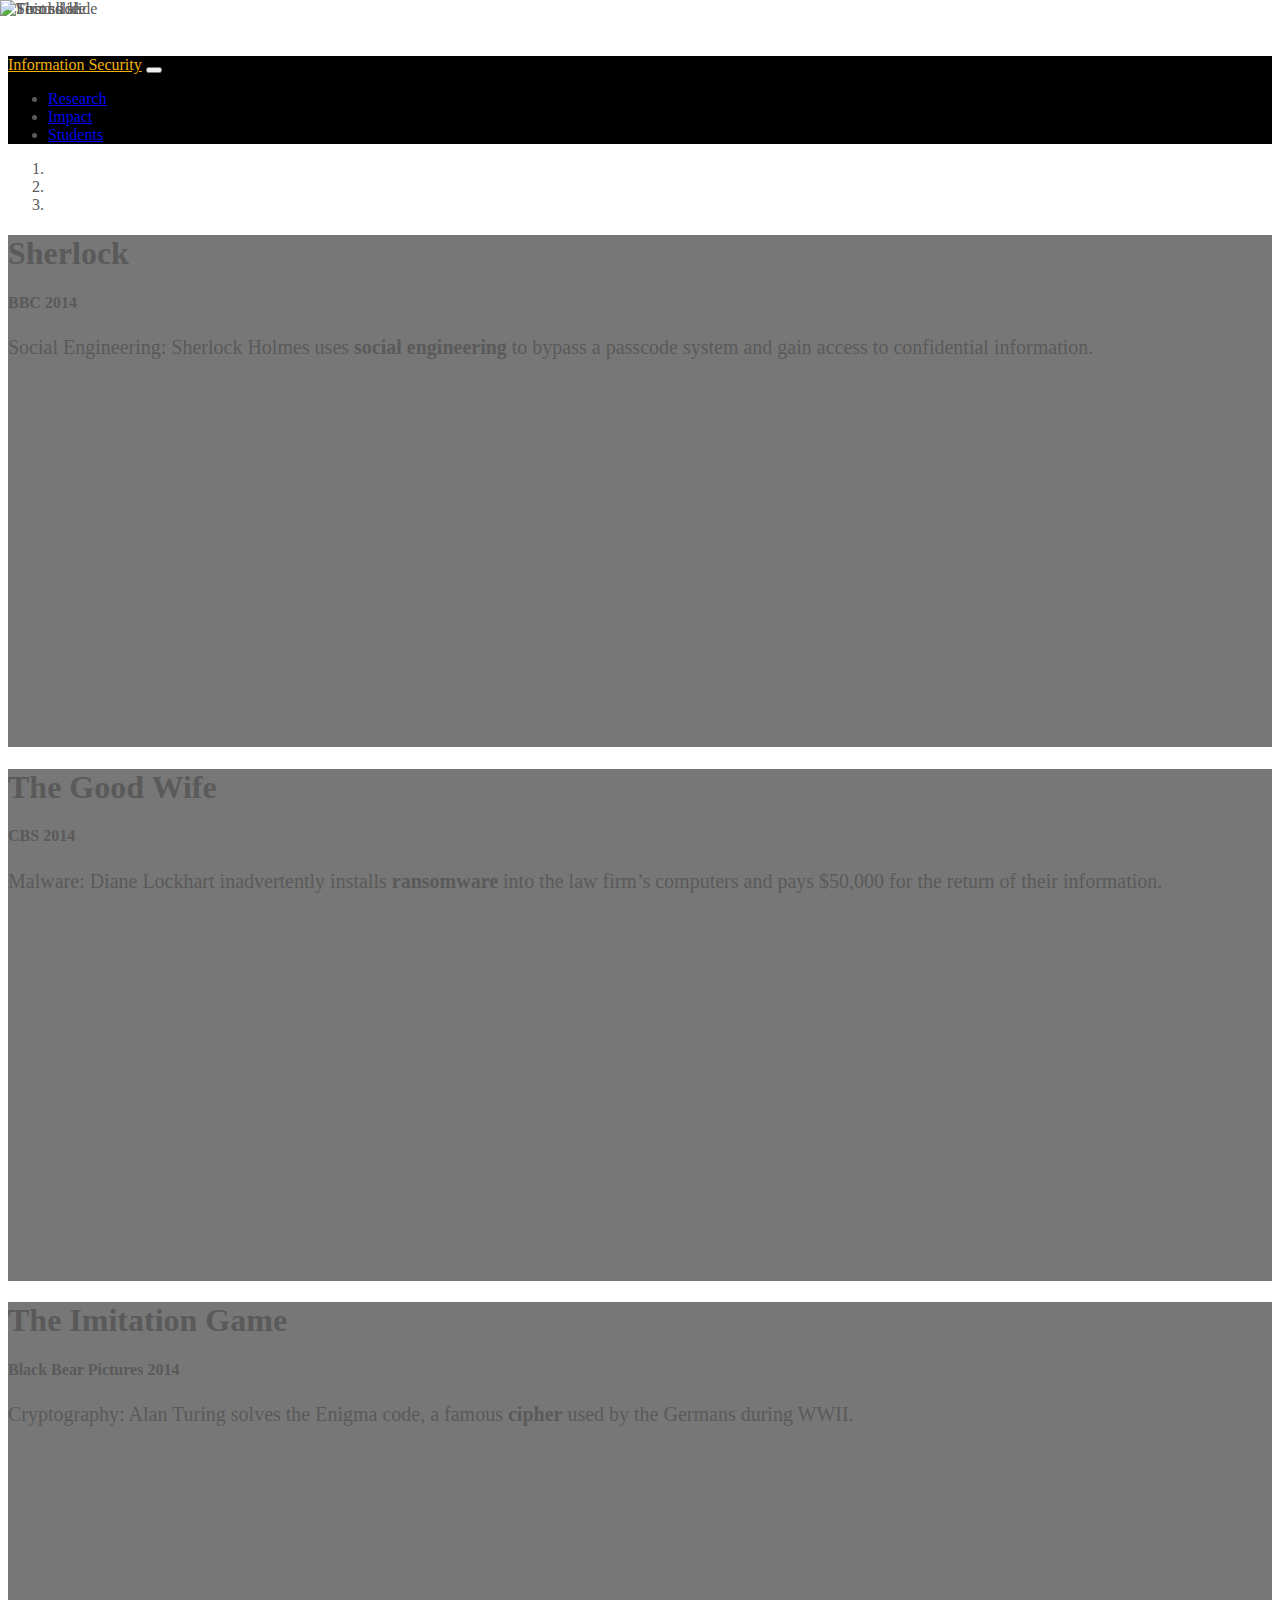
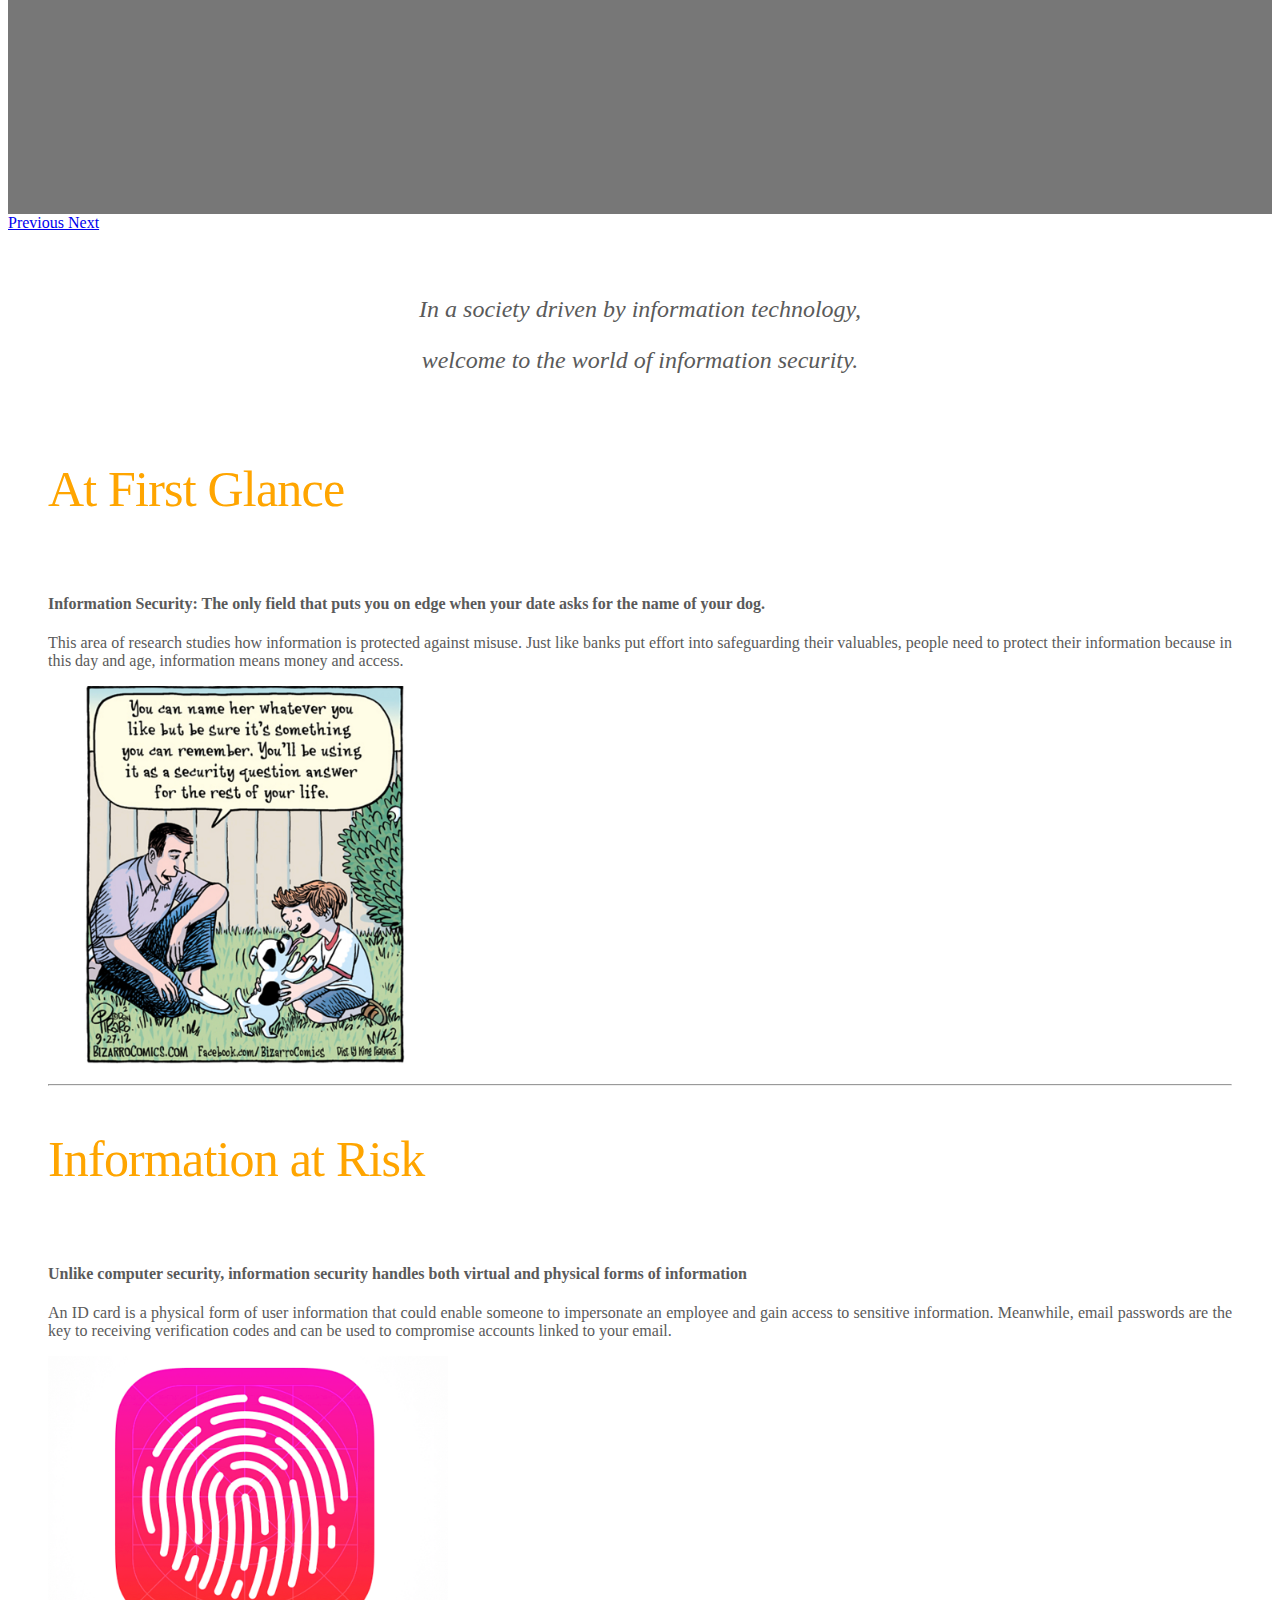
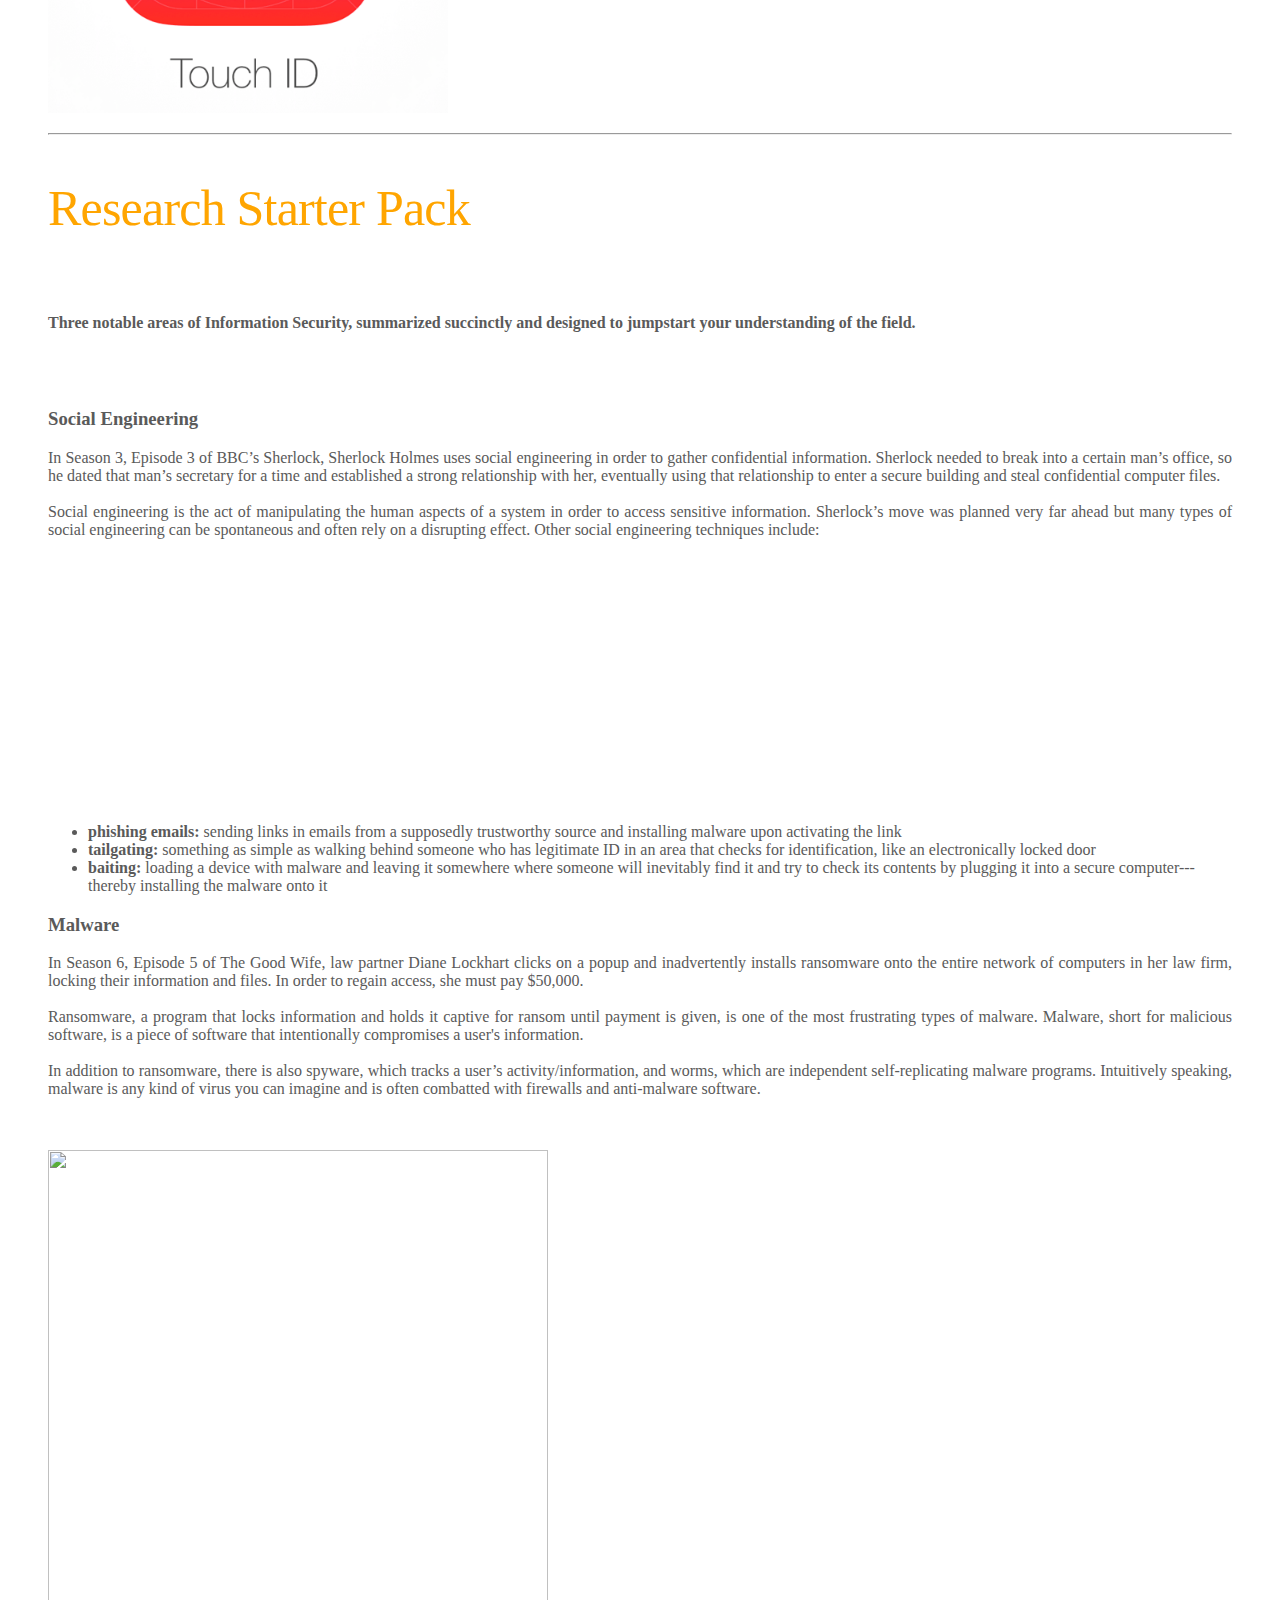
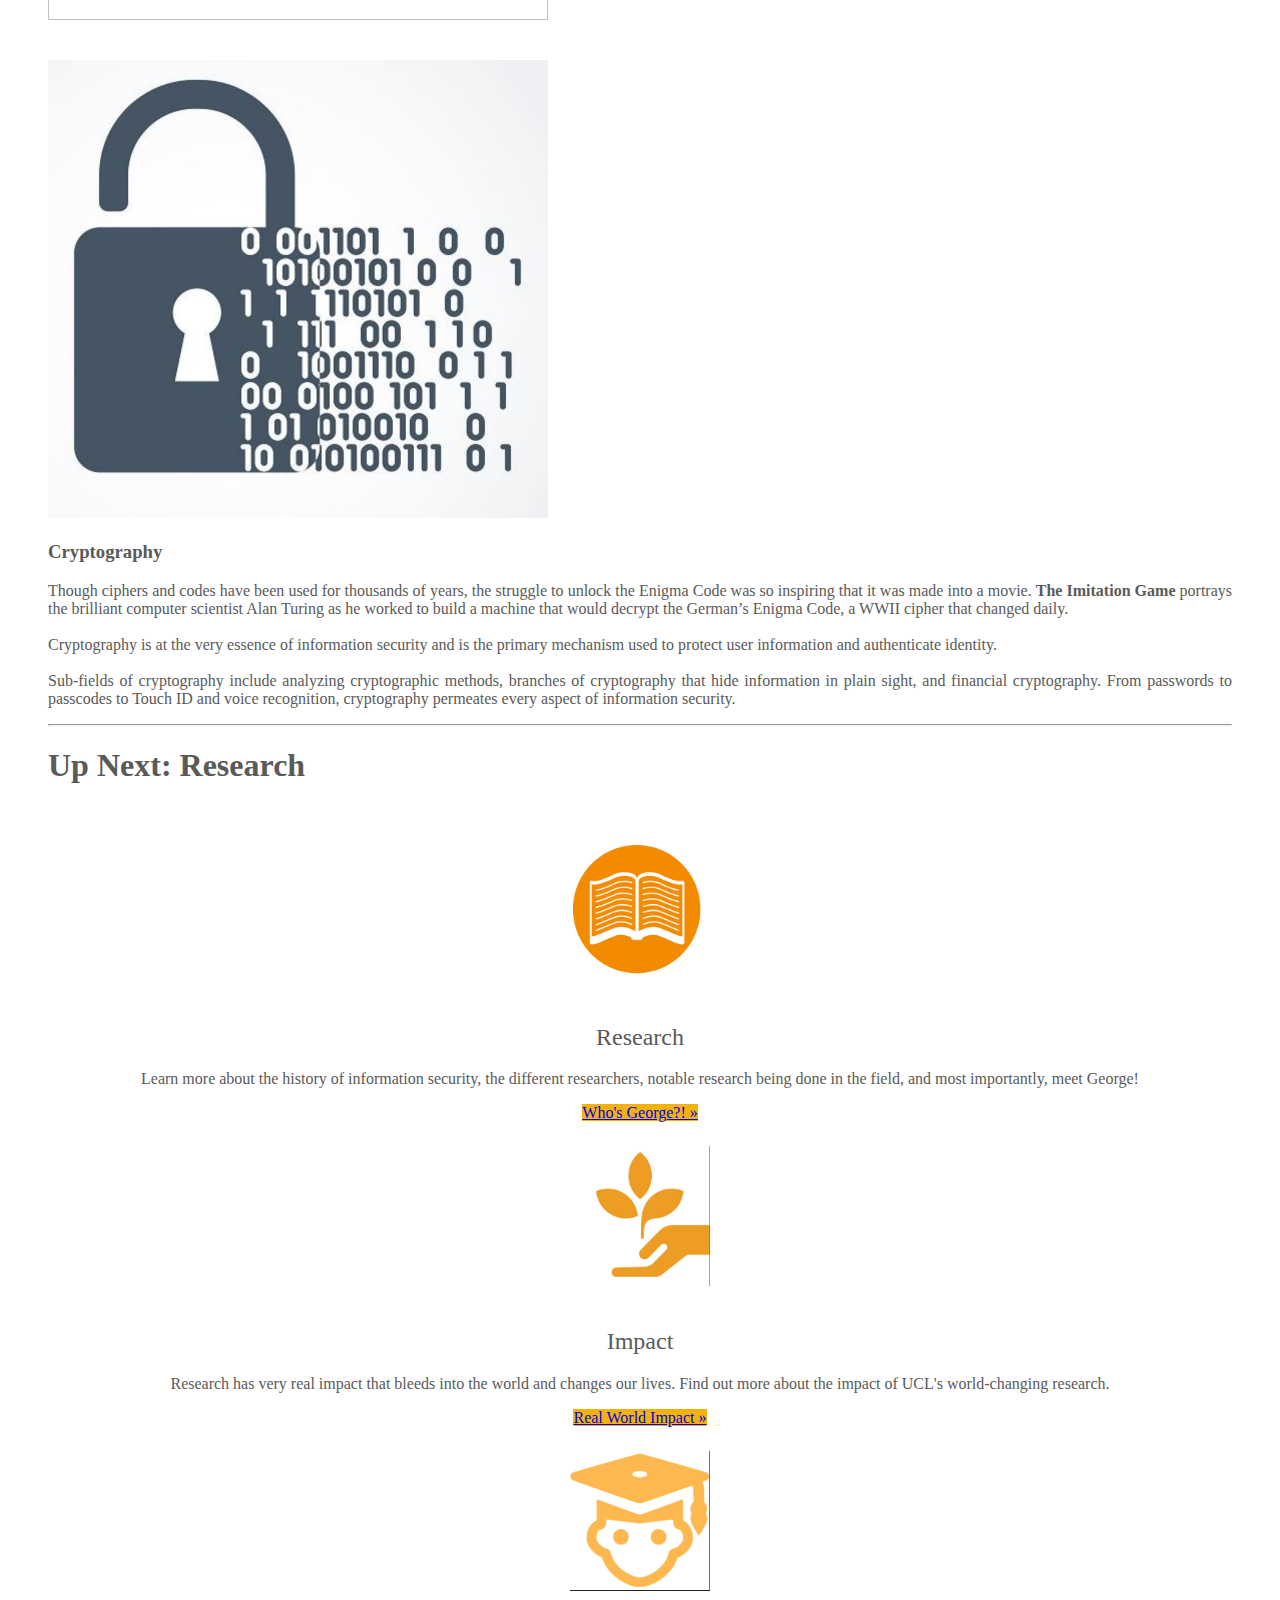
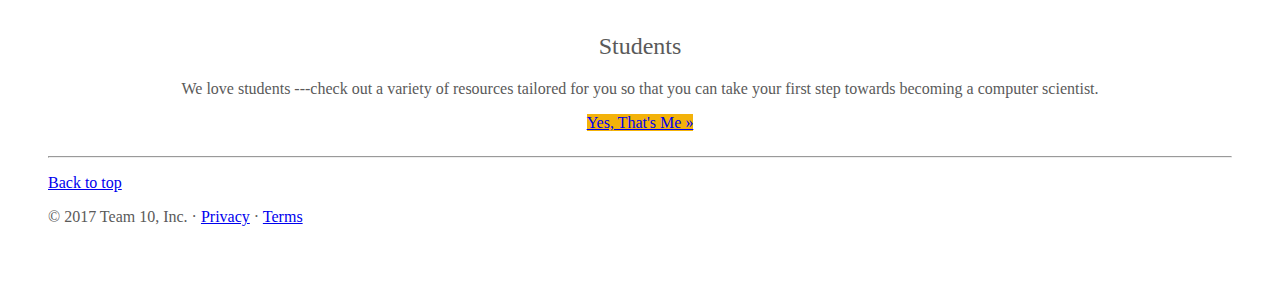
==== index.html @ 903e3993 "Clearing the code" ====
<!DOCTYPE html>
<html lang="en"><head>
<meta http-equiv="content-type" content="text/html; charset=UTF-8">
    <meta charset="utf-8">
    <meta name="viewport" content="width=device-width, initial-scale=1, shrink-to-fit=no">
    <meta name="description" content="">
    <meta name="author" content="">
    <link rel="icon" href="https://www.ucl.ac.uk/favicon.ico">

    <title>Information Security</title>

    <!-- Bootstrap core CSS -->
    <link href="Carousel_fichiers/bootstrap.css" rel="stylesheet">

    <!-- Custom styles for this template -->
    <link href="Carousel_fichiers/carousel.css" rel="stylesheet">
    <link href="styles.css" rel="stylesheet">
  </head>
  <body>

    <nav class="navbar navbar-expand-md navbar-dark fixed-top bg-dark">
      <a class="navbar-brand current" href="#">Information Security</a>
      <button class="navbar-toggler" type="button" data-toggle="collapse" data-target="#navbarCollapse" aria-controls="navbarCollapse" aria-expanded="false" aria-label="Toggle navigation">
        <span class="navbar-toggler-icon"></span>
      </button>
      <div class="collapse navbar-collapse" id="navbarCollapse">
        <ul class="navbar-nav mr-auto">
          <!-- maybe add some on-click javascript so that mouse hover changes colour of text-->
          <li class="nav-item active">
            <a class="nav-link" href="research.html">Research</a>
          </li>
          <li class="nav-item active">
            <a class="nav-link" href="impact.html">Impact</a>
          </li>
          <li class="nav-item active">
            <a class="nav-link" href="students.html">Students</a>
          </li>
        </ul>
      </div>
    </nav>

    <div id="myCarousel" class="carousel slide" data-ride="carousel">
      <ol class="carousel-indicators">
        <li data-target="#myCarousel" data-slide-to="0" class="active"></li>
        <li data-target="#myCarousel" data-slide-to="1"></li>
        <li data-target="#myCarousel" data-slide-to="2"></li>
      </ol>
      <div class="carousel-inner">
        <div class="carousel-item active">
          <img class="first-slide resize" src="image/sherlock.png" alt="First slide">
          <div class="container">
            <div class="carousel-caption d-none d-md-block text-left">
              <h1>Sherlock</h1>
                <h4>BBC 2014</h4>
              <p>Social Engineering: Sherlock Holmes uses <b>social engineering</b> to bypass a passcode system and gain access to confidential information.</p>
            </div>
          </div>
        </div>
        <div class="carousel-item">
          <img class="second-slide" src="image/goodwife.png" alt="Second slide">
          <div class="container">
            <div class="carousel-caption d-none d-md-block">
              <h1>The Good Wife</h1>
               <h4>CBS 2014</h4>
              <p>Malware: Diane Lockhart inadvertently installs <b>ransomware</b> into the law firm’s computers and pays $50,000 for the return of their information.</p>
            </div>
          </div>
        </div>
        <div class="carousel-item">
          <img class="third-slide" src="image/imitationgame.png" alt="Third slide">
          <div class="container">
            <div class="carousel-caption d-none d-md-block text-right">
              <h1>The Imitation Game</h1>
                <h4>Black Bear Pictures 2014</h4>
              <p>Cryptography: Alan Turing solves the Enigma code, a famous <b>cipher</b> used by the Germans during WWII.</p>
            </div>
          </div>
        </div>
      </div>
      <a class="carousel-control-prev" href="#myCarousel" role="button" data-slide="prev">
        <span class="carousel-control-prev-icon" aria-hidden="true"></span>
        <span class="sr-only">Previous</span>
      </a>
      <a class="carousel-control-next" href="#myCarousel" role="button" data-slide="next">
        <span class="carousel-control-next-icon" aria-hidden="true"></span>
        <span class="sr-only">Next</span>
      </a>
    </div>


    <!-- Marketing messaging and featurettes
    ================================================== -->
    <!-- Wrap the rest of the page in another container to center all the content. -->

    <div class="container marketing">
      <blockquote cite ="www.google.com">


      <p style="font-size:24px; text-align:center"><i>In a society driven by information technology,</i></p>
      <p style="font-size:24px; text-align:center"><i>welcome to the world of information security.</i></p>
      
      <br>
      <!-- START THE FEATURETTES -->

      <div class="row featurette">
        <div class="col-md-7">
          <h2 class="featurette-heading">At First Glance</h2>
          <br>
          <h4>Information Security: The only field that puts you on edge when your date asks for the name of your dog.</h4>
          <p class="lead" align="justify">This area of research studies how information is protected against misuse.
            Just like banks put effort into safeguarding their valuables, people need to protect
            their information because in this day and age, information means money and access.</p>
        </div>
        <div class="col-md-5">
          <img class="featurette-image img-fluid mx-auto" style="width: 400px; height: 378px;" src="image/index/securityQuestion.png">
        </div>
      </div>

      <hr class="featurette-divider">

      <div class="row featurette">
        <div class="col-md-7 order-md-2">
          <h2 class="featurette-heading">Information at Risk</h2>
          <br>
          <h4 >Unlike computer security, information security handles both
             virtual and physical forms of information</h4>
          <p class="lead" align="justify">An ID card is a physical form of user information that could enable someone to impersonate
            an employee and gain access to sensitive information. Meanwhile, email passwords are the key to receiving
            verification codes and can be used to compromise accounts linked to your email.</p>
        </div>

        <div class="col-md-5 order-md-1">
          <img class="featurette-image img-fluid mx-auto" style="width: 400px; height: 357px;" src="image/index/touchID.png" data-holder-rendered="true">
        </div>
      </div>

      <hr class="featurette-divider">

      <div class="row featurette">
        <div class="col-md-6 order-md-1">
          <h2 class="featurette-heading">Research Starter Pack</h2>
          <br>
          <h4>Three notable areas of Information Security,
            summarized succinctly and designed to jumpstart your understanding of the field.</h4>
            <br><br>
            <h3>Social Engineering</h3>
          <p class="lead" align="justify">
            In Season 3, Episode 3
            of BBC’s Sherlock, Sherlock Holmes uses social engineering in order
            to gather confidential information. Sherlock needed to break into a
            certain man’s office, so he dated that man’s secretary for a time
            and established a strong relationship with her, eventually using
            that relationship to enter a secure building and steal confidential
            computer files. <br><br>
            Social engineering is the
            act of manipulating the human aspects of a system in order to access
            sensitive information. Sherlock’s move was planned very far ahead
            but many types of social engineering can be spontaneous and often
            rely on a disrupting effect. Other social engineering techniques include:
            </p>
            <br>
        </div>
        <div class="col-md-6 order-md-2">
          <br><br><br><br><br><br><br><br><br><br><br><br><br>
          <ul class="lead">
            <li><b>phishing emails:</b> sending links in emails from a supposedly
            trustworthy source and installing malware upon activating the link</li>
            <li><b>tailgating: </b> something as simple as walking behind someone who has
              legitimate ID in an area that checks for identification, like
              an electronically locked door</li>
            <li><b>baiting: </b> loading a device with malware and leaving it somewhere
              where someone will inevitably find it and try to check its contents
              by plugging it into a secure computer---thereby installing the
              malware onto it</li>
          </ul>
        </div>
      </div>

      <div class="row featurette">
        <div class="col-md order-md-1">
          <h3>Malware</h3>
          <p class="lead" align="justify">
            In Season 6, Episode 5 of The Good Wife, law partner Diane Lockhart
            clicks on a popup and inadvertently installs ransomware onto the
            entire network of computers in her law firm, locking their
            information and files. In order to regain access, she must
            pay $50,000.

          <br><br>

            Ransomware, a program that locks information and holds it captive
            for ransom until payment is given, is one of the most frustrating
            types of malware. Malware, short for malicious software, is a
            piece of software that intentionally compromises a user's information.

          <br><br>

            In addition to ransomware, there is also spyware, which tracks a
            user’s activity/information, and worms, which are independent
            self-replicating malware programs. Intuitively speaking, malware
            is any kind of virus you can imagine and is often combatted with
            firewalls and anti-malware software.
          </p>
        </div>
        <div class="col-md order-md-2">
          <br><br>  
          <img class="featurette-image img-fluid mx-auto" style="width: 500px; height: 470px;" src="image/index/malware.png" data-holder-rendered="true">
        </div>
      </div>

      <div class="row featurette">
        <div class="col-md order-md-1">
          <br><br>
          <img class="featurette-image img-fluid mx-auto" style="width: 500px; height: 458px;" src="image/index/cryptography.png" data-holder-rendered="true">
        </div>
        <div class="col-md order-md-2">
          <h3>Cryptography</h3>
          <p class="lead" align="justify">
            Though ciphers and codes have been used for thousands of years, the
            struggle to unlock the Enigma Code was so inspiring that it was made
            into a movie. <b>The Imitation Game</b> portrays the brilliant computer
            scientist Alan Turing as he worked to build a machine that would
            decrypt the German’s Enigma Code, a WWII cipher that changed daily.
  
          <br>
          <br>
            Cryptography is at the very essence of information security and is
            the primary mechanism used to protect user information and authenticate
            identity.
          <br>
          <br>
            Sub-fields of cryptography include analyzing cryptographic
            methods, branches of cryptography that hide information in plain sight,
            and financial cryptography. From passwords to passcodes to Touch ID
            and voice recognition, cryptography permeates every aspect of
            information security.
          </p>
        </div>
      </div>

      <hr class="featurette-divider">
      
      
      <h1> Up Next: <b> Research </b> </h1>
      <br><br>      

      <div class="row">
        <div class="col-lg-4">
          <a href = "research.html">
          <img class="rounded-circle" src="image/index/research.png" alt="Generic placeholder image" width="140" height="140">
        </a>
          <br><br>
          <h2>Research</h2>
          <p>Learn more about the history of information security, the different researchers, notable research being done in the field, and most importantly, meet George! </p>
          <p><a class="btn btn-secondary" href="research.html" role="button">Who's George?! »</a></p>
        </div>
        <div class="col-lg-4">
          <a href = "impact.html">
          <img class="rounded-circle" src="image/index/impact.png" alt="Generic placeholder image" width="140" height="140">
        </a>
          <br><br>
          <h2>Impact</h2>
          <p>Research has very real impact that bleeds into the world and changes our lives. Find out more about the impact of UCL's world-changing research.</p>
          <p><a class="btn btn-secondary" href="impact.html" role="button">Real World Impact »</a></p>
        </div>
        <div class="col-lg-4">
          <a href = "students.html">
          <img class="rounded-circle" src="image/index/student.png" alt="Generic placeholder image" width="140" height="140">
        </a>
          <br><br>
          <h2>Students</h2>
          <p> We love students ---check out a variety of resources tailored for you so that you can take your first step towards becoming a computer scientist.</p>
          <p><a class="btn btn-secondary" href="students.html" role="button">Yes, That's Me »</a></p>
        </div>
      </div>

      <hr class="featurette-divider">

      
      <!-- FOOTER -->
      <footer>
        <p class="float-right"><a href="#">Back to top</a></p>
        <p>© 2017 Team 10, Inc. · <a href="#">Privacy</a> · <a href="#">Terms</a></p>
      </footer>

    </div> <!-- /.container -->


    <!-- Bootstrap core JavaScript
    ================================================== -->
    <!-- Placed at the end of the document so the pages load faster -->
    <script src="Carousel_fichiers/jquery-3.js" integrity="" crossorigin="anonymous"></script>
    <script>window.jQuery || document.write('<script src="../../../../assets/js/vendor/jquery.min.js"><\/script>')</script>
    <script src="Carousel_fichiers/popper.js"></script>
    <script src="Carousel_fichiers/bootstrap.js"></script>
    <!-- Just to make our placeholder images work. Don't actually copy the next line! -->
    <script src="Carousel_fichiers/holder.js"></script>
    <!-- IE10 viewport hack for Surface/desktop Windows 8 bug -->
    <script src="Carousel_fichiers/ie10-viewport-bug-workaround.js"></script>



<svg xmlns="http://www.w3.org/2000/svg" width="500" height="500" viewBox="0 0 500 500" preserveAspectRatio="none" style="display: none; visibility: hidden; position: absolute; top: -100%; left: -100%;"><defs><style type="text/css"></style></defs><text x="0" y="25" style="font-weight:bold;font-size:25pt;font-family:Arial, Helvetica, Open Sans, sans-serif">500x500</text></svg></body></html>
---- Carousel_fichiers/carousel.css ----
/* GLOBAL STYLES
-------------------------------------------------- */
/* Padding below the footer and lighter body text */

body {
  padding-top: 3rem;
  padding-bottom: 3rem;
  color: #5a5a5a;
}

a.btn-secondary{
  background-color: #f3b20a;
  border-color: #f3b20a;
}

a.link{
  color: #f3b20a;
  text-decoration: none;
}

a.researchLinks {
  color: #5a5a5a;
  text-decoration: none;
}

.bg-dark{
  background-color: #000000!important;
}

.current {
  color: #f3b20a!important;
}



/* CUSTOMIZE THE CAROUSEL
-------------------------------------------------- */

/* Carousel base class */
.carousel {
  margin-bottom: 4rem;
}
/* Since positioning the image, we need to help out the caption */
.carousel-caption {
  z-index: 10;
  bottom: 3rem;
}

.carousel-inner > .item {
    position: relative;
    display: none;
    -webkit-transition: 3s ease-in-out left;
    -moz-transition: 3s ease-in-out left;
    -o-transition: 3s ease-in-out left;
    transition: 3s ease-in-out left;
}

/* Declare heights because of positioning of img element */
.carousel-item {
  height: 32rem;
  background-color: #777;
}
.carousel-item > img {
  position: absolute;
  top: 0;
  left: 0;
  min-width: 100%;
  height: 32rem;
}


/* MARKETING CONTENT
-------------------------------------------------- */

/* Center align the text within the three columns below the carousel */
.marketing .col-lg-4 {
  margin-bottom: 1.5rem;
  text-align: center;
}
.marketing h2 {
  font-weight: normal;
}
.marketing .col-lg-4 p {
  margin-right: .75rem;
  margin-left: .75rem;
}


/* Featurettes
------------------------- */

.featurette-divider {
  margin: 1rem 0; /* Space out the Bootstrap <hr> more */
}

/* Thin out the marketing headings */
.featurette-heading {
  font-weight: 300;
  line-height: 1;
  letter-spacing: -.05rem;
  color: orange;
}


/* RESPONSIVE CSS
-------------------------------------------------- */

@media (min-width: 40em) {
  /* Bump up size of carousel content */
  .carousel-caption p {
    margin-bottom: 1.25rem;
    font-size: 1.25rem;
    line-height: 1.4;
  }

  .featurette-heading {
    font-size: 50px;
  }
}

@media (min-width: 62em) {
  .featurette-heading {
    margin-top: 3rem;
  }
}
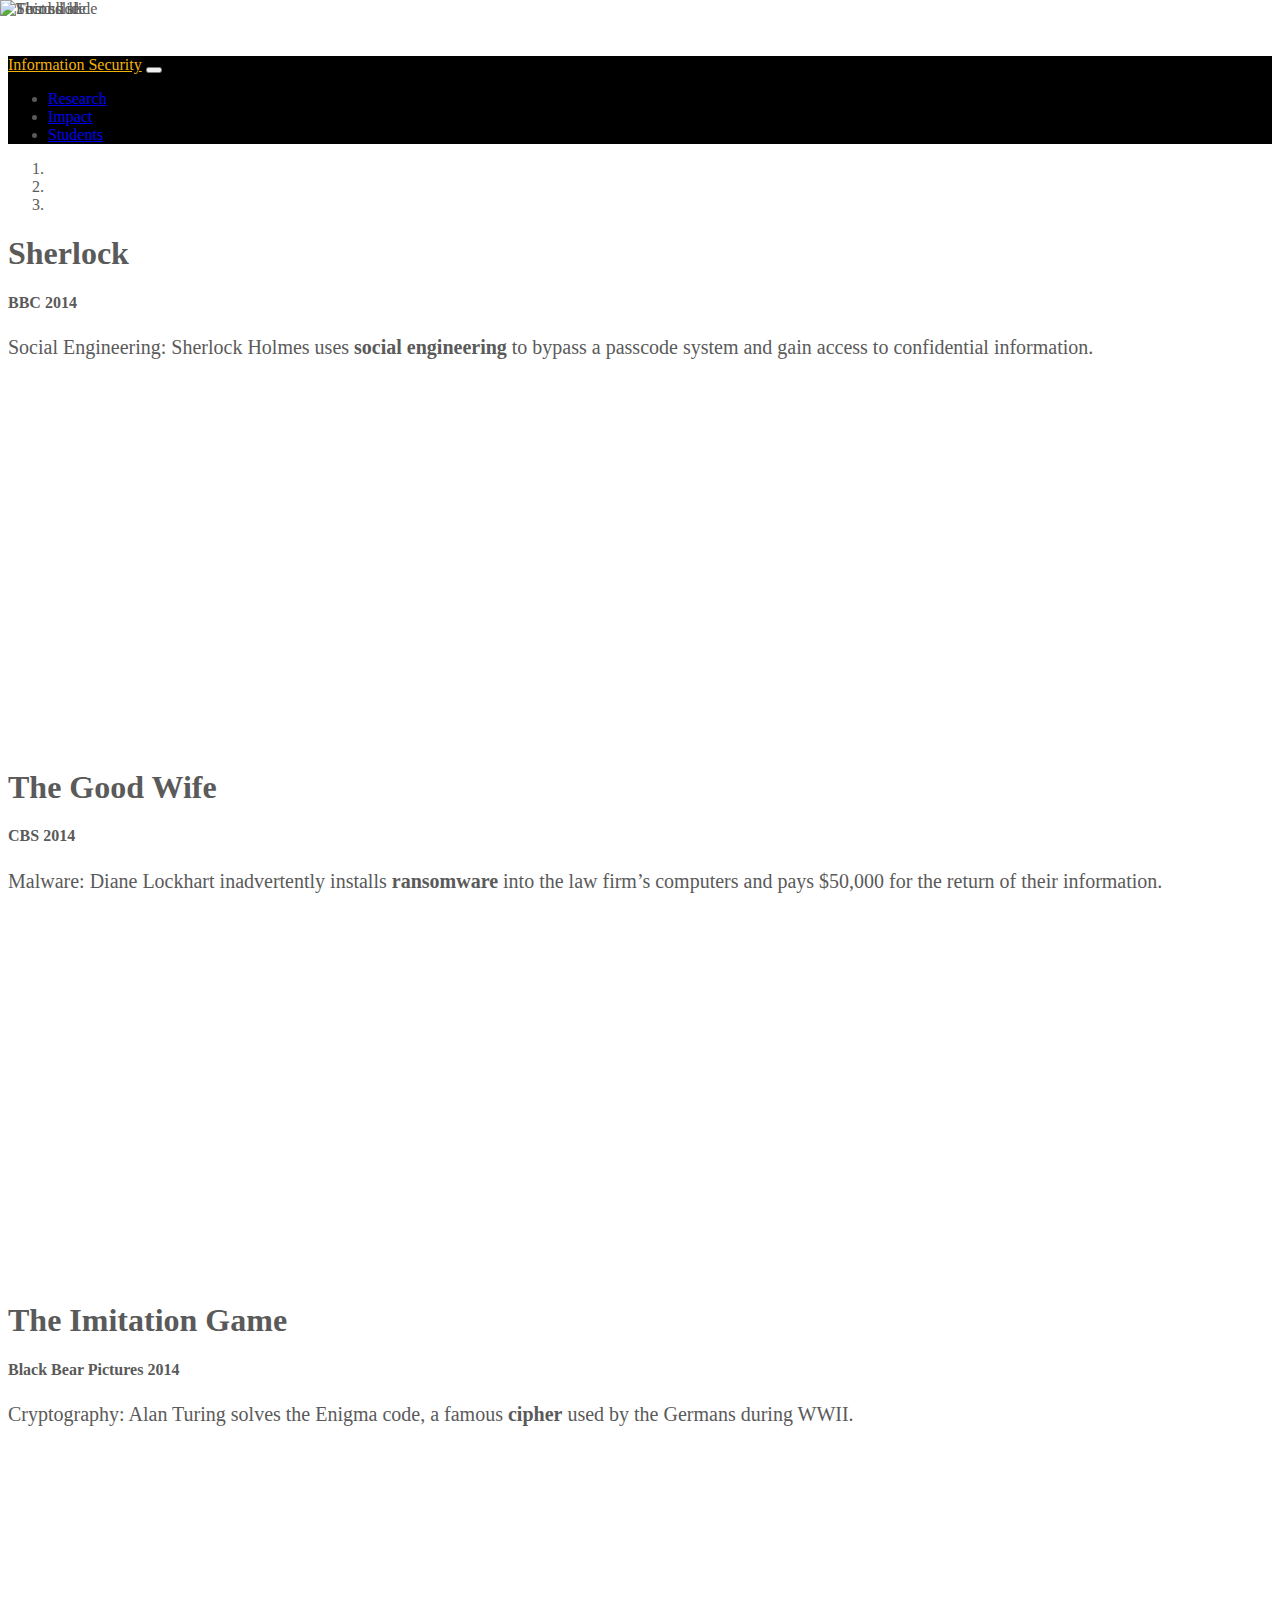
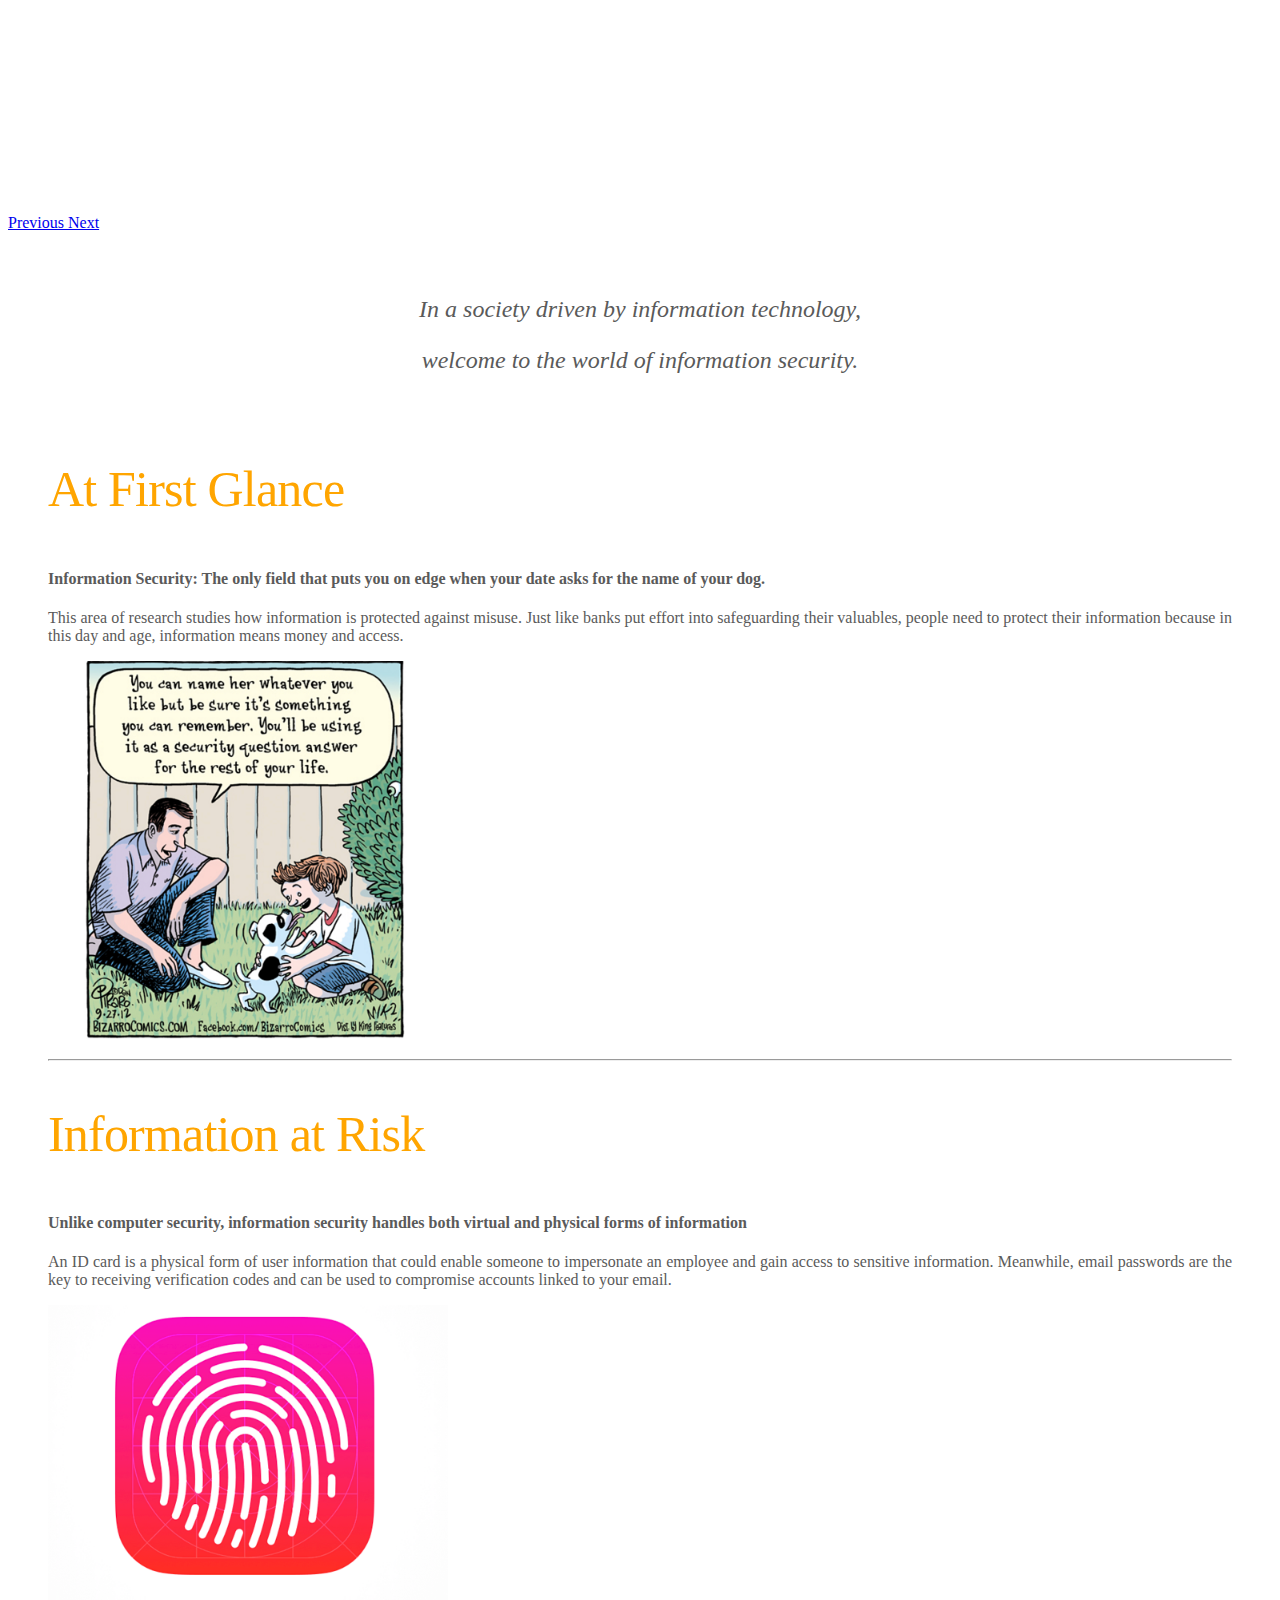
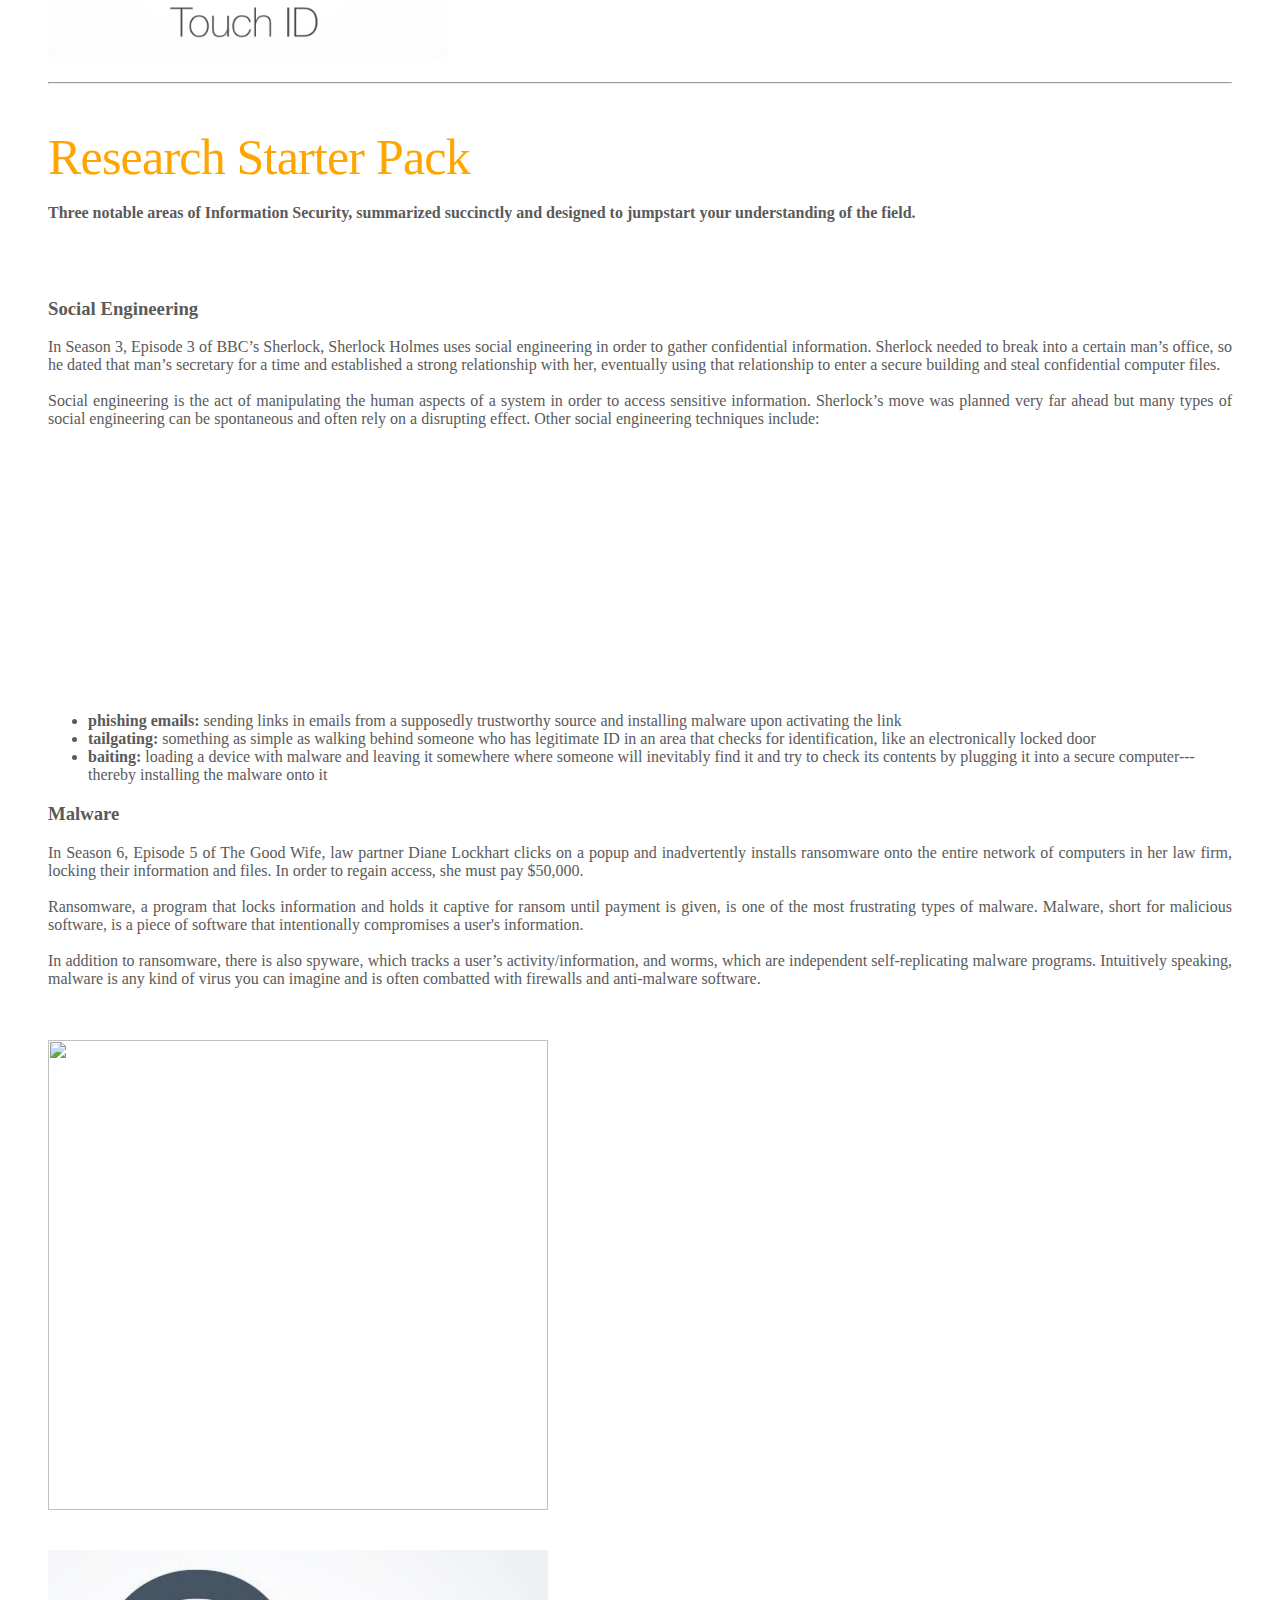
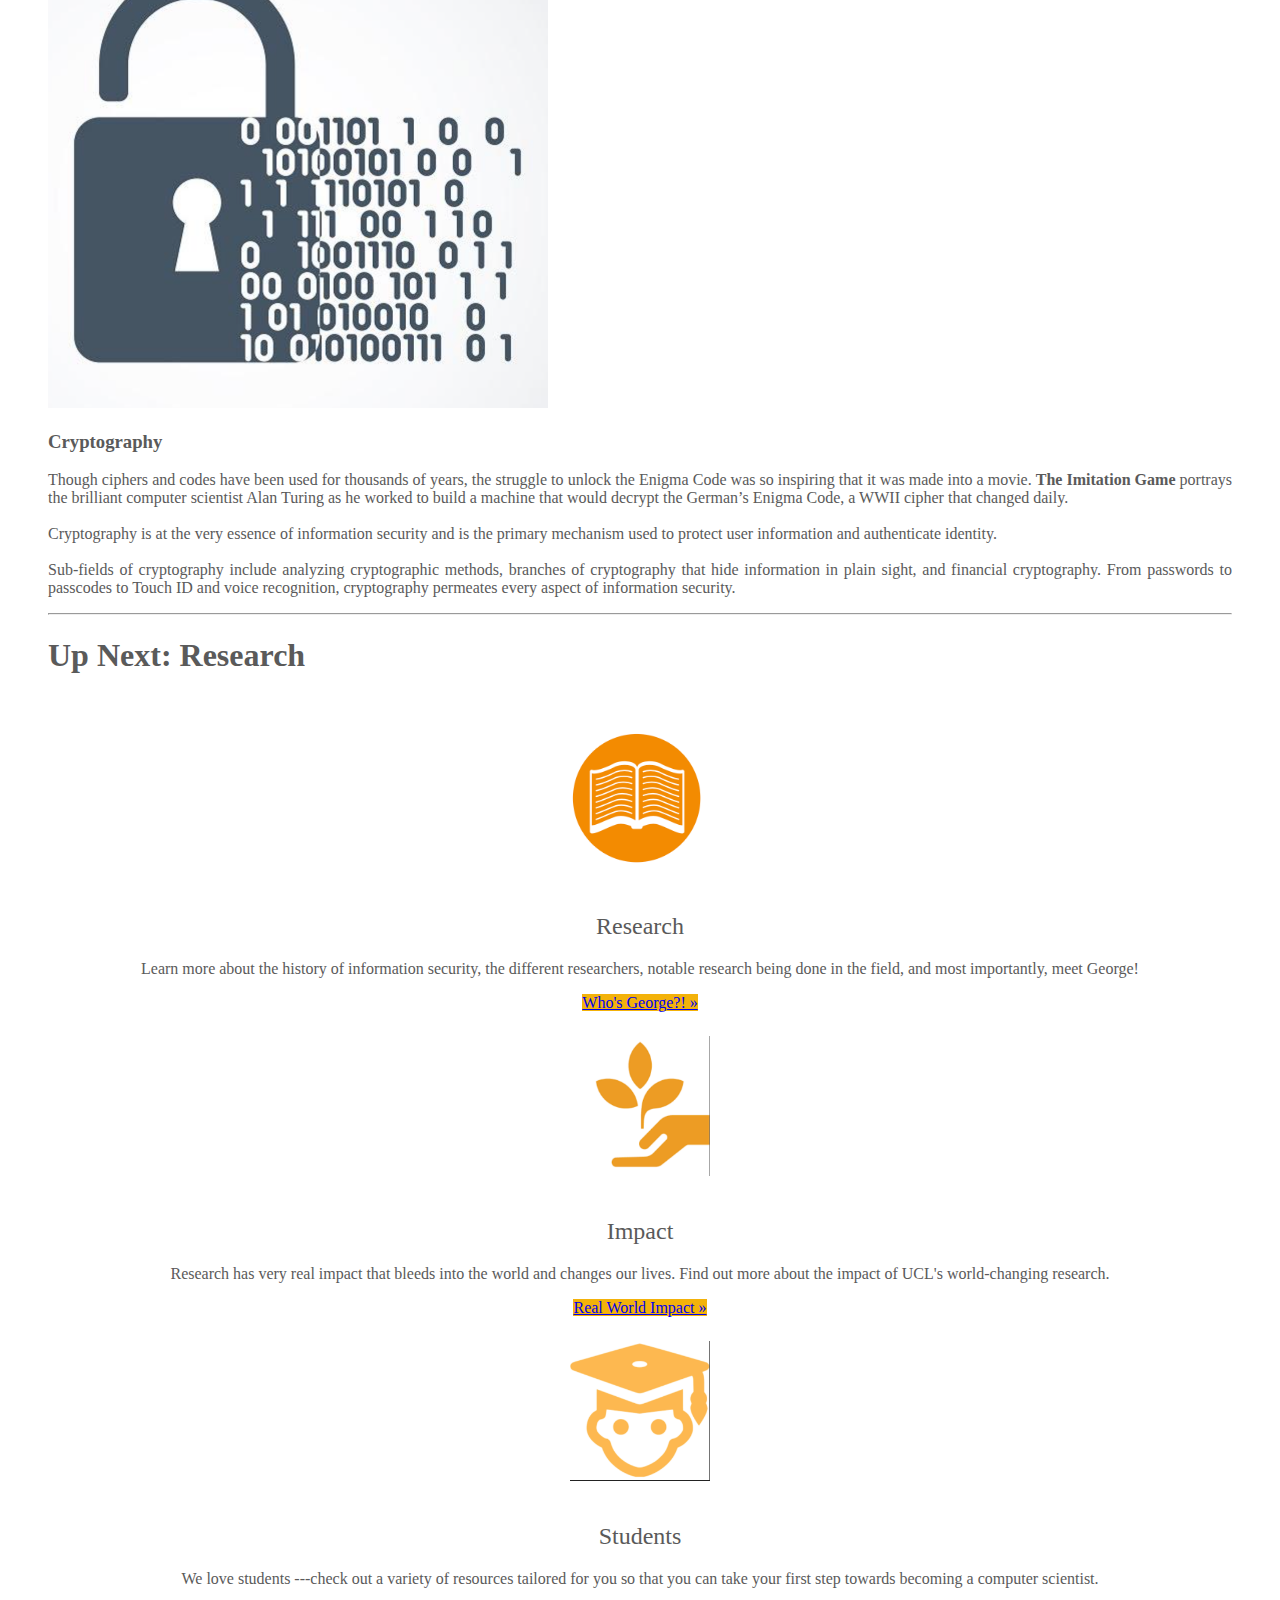
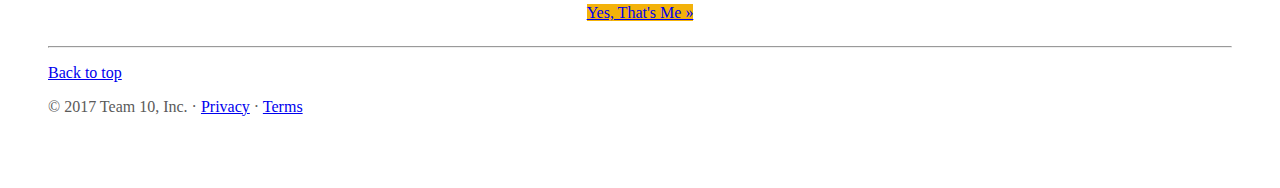
==== commit 70204f6c: "Impact page !" ====
--- a/index.html
+++ b/index.html
@@ -139,7 +139,6 @@
       <div class="row featurette">
         <div class="col-md-6 order-md-1">
           <h2 class="featurette-heading">Research Starter Pack</h2>
-          <br>
           <h4>Three notable areas of Information Security,
             summarized succinctly and designed to jumpstart your understanding of the field.</h4>
             <br><br>
--- a/Carousel_fichiers/carousel.css
+++ b/Carousel_fichiers/carousel.css
@@ -31,6 +31,10 @@
   color: #f3b20a!important;
 }
 
+.resize {
+    width: 100%;
+    height: auto;
+}
 
 
 /* CUSTOMIZE THE CAROUSEL
@@ -58,7 +62,7 @@
 /* Declare heights because of positioning of img element */
 .carousel-item {
   height: 32rem;
-  background-color: #777;
+  background-color: #FFF;
 }
 .carousel-item > img {
   position: absolute;
@@ -66,8 +70,8 @@
   left: 0;
   min-width: 100%;
   height: 32rem;
+  object-fit: contain;
 }
-
 
 /* MARKETING CONTENT
 -------------------------------------------------- */
@@ -99,6 +103,7 @@
   line-height: 1;
   letter-spacing: -.05rem;
   color: orange;
+  margin-bottom: 1rem;
 }
 
 
@@ -123,3 +128,43 @@
     margin-top: 3rem;
   }
 }
+
+/* Mobile */
+@media (max-width: 767px) {
+    .slider-size {
+        height: auto;
+    }
+    .slider-size > img {
+         width: 80%;
+    }
+}
+
+/* tablets */
+@media (max-width: 991px) and (min-width: 768px) {
+    .slider-size {
+        height: auto;
+    }
+    .slider-size > img {
+        width: 80%;
+    }
+}
+
+/* laptops */
+@media (max-width: 1023px) and (min-width: 992px) {
+    .slider-size {
+         height: 200px;
+    }
+    .slider-size > img {
+        width: 80%;
+    }
+}
+
+/* desktops */
+@media (min-width: 1024px) {
+    .slider-size {
+        height: 300px;
+    }
+    .slider-size > img {
+        width: 60%;
+    }
+}
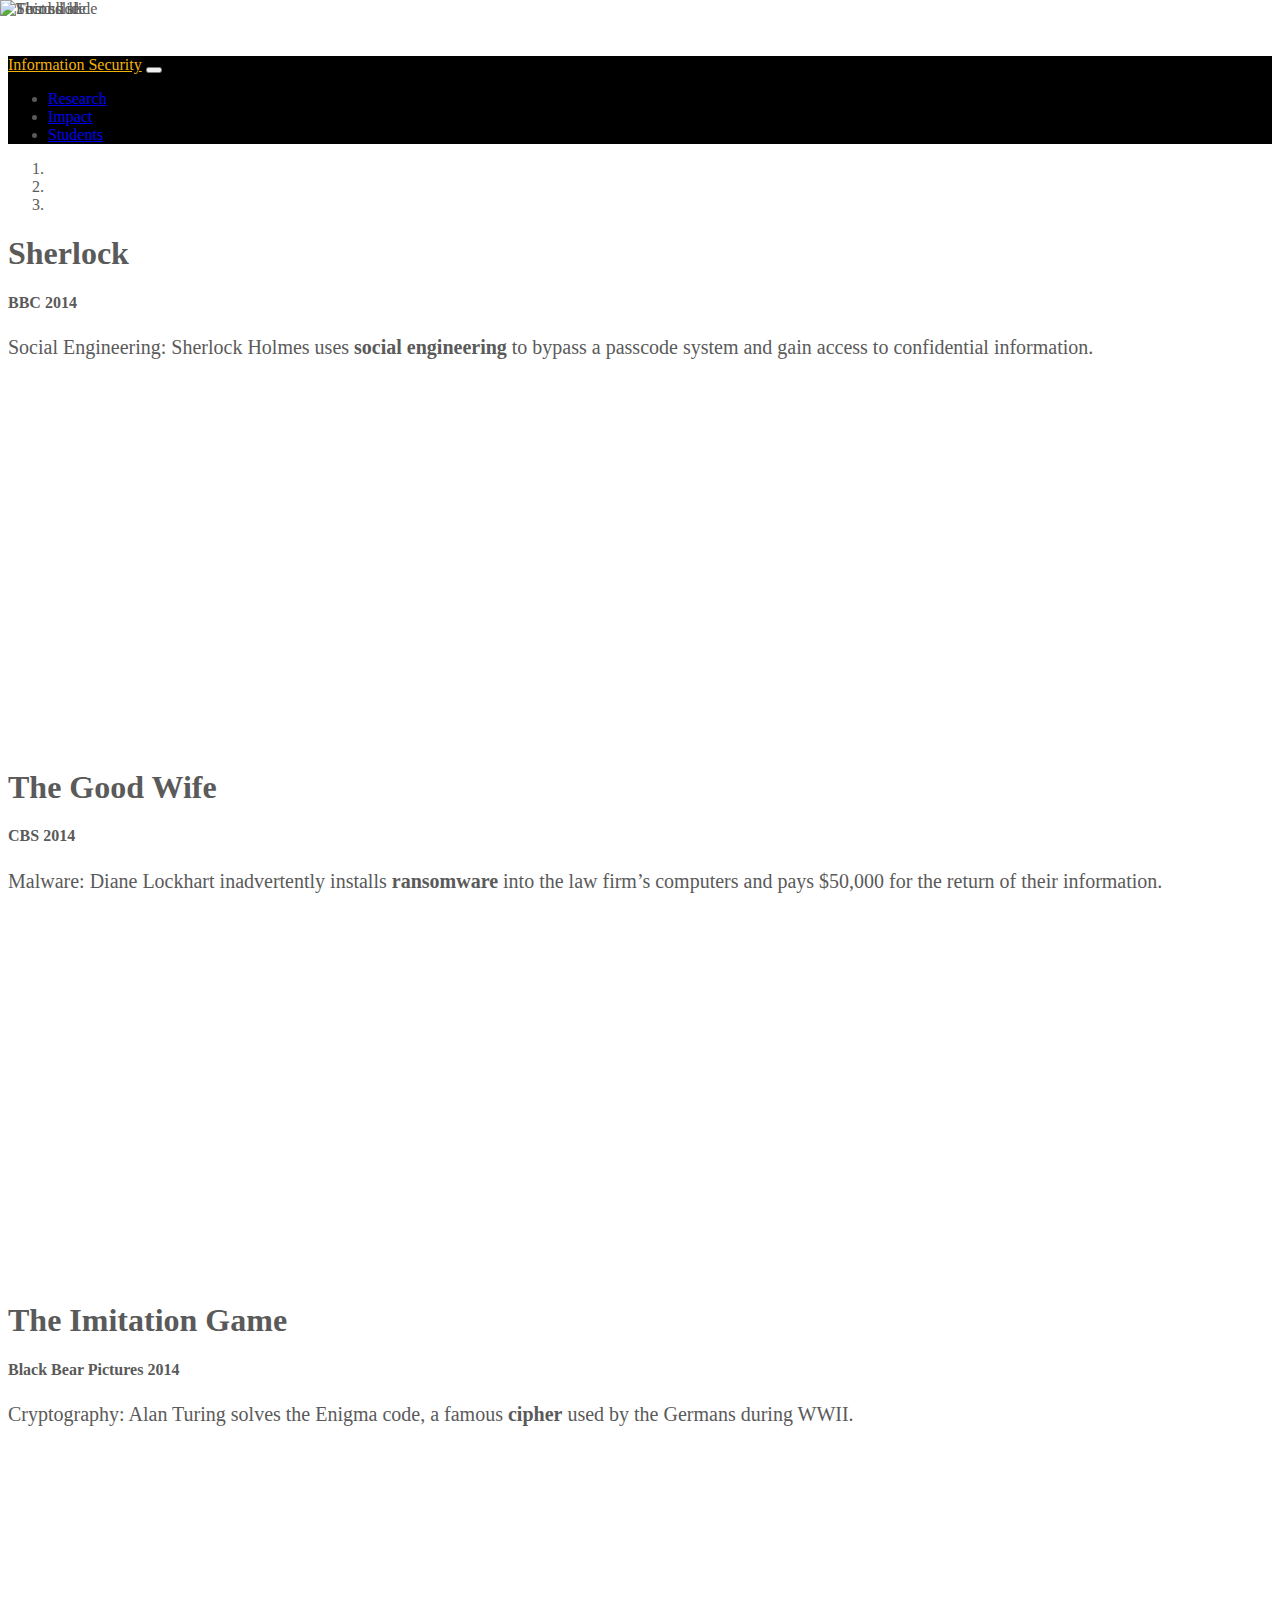
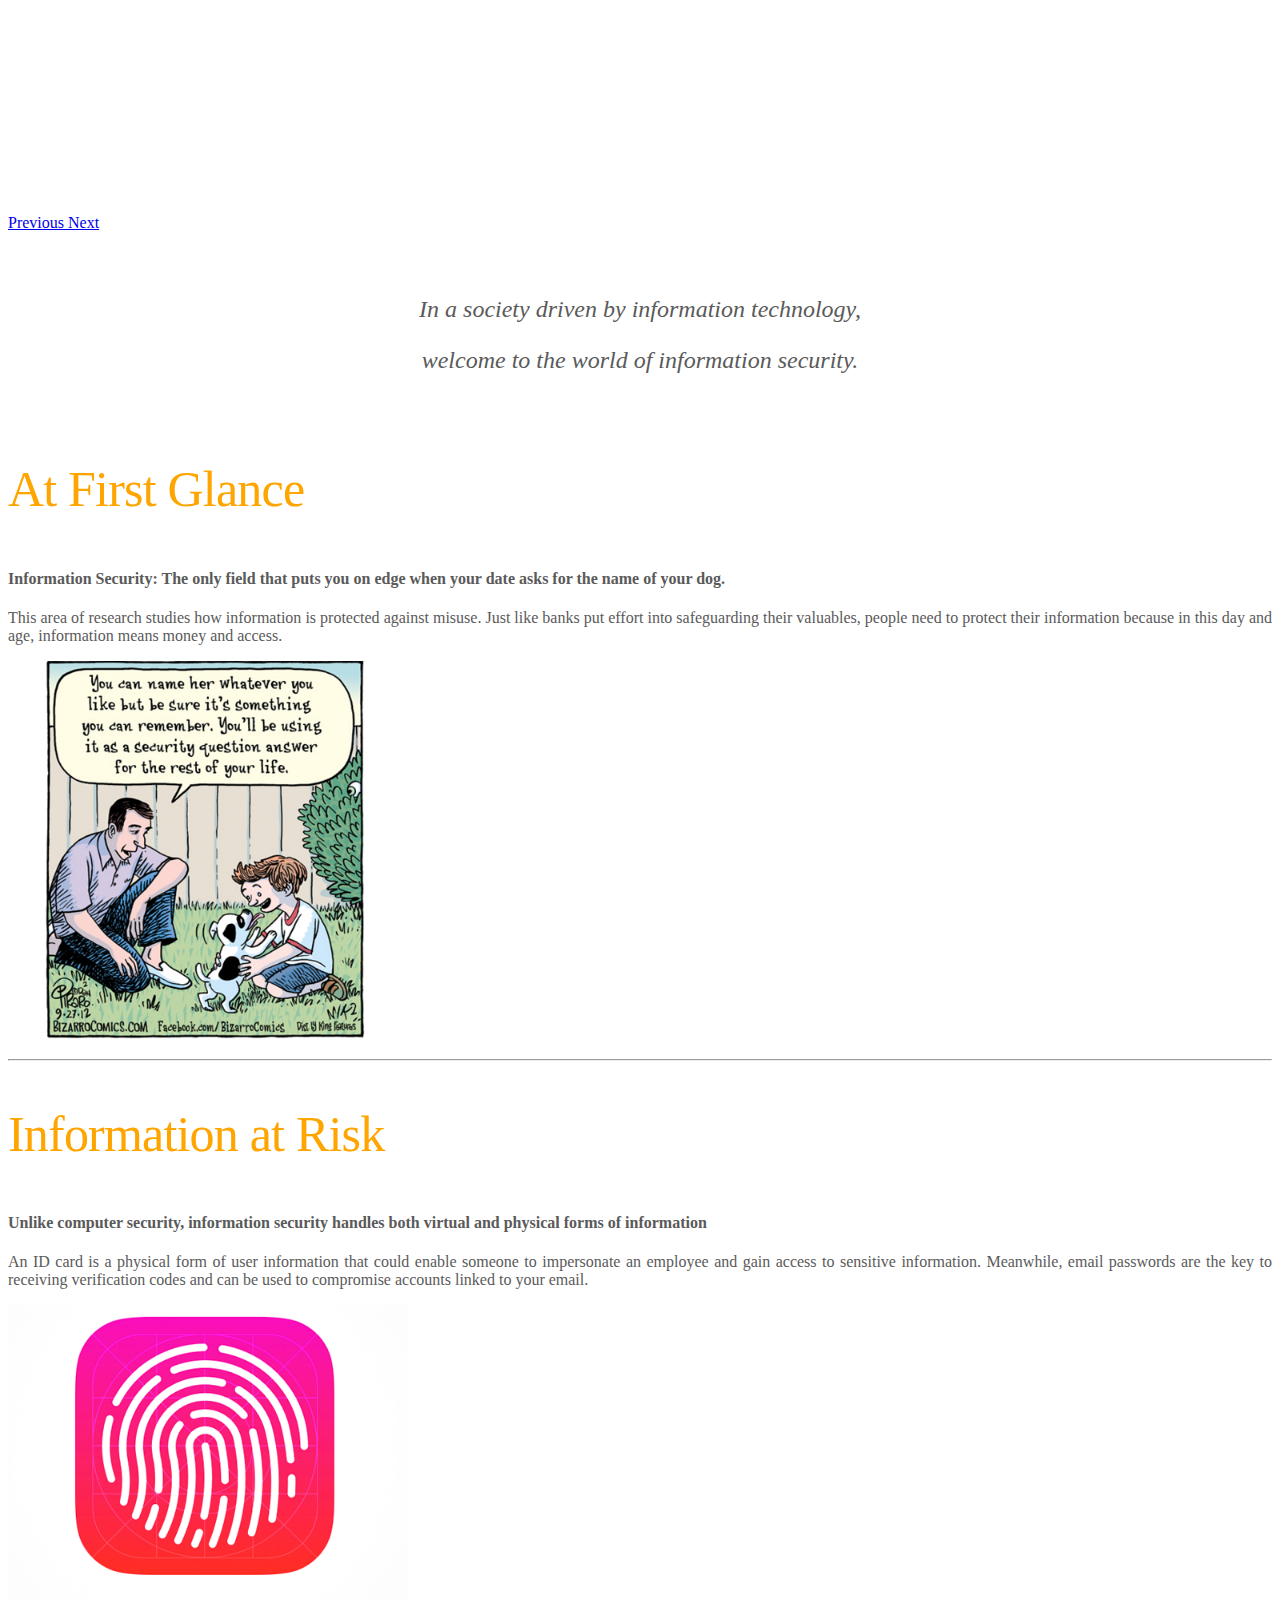
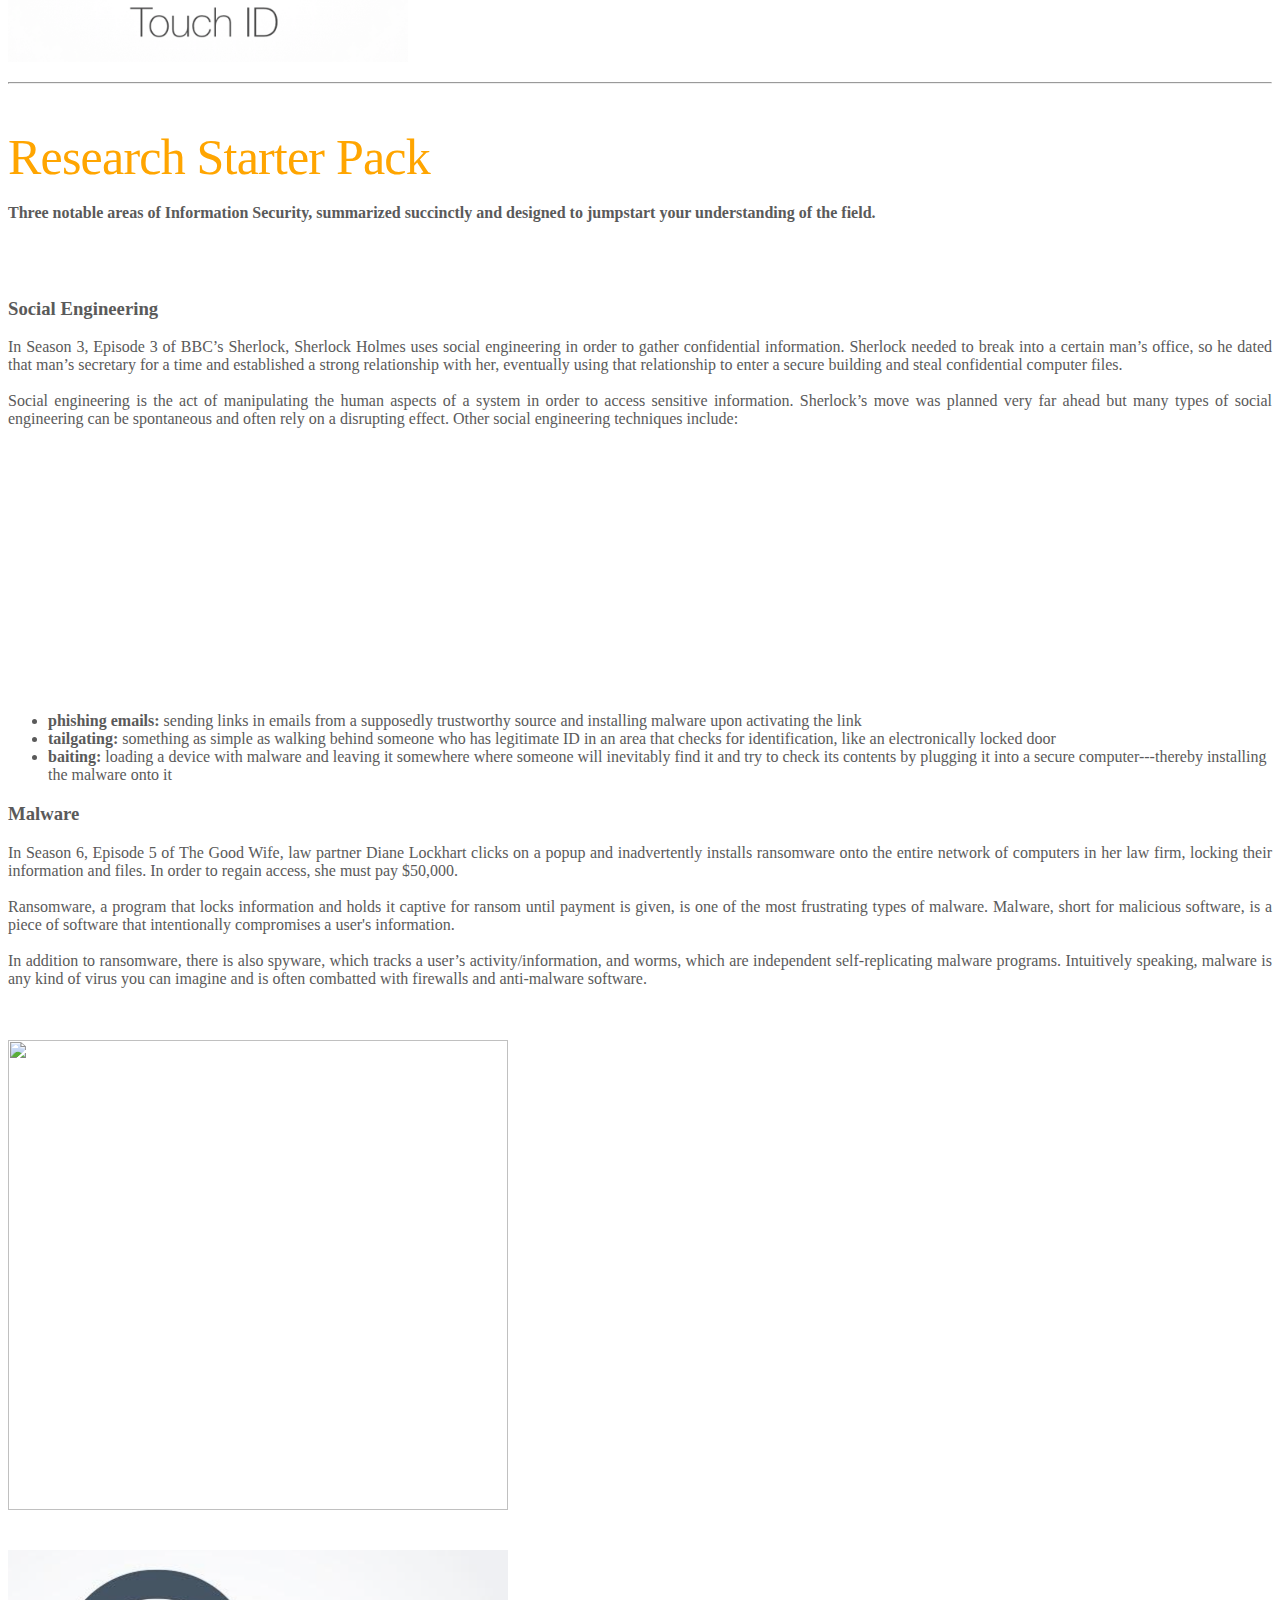
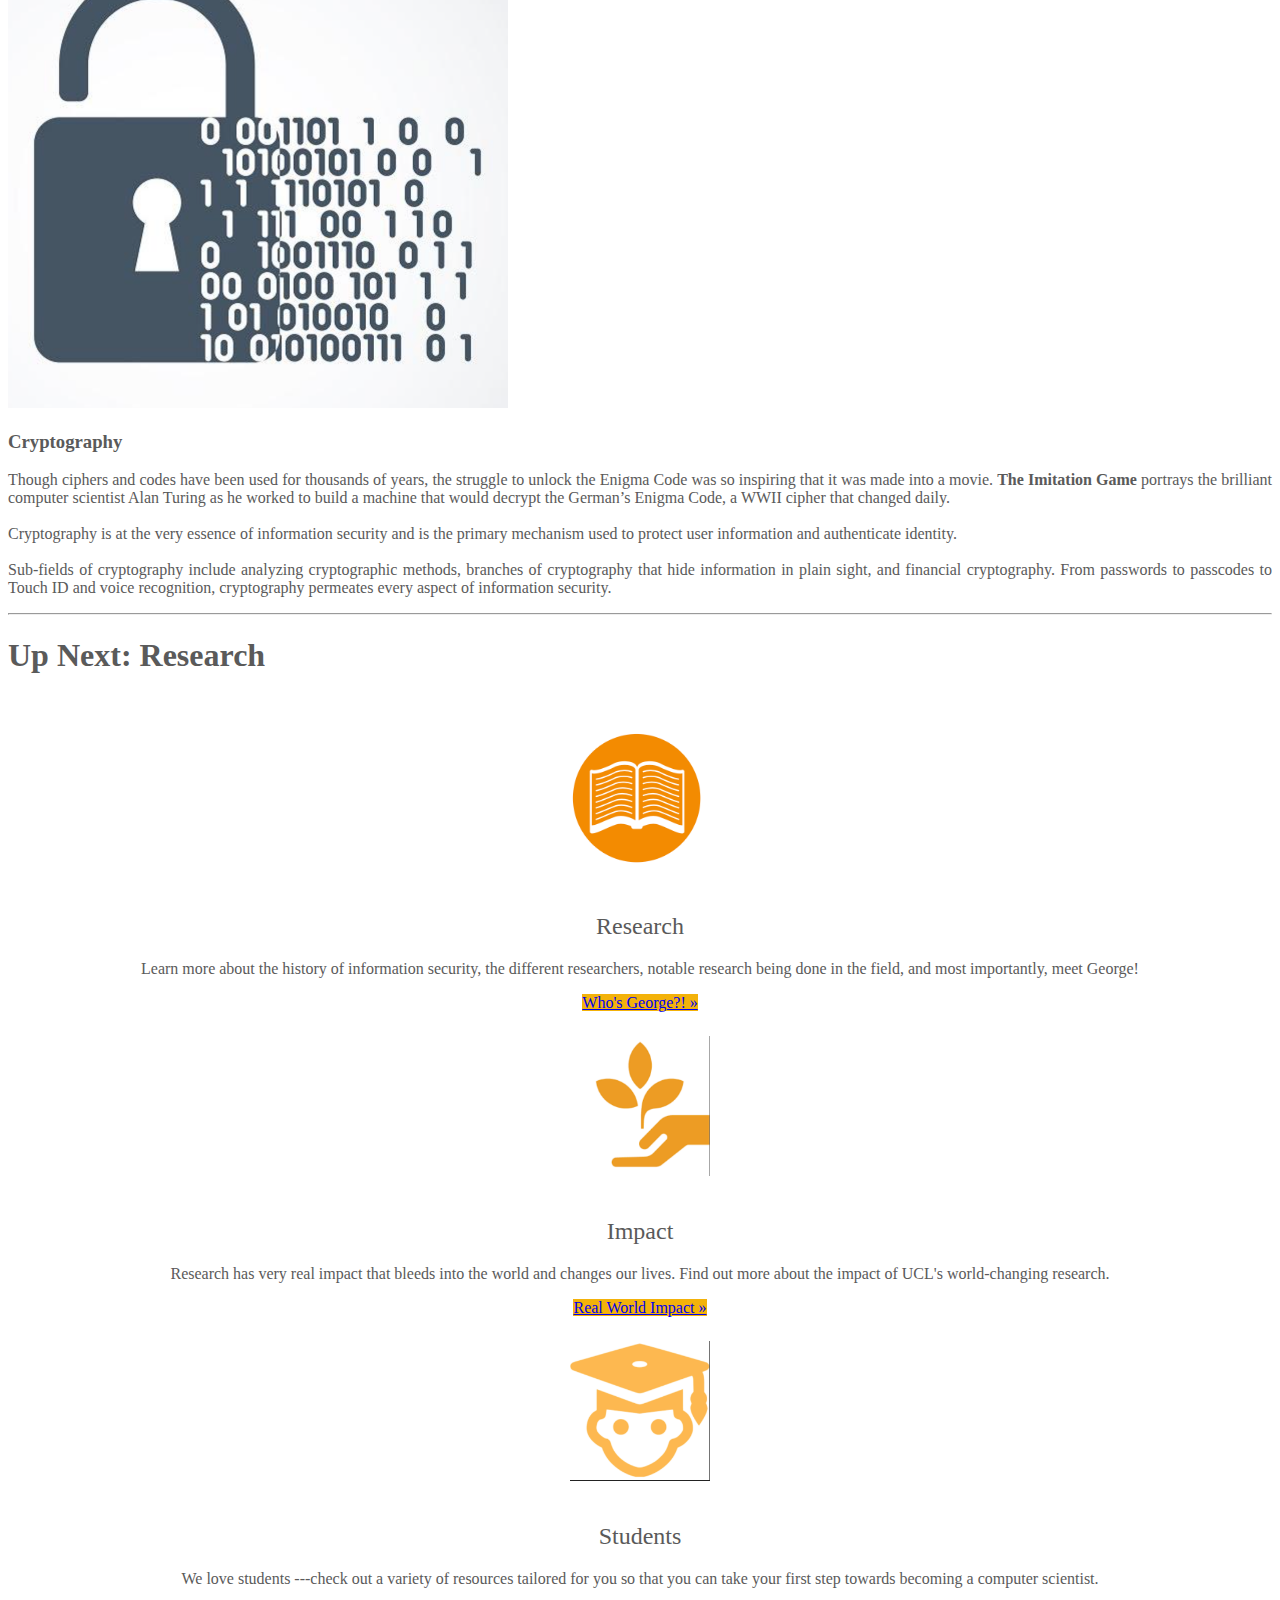
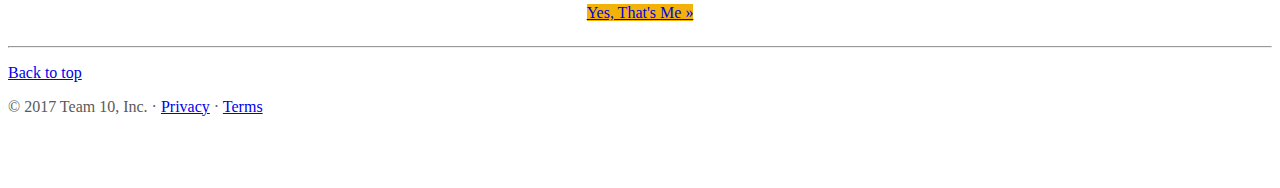
==== commit 9be20af7: "Add comments on main page" ====
--- a/index.html
+++ b/index.html
@@ -1,6 +1,6 @@
 <!DOCTYPE html>
 <html lang="en"><head>
-<meta http-equiv="content-type" content="text/html; charset=UTF-8">
+    <meta http-equiv="content-type" content="text/html; charset=UTF-8">
     <meta charset="utf-8">
     <meta name="viewport" content="width=device-width, initial-scale=1, shrink-to-fit=no">
     <meta name="description" content="">
@@ -9,15 +9,16 @@
 
     <title>Information Security</title>
 
-    <!-- Bootstrap core CSS -->
+    <!-- Loading styles CSS -->
     <link href="Carousel_fichiers/bootstrap.css" rel="stylesheet">
-
-    <!-- Custom styles for this template -->
     <link href="Carousel_fichiers/carousel.css" rel="stylesheet">
     <link href="styles.css" rel="stylesheet">
   </head>
+  
+  <!-- Start of the page -->
   <body>
 
+    <!-- Navigation bar -->
     <nav class="navbar navbar-expand-md navbar-dark fixed-top bg-dark">
       <a class="navbar-brand current" href="#">Information Security</a>
       <button class="navbar-toggler" type="button" data-toggle="collapse" data-target="#navbarCollapse" aria-controls="navbarCollapse" aria-expanded="false" aria-label="Toggle navigation">
@@ -25,7 +26,6 @@
       </button>
       <div class="collapse navbar-collapse" id="navbarCollapse">
         <ul class="navbar-nav mr-auto">
-          <!-- maybe add some on-click javascript so that mouse hover changes colour of text-->
           <li class="nav-item active">
             <a class="nav-link" href="research.html">Research</a>
           </li>
@@ -37,8 +37,9 @@
           </li>
         </ul>
       </div>
-    </nav>
-
+    </nav> <!-- /.Navigation bar -->
+
+    <!-- Top three slides -->
     <div id="myCarousel" class="carousel slide" data-ride="carousel">
       <ol class="carousel-indicators">
         <li data-target="#myCarousel" data-slide-to="0" class="active"></li>
@@ -85,23 +86,20 @@
         <span class="carousel-control-next-icon" aria-hidden="true"></span>
         <span class="sr-only">Next</span>
       </a>
-    </div>
-
-
-    <!-- Marketing messaging and featurettes
-    ================================================== -->
-    <!-- Wrap the rest of the page in another container to center all the content. -->
-
+    </div> <!-- /.Top three slides -->
+    
+
+    <!-- Container for Main content of the page -->
     <div class="container marketing">
-      <blockquote cite ="www.google.com">
-
-
+
+      <!-- Quote -->
       <p style="font-size:24px; text-align:center"><i>In a society driven by information technology,</i></p>
       <p style="font-size:24px; text-align:center"><i>welcome to the world of information security.</i></p>
       
       <br>
-      <!-- START THE FEATURETTES -->
-
+      <!-- Start of the text content -->
+
+      <!-- Content part 1: At first glance -->
       <div class="row featurette">
         <div class="col-md-7">
           <h2 class="featurette-heading">At First Glance</h2>
@@ -114,10 +112,11 @@
         <div class="col-md-5">
           <img class="featurette-image img-fluid mx-auto" style="width: 400px; height: 378px;" src="image/index/securityQuestion.png">
         </div>
-      </div>
-
-      <hr class="featurette-divider">
-
+      </div> <!-- /.Content part 1 -->
+
+      <hr class="featurette-divider">
+
+      <!-- Content part 2: Information at risk -->
       <div class="row featurette">
         <div class="col-md-7 order-md-2">
           <h2 class="featurette-heading">Information at Risk</h2>
@@ -128,14 +127,14 @@
             an employee and gain access to sensitive information. Meanwhile, email passwords are the key to receiving
             verification codes and can be used to compromise accounts linked to your email.</p>
         </div>
-
         <div class="col-md-5 order-md-1">
           <img class="featurette-image img-fluid mx-auto" style="width: 400px; height: 357px;" src="image/index/touchID.png" data-holder-rendered="true">
         </div>
-      </div>
-
-      <hr class="featurette-divider">
-
+      </div> <!-- /.Content part 2 -->
+
+      <hr class="featurette-divider">
+
+      <!-- Content part 3.1: Title and Social Engineering -->
       <div class="row featurette">
         <div class="col-md-6 order-md-1">
           <h2 class="featurette-heading">Research Starter Pack</h2>
@@ -173,8 +172,9 @@
               malware onto it</li>
           </ul>
         </div>
-      </div>
-
+      </div> <!-- /.Content part 3.1 -->
+
+      <!-- Content part 3.2: Malware -->
       <div class="row featurette">
         <div class="col-md order-md-1">
           <h3>Malware</h3>
@@ -184,16 +184,12 @@
             entire network of computers in her law firm, locking their
             information and files. In order to regain access, she must
             pay $50,000.
-
-          <br><br>
-
+          <br><br>
             Ransomware, a program that locks information and holds it captive
             for ransom until payment is given, is one of the most frustrating
             types of malware. Malware, short for malicious software, is a
             piece of software that intentionally compromises a user's information.
-
-          <br><br>
-
+          <br><br>
             In addition to ransomware, there is also spyware, which tracks a
             user’s activity/information, and worms, which are independent
             self-replicating malware programs. Intuitively speaking, malware
@@ -205,8 +201,9 @@
           <br><br>  
           <img class="featurette-image img-fluid mx-auto" style="width: 500px; height: 470px;" src="image/index/malware.png" data-holder-rendered="true">
         </div>
-      </div>
-
+      </div> <!-- /.Content part 3.2 -->
+
+      <!-- Content part 3.3: Cryptography -->
       <div class="row featurette">
         <div class="col-md order-md-1">
           <br><br>
@@ -220,14 +217,11 @@
             into a movie. <b>The Imitation Game</b> portrays the brilliant computer
             scientist Alan Turing as he worked to build a machine that would
             decrypt the German’s Enigma Code, a WWII cipher that changed daily.
-  
-          <br>
-          <br>
+          <br><br>
             Cryptography is at the very essence of information security and is
             the primary mechanism used to protect user information and authenticate
             identity.
-          <br>
-          <br>
+          <br><br>
             Sub-fields of cryptography include analyzing cryptographic
             methods, branches of cryptography that hide information in plain sight,
             and financial cryptography. From passwords to passcodes to Touch ID
@@ -235,19 +229,18 @@
             information security.
           </p>
         </div>
-      </div>
+      </div> <!-- /.Content part 3.3 -->
 
       <hr class="featurette-divider">
       
-      
+      <!-- Links to other pages -->
       <h1> Up Next: <b> Research </b> </h1>
       <br><br>      
-
       <div class="row">
         <div class="col-lg-4">
           <a href = "research.html">
-          <img class="rounded-circle" src="image/index/research.png" alt="Generic placeholder image" width="140" height="140">
-        </a>
+            <img class="rounded-circle" src="image/index/research.png" alt="Generic placeholder image" width="140" height="140">
+          </a>
           <br><br>
           <h2>Research</h2>
           <p>Learn more about the history of information security, the different researchers, notable research being done in the field, and most importantly, meet George! </p>
@@ -255,8 +248,8 @@
         </div>
         <div class="col-lg-4">
           <a href = "impact.html">
-          <img class="rounded-circle" src="image/index/impact.png" alt="Generic placeholder image" width="140" height="140">
-        </a>
+            <img class="rounded-circle" src="image/index/impact.png" alt="Generic placeholder image" width="140" height="140">
+          </a>
           <br><br>
           <h2>Impact</h2>
           <p>Research has very real impact that bleeds into the world and changes our lives. Find out more about the impact of UCL's world-changing research.</p>
@@ -264,14 +257,14 @@
         </div>
         <div class="col-lg-4">
           <a href = "students.html">
-          <img class="rounded-circle" src="image/index/student.png" alt="Generic placeholder image" width="140" height="140">
-        </a>
+            <img class="rounded-circle" src="image/index/student.png" alt="Generic placeholder image" width="140" height="140">
+          </a>
           <br><br>
           <h2>Students</h2>
           <p> We love students ---check out a variety of resources tailored for you so that you can take your first step towards becoming a computer scientist.</p>
           <p><a class="btn btn-secondary" href="students.html" role="button">Yes, That's Me »</a></p>
         </div>
-      </div>
+      </div> <!-- /.Links to other pages -->
 
       <hr class="featurette-divider">
 
@@ -282,7 +275,7 @@
         <p>© 2017 Team 10, Inc. · <a href="#">Privacy</a> · <a href="#">Terms</a></p>
       </footer>
 
-    </div> <!-- /.container -->
+    </div> <!-- /.Container for main content -->
 
 
     <!-- Bootstrap core JavaScript
@@ -298,5 +291,4 @@
     <script src="Carousel_fichiers/ie10-viewport-bug-workaround.js"></script>
 
 
-
-<svg xmlns="http://www.w3.org/2000/svg" width="500" height="500" viewBox="0 0 500 500" preserveAspectRatio="none" style="display: none; visibility: hidden; position: absolute; top: -100%; left: -100%;"><defs><style type="text/css"></style></defs><text x="0" y="25" style="font-weight:bold;font-size:25pt;font-family:Arial, Helvetica, Open Sans, sans-serif">500x500</text></svg></body></html>
+<svg xmlns="http://www.w3.org/2000/svg" width="500" height="500" viewBox="0 0 500 500" preserveAspectRatio="none" style="display: none; visibility: hidden; position: absolute; top: -100%; left: -100%;"><defs><style type="text/css"></style></defs><text x="0" y="25" style="font-weight:bold;font-size:25pt;font-family:Arial, Helvetica, Open Sans, sans-serif">500x500</text></svg></body></html>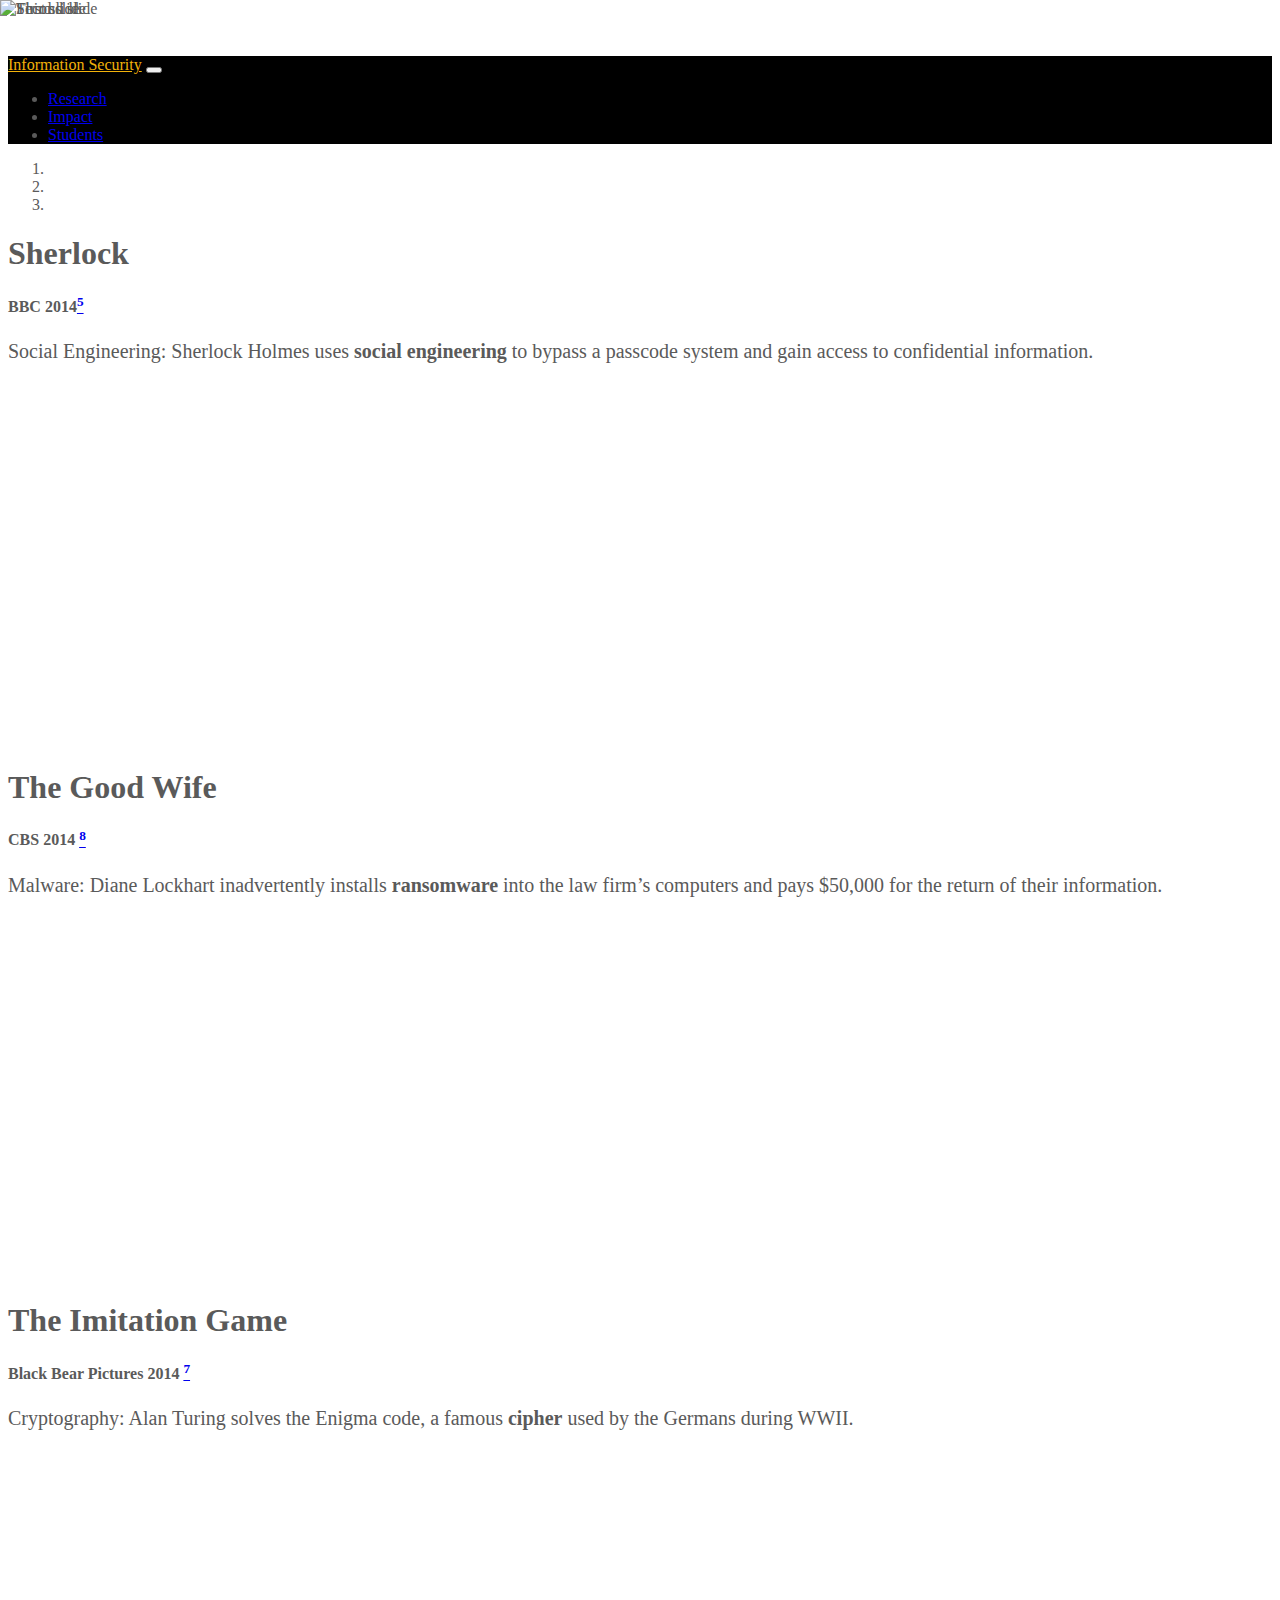
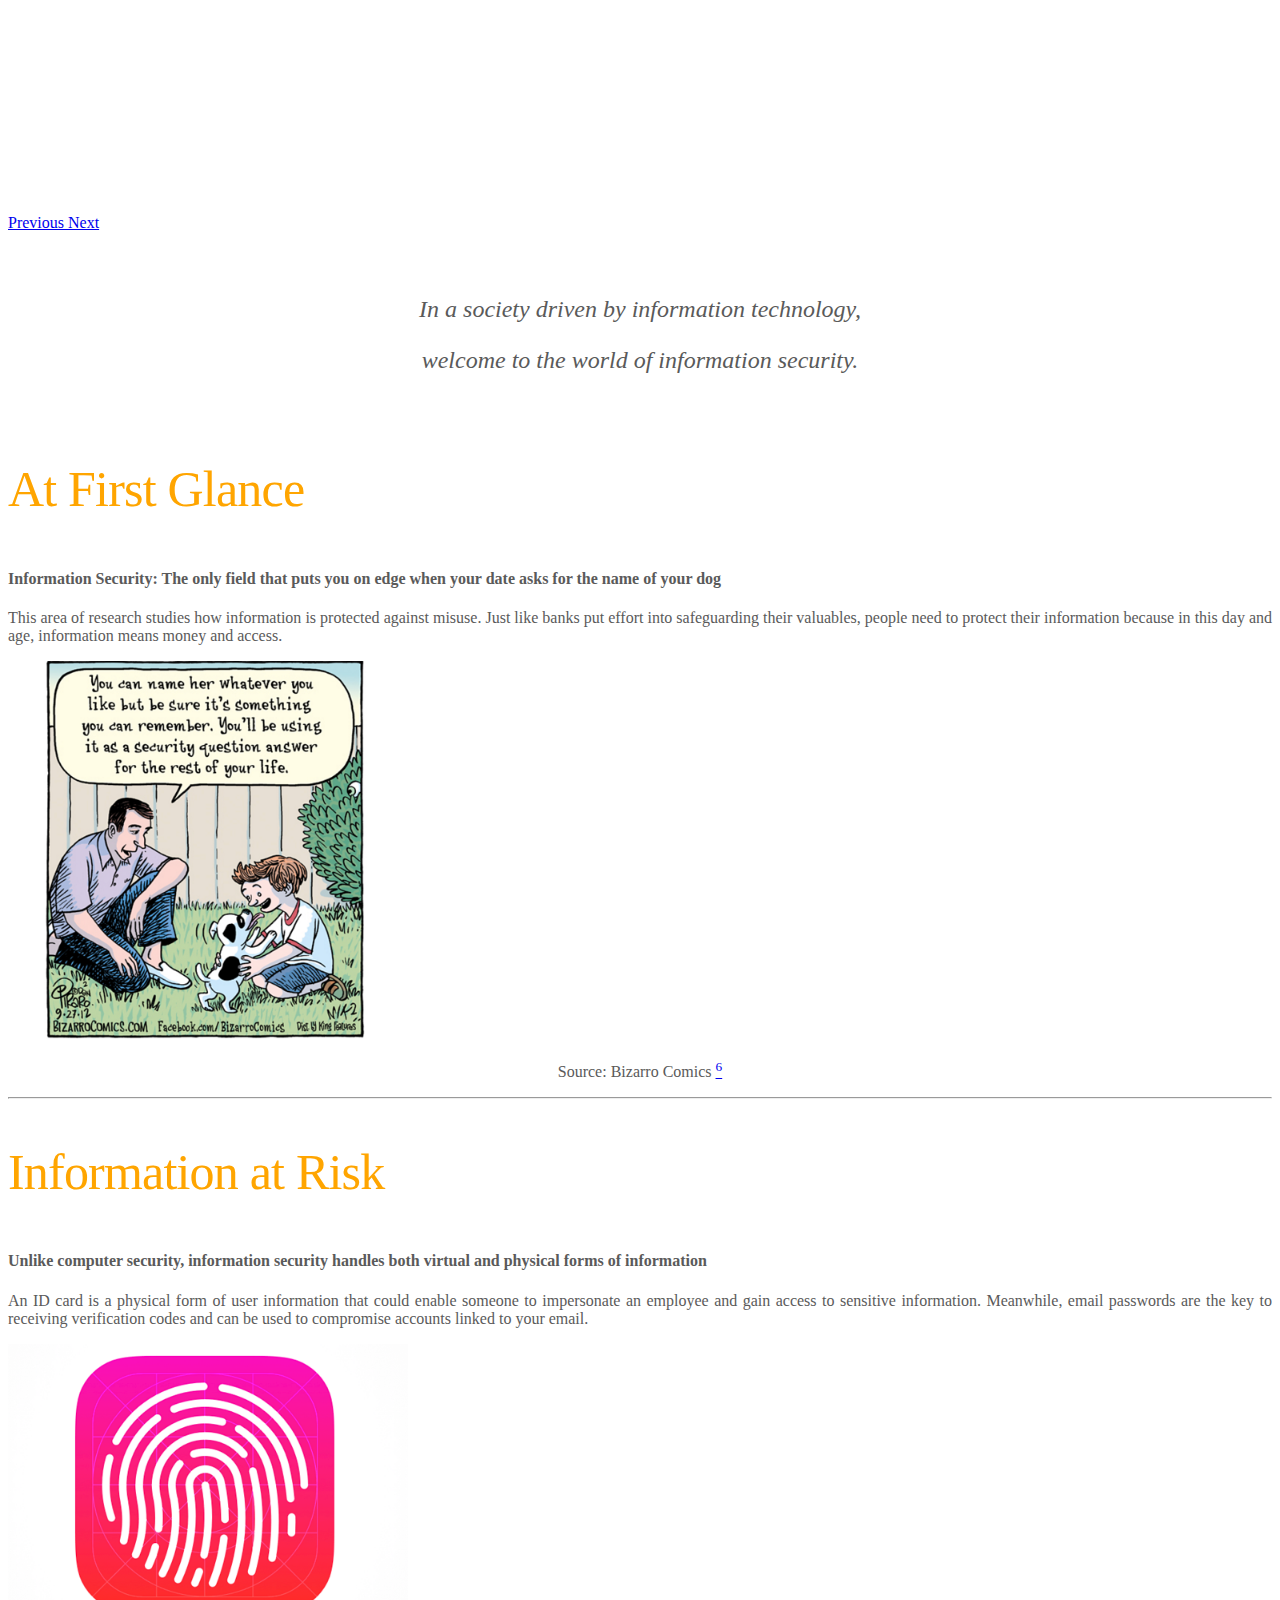
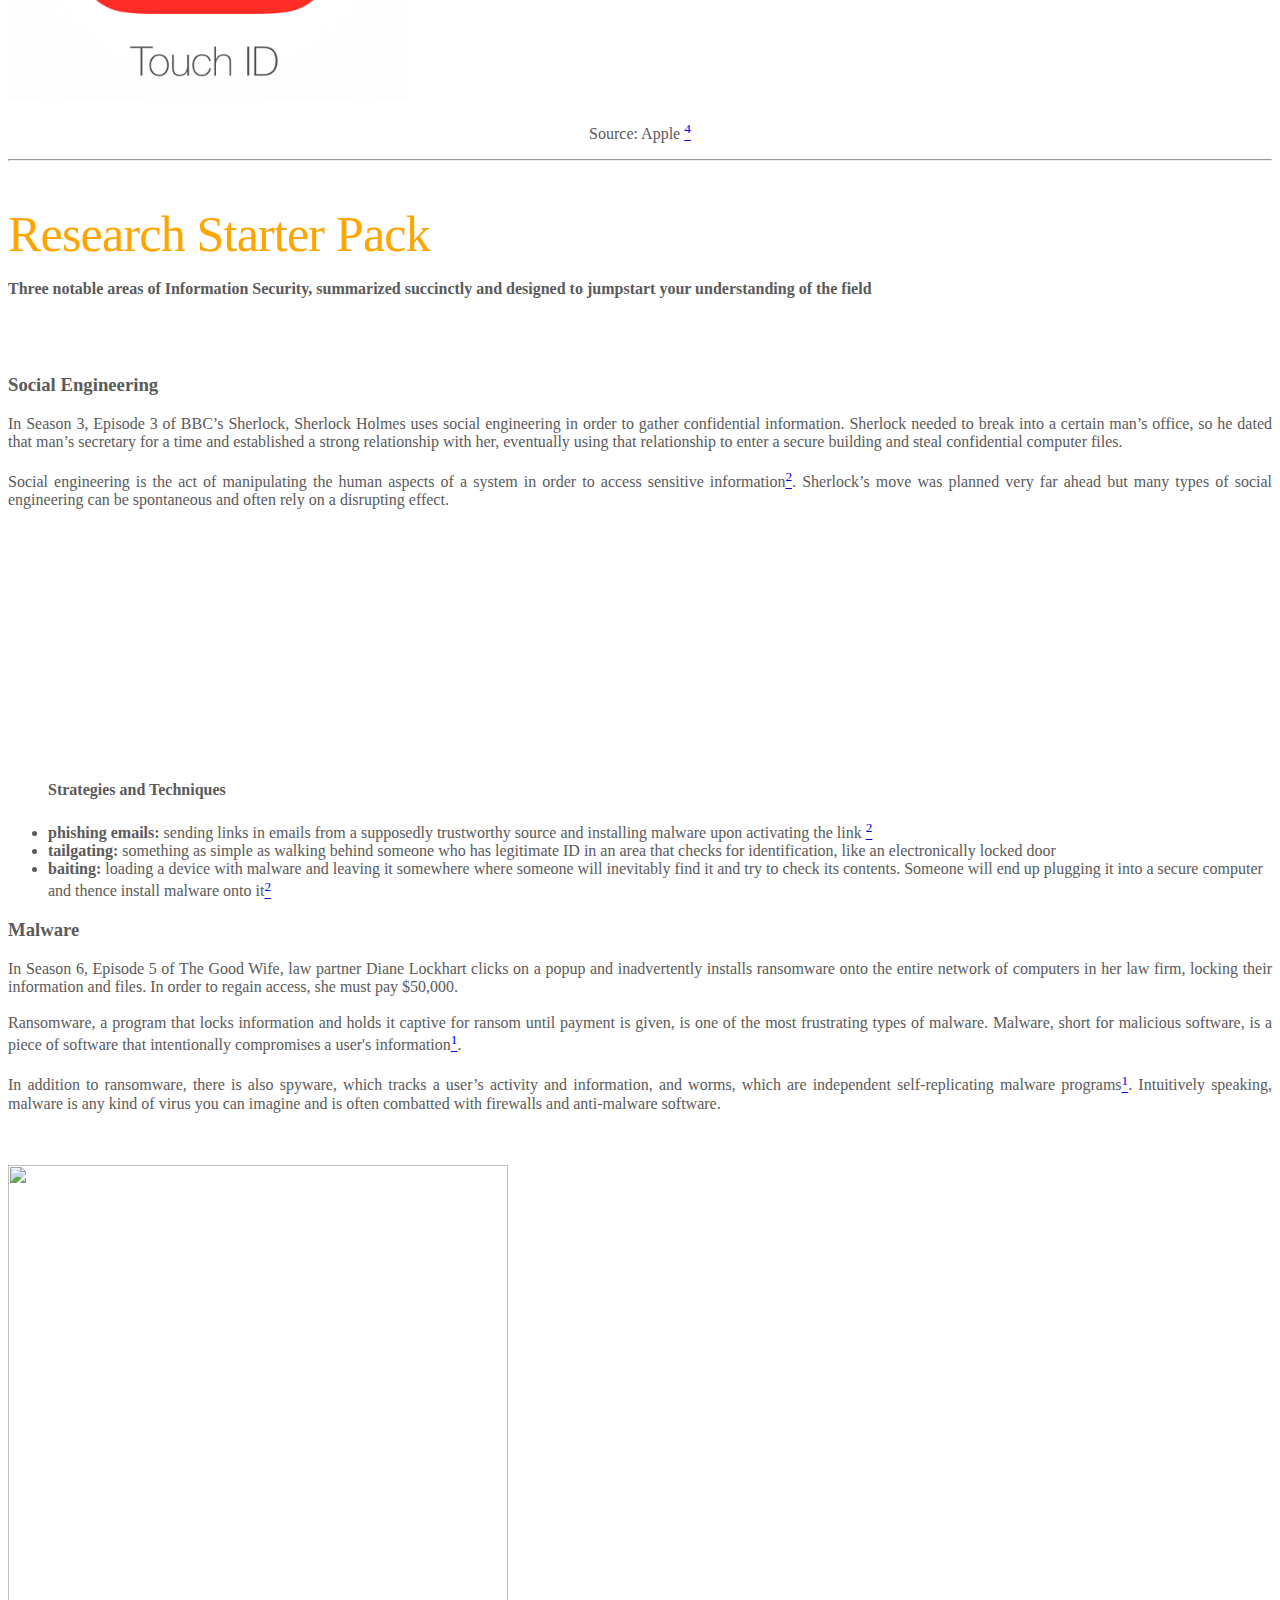
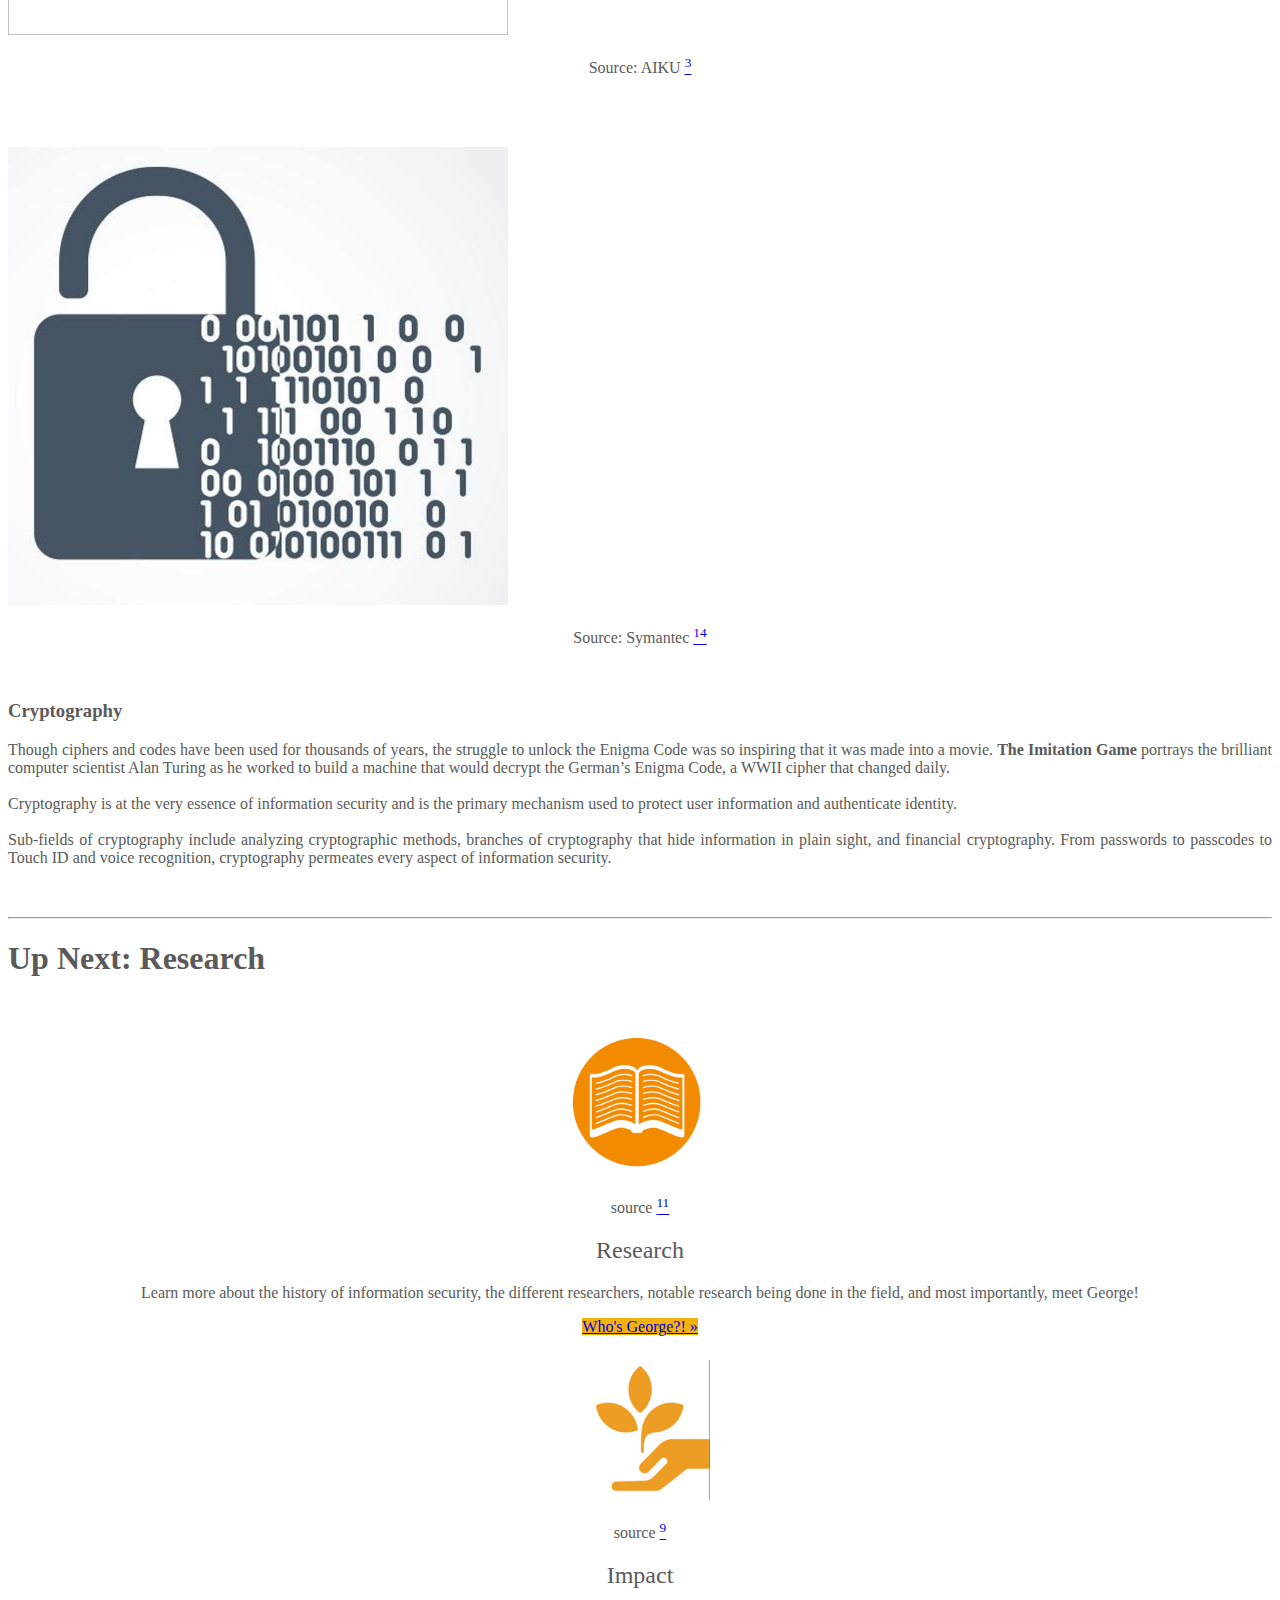
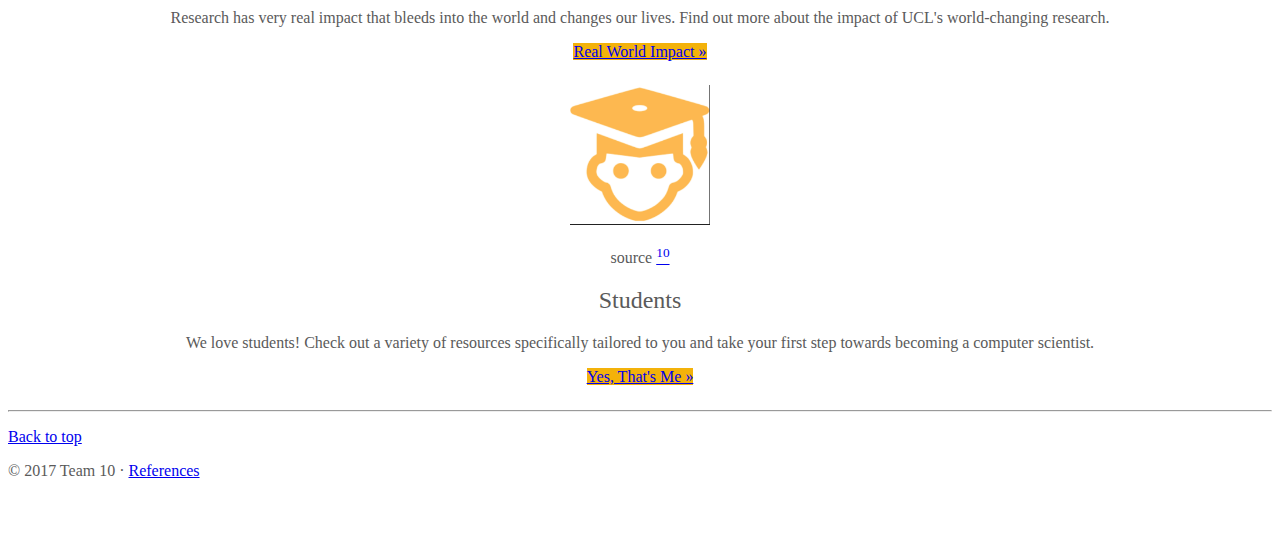
==== commit d026ef37: "fixed spacing issue with icons on bottom being too far from subtitle text" ====
--- a/index.html
+++ b/index.html
@@ -14,7 +14,7 @@
     <link href="Carousel_fichiers/carousel.css" rel="stylesheet">
     <link href="styles.css" rel="stylesheet">
   </head>
-  
+
   <!-- Start of the page -->
   <body>
 
@@ -52,7 +52,9 @@
           <div class="container">
             <div class="carousel-caption d-none d-md-block text-left">
               <h1>Sherlock</h1>
-                <h4>BBC 2014</h4>
+                <h4>
+                  BBC 2014<a href = "ref.html"><sup>5</sup></a>
+                </h4>
               <p>Social Engineering: Sherlock Holmes uses <b>social engineering</b> to bypass a passcode system and gain access to confidential information.</p>
             </div>
           </div>
@@ -62,7 +64,9 @@
           <div class="container">
             <div class="carousel-caption d-none d-md-block">
               <h1>The Good Wife</h1>
-               <h4>CBS 2014</h4>
+               <h4>CBS 2014
+                <a href = "ref.html"><sup>8</sup></a>
+               </h4>
               <p>Malware: Diane Lockhart inadvertently installs <b>ransomware</b> into the law firm’s computers and pays $50,000 for the return of their information.</p>
             </div>
           </div>
@@ -72,7 +76,9 @@
           <div class="container">
             <div class="carousel-caption d-none d-md-block text-right">
               <h1>The Imitation Game</h1>
-                <h4>Black Bear Pictures 2014</h4>
+                <h4>Black Bear Pictures 2014
+                  <a href = "ref.html"><sup>7</sup></a>
+                </h4>
               <p>Cryptography: Alan Turing solves the Enigma code, a famous <b>cipher</b> used by the Germans during WWII.</p>
             </div>
           </div>
@@ -87,7 +93,7 @@
         <span class="sr-only">Next</span>
       </a>
     </div> <!-- /.Top three slides -->
-    
+
 
     <!-- Container for Main content of the page -->
     <div class="container marketing">
@@ -95,7 +101,7 @@
       <!-- Quote -->
       <p style="font-size:24px; text-align:center"><i>In a society driven by information technology,</i></p>
       <p style="font-size:24px; text-align:center"><i>welcome to the world of information security.</i></p>
-      
+
       <br>
       <!-- Start of the text content -->
 
@@ -104,13 +110,16 @@
         <div class="col-md-7">
           <h2 class="featurette-heading">At First Glance</h2>
           <br>
-          <h4>Information Security: The only field that puts you on edge when your date asks for the name of your dog.</h4>
+          <h4>Information Security: The only field that puts you on edge when your date asks for the name of your dog</h4>
           <p class="lead" align="justify">This area of research studies how information is protected against misuse.
             Just like banks put effort into safeguarding their valuables, people need to protect
             their information because in this day and age, information means money and access.</p>
         </div>
         <div class="col-md-5">
           <img class="featurette-image img-fluid mx-auto" style="width: 400px; height: 378px;" src="image/index/securityQuestion.png">
+          <p align = "center"> Source: Bizarro Comics
+            <a href = "ref.html"><sup>6</sup></a>
+          </p>
         </div>
       </div> <!-- /.Content part 1 -->
 
@@ -129,6 +138,9 @@
         </div>
         <div class="col-md-5 order-md-1">
           <img class="featurette-image img-fluid mx-auto" style="width: 400px; height: 357px;" src="image/index/touchID.png" data-holder-rendered="true">
+          <p align = "center"> Source: Apple
+            <a href = "ref.html"><sup>4</sup></a>
+          </p>
         </div>
       </div> <!-- /.Content part 2 -->
 
@@ -139,7 +151,7 @@
         <div class="col-md-6 order-md-1">
           <h2 class="featurette-heading">Research Starter Pack</h2>
           <h4>Three notable areas of Information Security,
-            summarized succinctly and designed to jumpstart your understanding of the field.</h4>
+            summarized succinctly and designed to jumpstart your understanding of the field</h4>
             <br><br>
             <h3>Social Engineering</h3>
           <p class="lead" align="justify">
@@ -152,24 +164,27 @@
             computer files. <br><br>
             Social engineering is the
             act of manipulating the human aspects of a system in order to access
-            sensitive information. Sherlock’s move was planned very far ahead
+            sensitive information<a href = "ref.html"><sup>2</sup></a>.
+            Sherlock’s move was planned very far ahead
             but many types of social engineering can be spontaneous and often
-            rely on a disrupting effect. Other social engineering techniques include:
+            rely on a disrupting effect.
             </p>
             <br>
         </div>
         <div class="col-md-6 order-md-2">
-          <br><br><br><br><br><br><br><br><br><br><br><br><br>
+          <br><br><br><br><br><br><br><br><br><br><br><br>
           <ul class="lead">
+            <h4>Strategies and Techniques</h4>
             <li><b>phishing emails:</b> sending links in emails from a supposedly
-            trustworthy source and installing malware upon activating the link</li>
+              trustworthy source and installing malware upon activating the link
+              <a href = "ref.html"><sup>2</sup></a></li>
             <li><b>tailgating: </b> something as simple as walking behind someone who has
               legitimate ID in an area that checks for identification, like
               an electronically locked door</li>
             <li><b>baiting: </b> loading a device with malware and leaving it somewhere
-              where someone will inevitably find it and try to check its contents
-              by plugging it into a secure computer---thereby installing the
-              malware onto it</li>
+              where someone will inevitably find it and try to check its contents.
+              Someone will end up plugging it into a secure computer and thence install
+              malware onto it<a href = "ref.html"><sup>2</sup></a> </li>
           </ul>
         </div>
       </div> <!-- /.Content part 3.1 -->
@@ -188,18 +203,23 @@
             Ransomware, a program that locks information and holds it captive
             for ransom until payment is given, is one of the most frustrating
             types of malware. Malware, short for malicious software, is a
-            piece of software that intentionally compromises a user's information.
+            piece of software that intentionally compromises a user's information<a href = "ref.html"><sup>1</sup></a>.
           <br><br>
             In addition to ransomware, there is also spyware, which tracks a
-            user’s activity/information, and worms, which are independent
-            self-replicating malware programs. Intuitively speaking, malware
-            is any kind of virus you can imagine and is often combatted with
-            firewalls and anti-malware software.
+            user’s activity and information, and worms, which are independent
+            self-replicating malware programs<a href = "ref.html"><sup>1</sup></a>.
+            Intuitively speaking, malware is any kind of virus you can imagine and
+            is often combatted with firewalls and anti-malware software.
+            <br>
           </p>
         </div>
         <div class="col-md order-md-2">
-          <br><br>  
+          <br><br>
           <img class="featurette-image img-fluid mx-auto" style="width: 500px; height: 470px;" src="image/index/malware.png" data-holder-rendered="true">
+          <p align = "center"> Source: AIKU
+            <a href = "ref.html"><sup>3</sup></a>
+          </p>
+          <br>
         </div>
       </div> <!-- /.Content part 3.2 -->
 
@@ -208,6 +228,10 @@
         <div class="col-md order-md-1">
           <br><br>
           <img class="featurette-image img-fluid mx-auto" style="width: 500px; height: 458px;" src="image/index/cryptography.png" data-holder-rendered="true">
+          <p align = "center"> Source: Symantec
+            <a href = "ref.html"><sup>14</sup></a>
+          </p>
+          <br>
         </div>
         <div class="col-md order-md-2">
           <h3>Cryptography</h3>
@@ -228,20 +252,25 @@
             and voice recognition, cryptography permeates every aspect of
             information security.
           </p>
+          <br>
         </div>
       </div> <!-- /.Content part 3.3 -->
 
       <hr class="featurette-divider">
-      
+
       <!-- Links to other pages -->
       <h1> Up Next: <b> Research </b> </h1>
-      <br><br>      
+      <br><br>
       <div class="row">
         <div class="col-lg-4">
           <a href = "research.html">
             <img class="rounded-circle" src="image/index/research.png" alt="Generic placeholder image" width="140" height="140">
           </a>
-          <br><br>
+          <p align = "center"> source
+              <a href = "ref.html">
+                <sup>11</sup>
+              </a>
+          </p>
           <h2>Research</h2>
           <p>Learn more about the history of information security, the different researchers, notable research being done in the field, and most importantly, meet George! </p>
           <p><a class="btn btn-secondary" href="research.html" role="button">Who's George?! »</a></p>
@@ -250,7 +279,11 @@
           <a href = "impact.html">
             <img class="rounded-circle" src="image/index/impact.png" alt="Generic placeholder image" width="140" height="140">
           </a>
-          <br><br>
+          <p align = "center"> source
+              <a href = "ref.html">
+                <sup>9</sup>
+              </a>
+          </p>
           <h2>Impact</h2>
           <p>Research has very real impact that bleeds into the world and changes our lives. Find out more about the impact of UCL's world-changing research.</p>
           <p><a class="btn btn-secondary" href="impact.html" role="button">Real World Impact »</a></p>
@@ -259,20 +292,24 @@
           <a href = "students.html">
             <img class="rounded-circle" src="image/index/student.png" alt="Generic placeholder image" width="140" height="140">
           </a>
-          <br><br>
+            <p align = "center"> source
+              <a href = "ref.html">
+                <sup>10</sup>
+              </a>
+            </p>
           <h2>Students</h2>
-          <p> We love students ---check out a variety of resources tailored for you so that you can take your first step towards becoming a computer scientist.</p>
+          <p> We love students! Check out a variety of resources specifically tailored to you and take your first step towards becoming a computer scientist.</p>
           <p><a class="btn btn-secondary" href="students.html" role="button">Yes, That's Me »</a></p>
         </div>
       </div> <!-- /.Links to other pages -->
 
       <hr class="featurette-divider">
 
-      
+
       <!-- FOOTER -->
       <footer>
         <p class="float-right"><a href="#">Back to top</a></p>
-        <p>© 2017 Team 10, Inc. · <a href="#">Privacy</a> · <a href="#">Terms</a></p>
+        <p>© 2017 Team 10 · <a href="ref.html">References</a></p>
       </footer>
 
     </div> <!-- /.Container for main content -->
@@ -291,4 +328,4 @@
     <script src="Carousel_fichiers/ie10-viewport-bug-workaround.js"></script>
 
 
-<svg xmlns="http://www.w3.org/2000/svg" width="500" height="500" viewBox="0 0 500 500" preserveAspectRatio="none" style="display: none; visibility: hidden; position: absolute; top: -100%; left: -100%;"><defs><style type="text/css"></style></defs><text x="0" y="25" style="font-weight:bold;font-size:25pt;font-family:Arial, Helvetica, Open Sans, sans-serif">500x500</text></svg></body></html>+<svg xmlns="http://www.w3.org/2000/svg" width="500" height="500" viewBox="0 0 500 500" preserveAspectRatio="none" style="display: none; visibility: hidden; position: absolute; top: -100%; left: -100%;"><defs><style type="text/css"></style></defs><text x="0" y="25" style="font-weight:bold;font-size:25pt;font-family:Arial, Helvetica, Open Sans, sans-serif">500x500</text></svg></body></html>
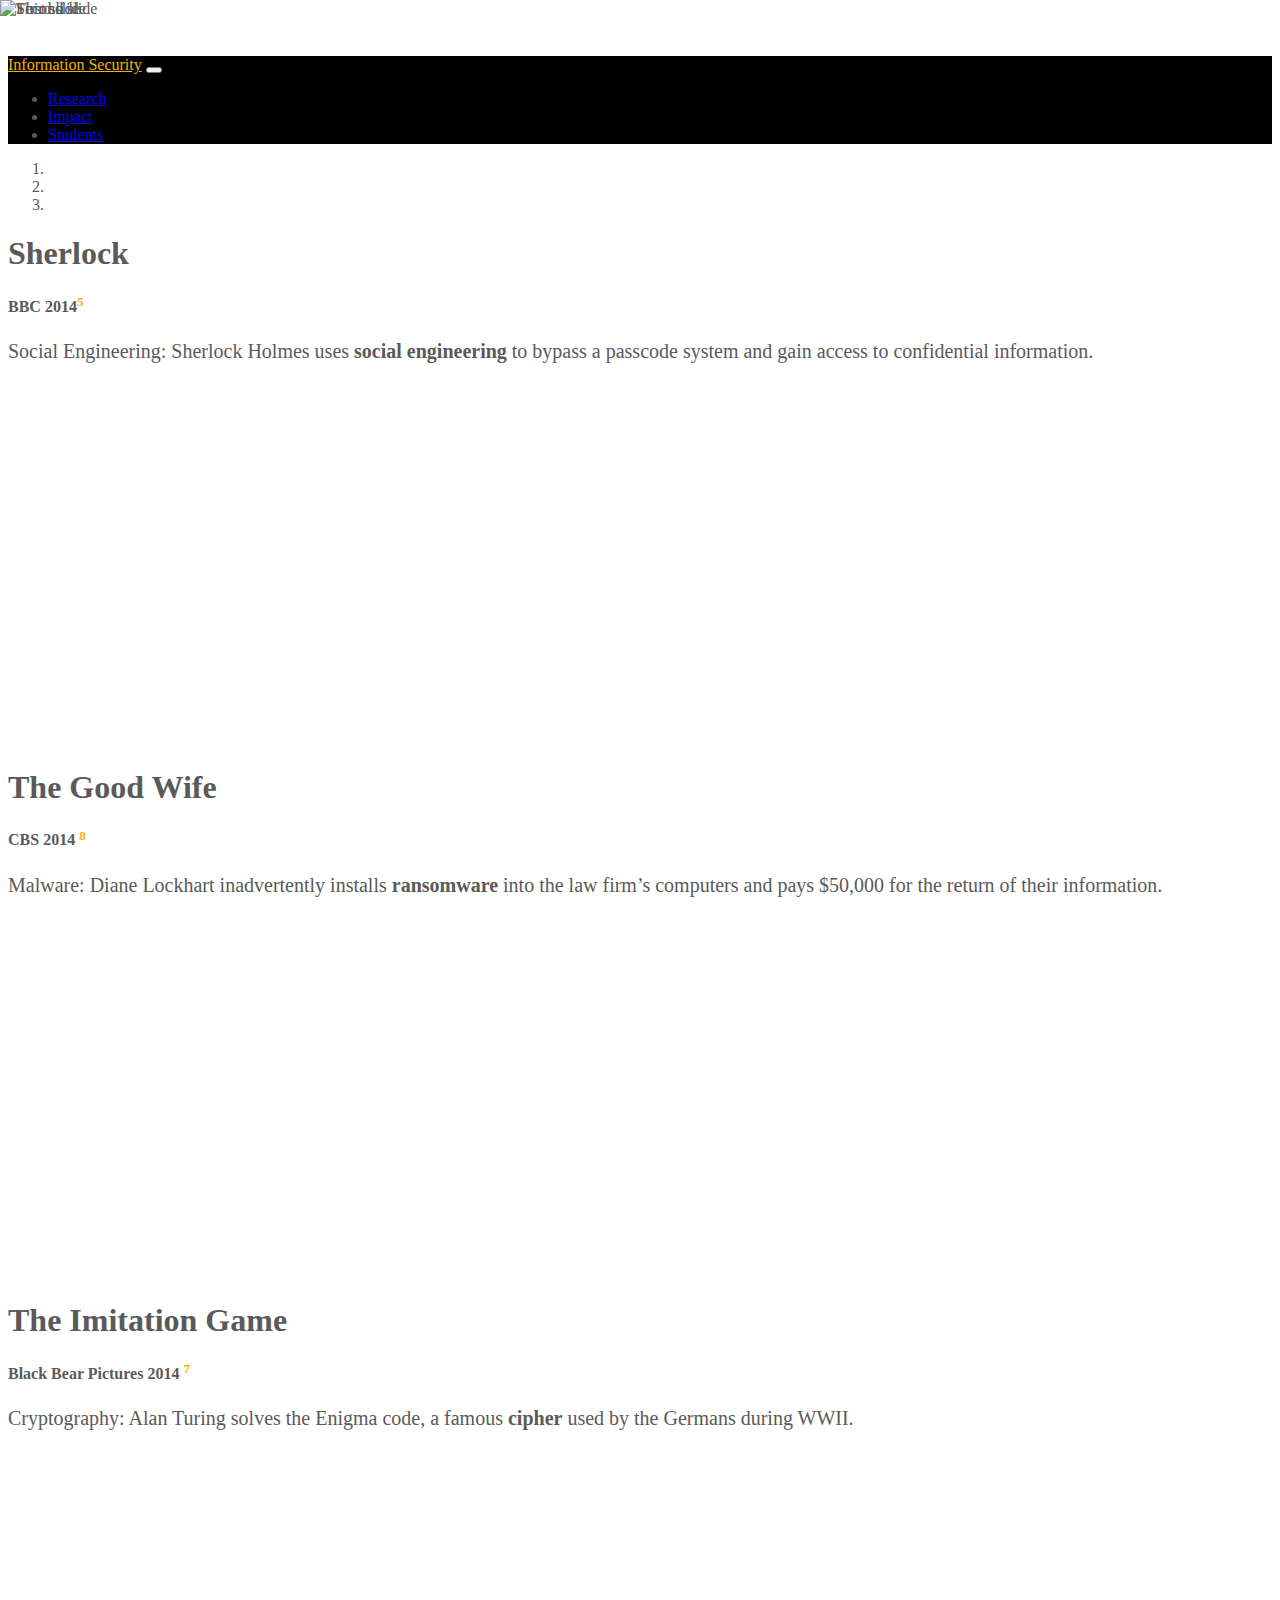
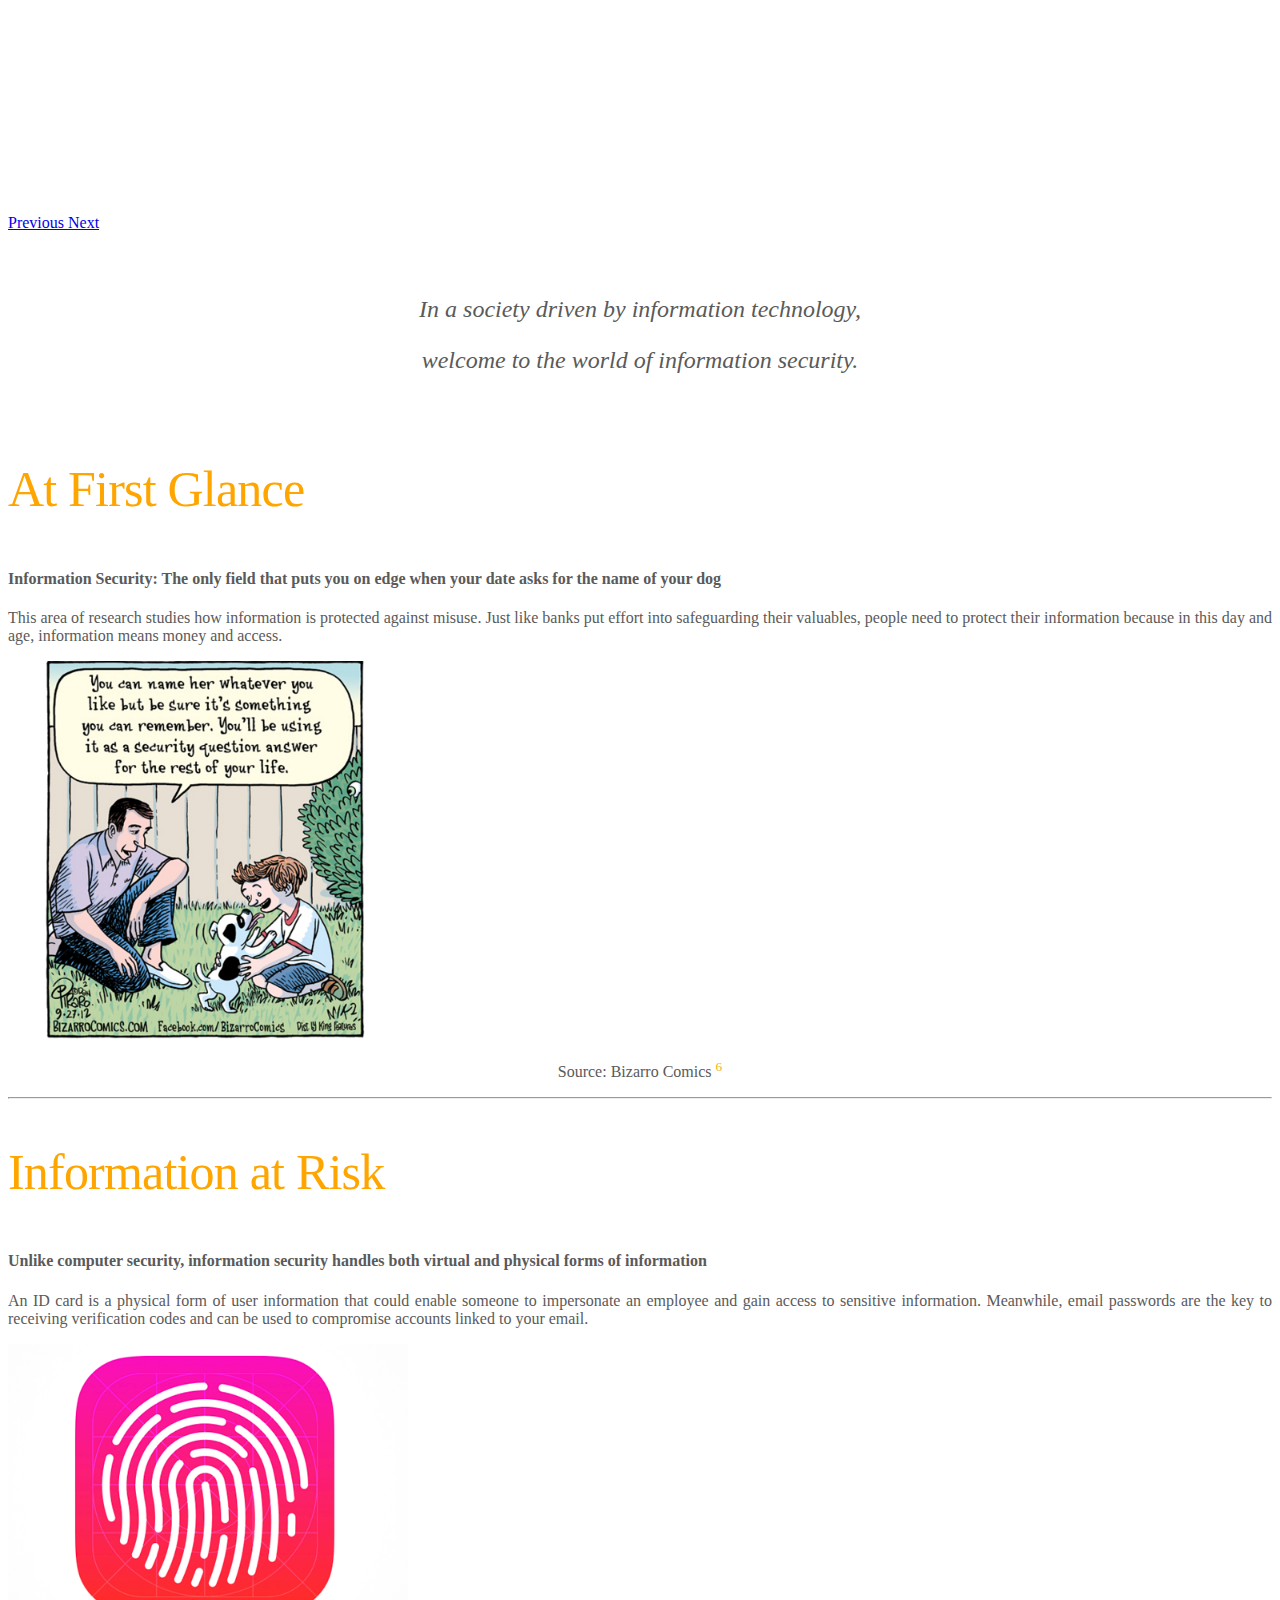
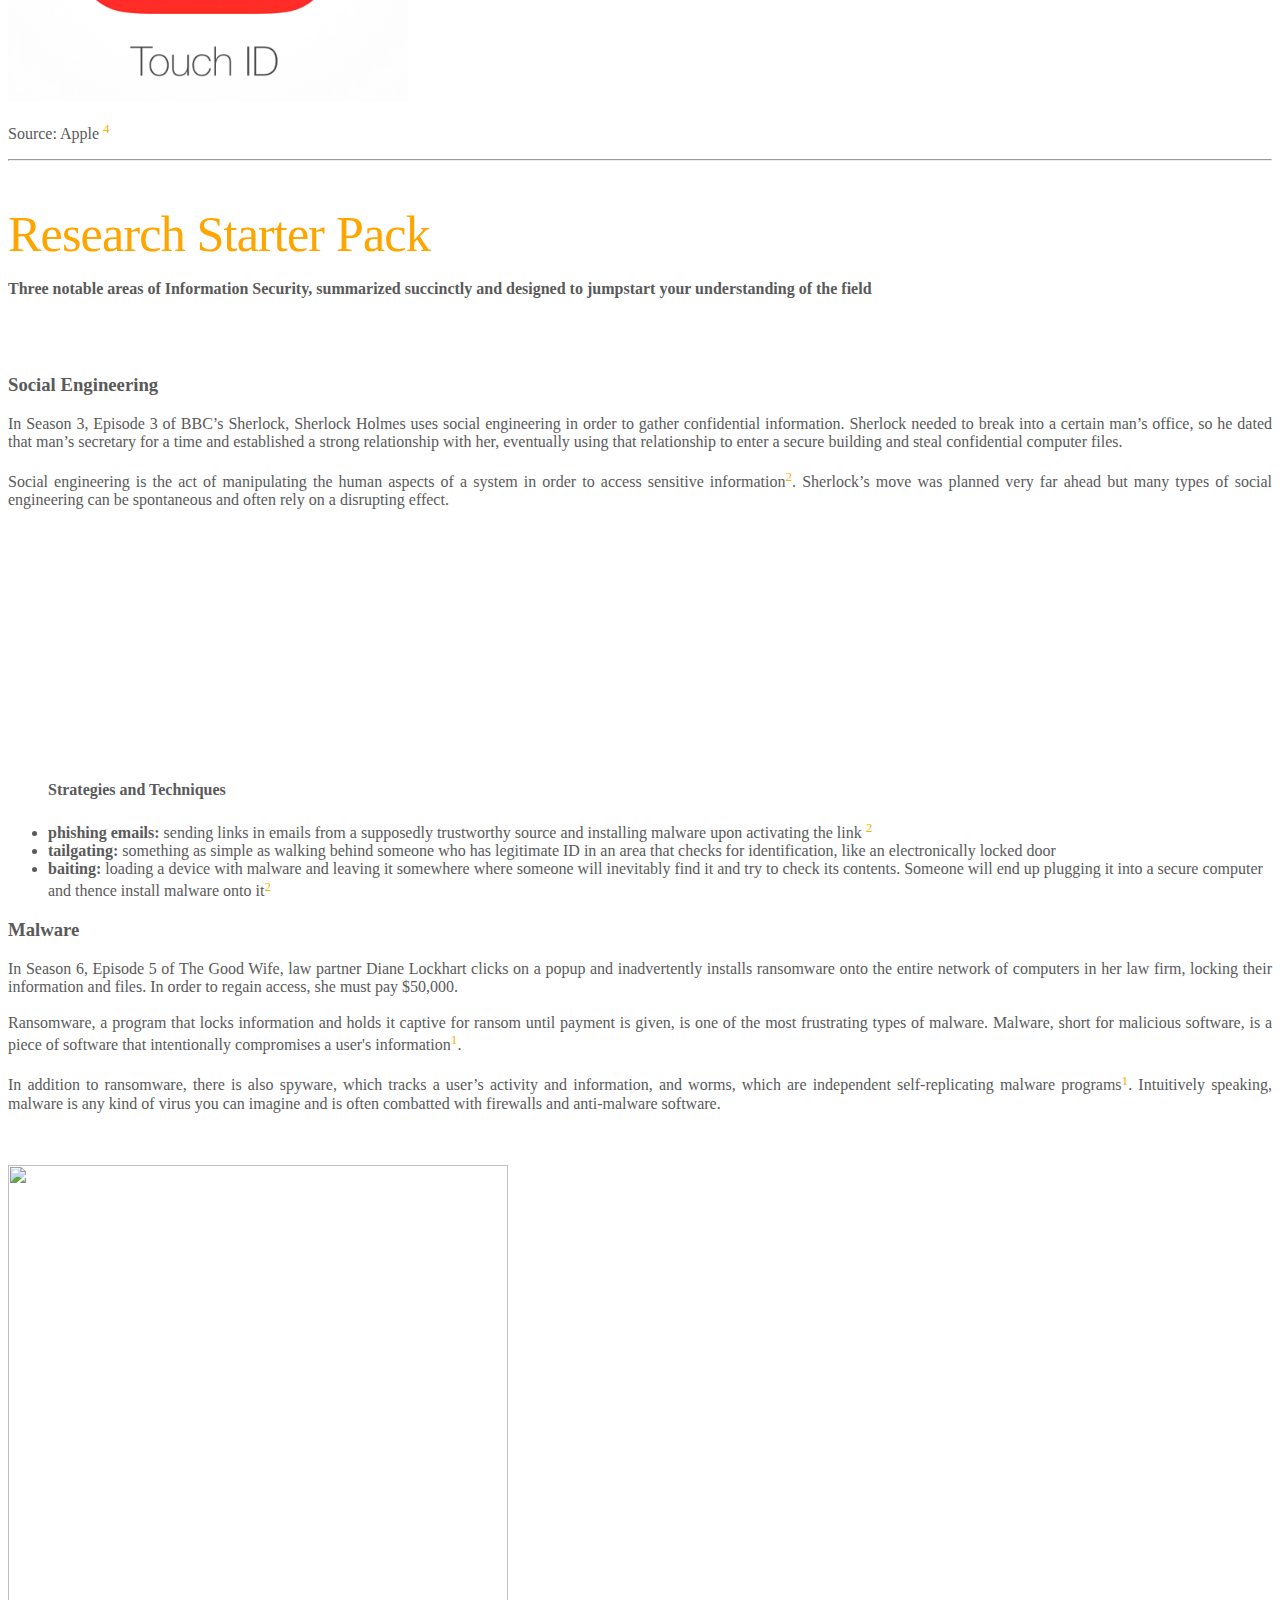
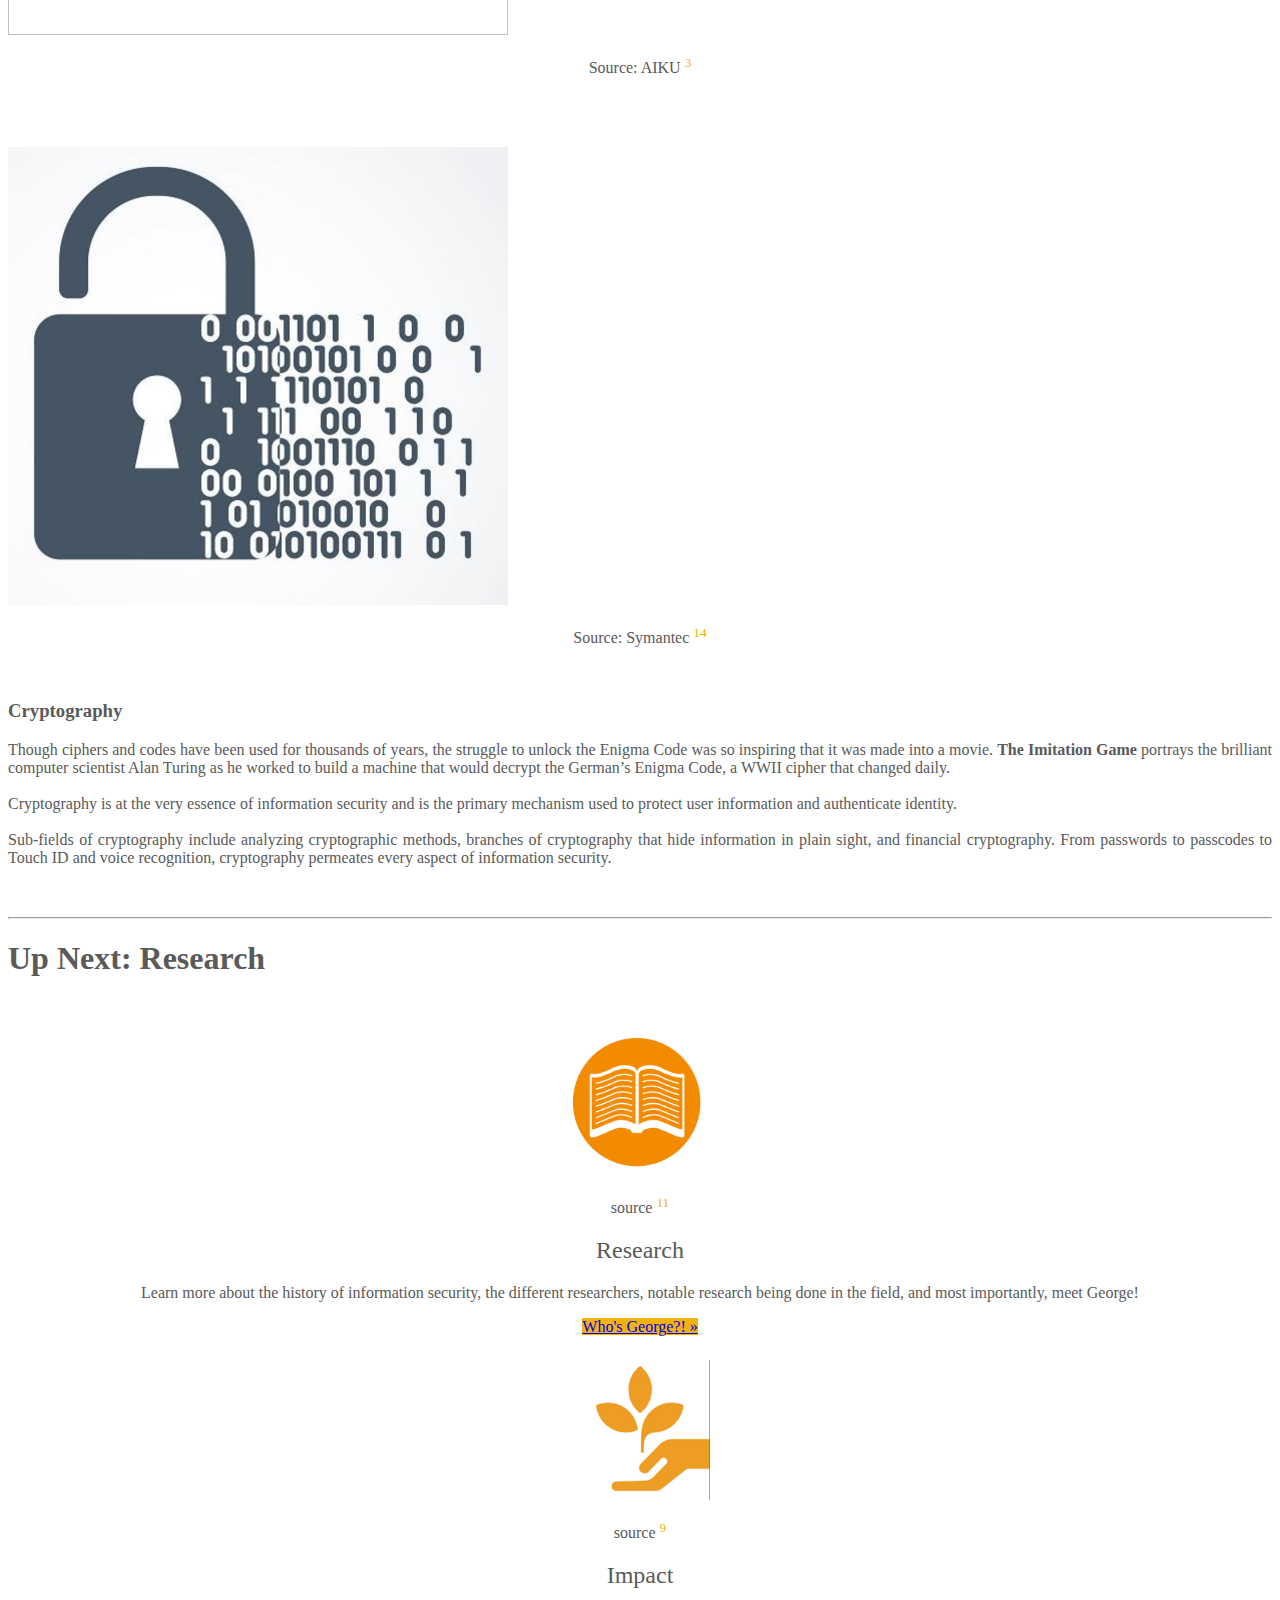
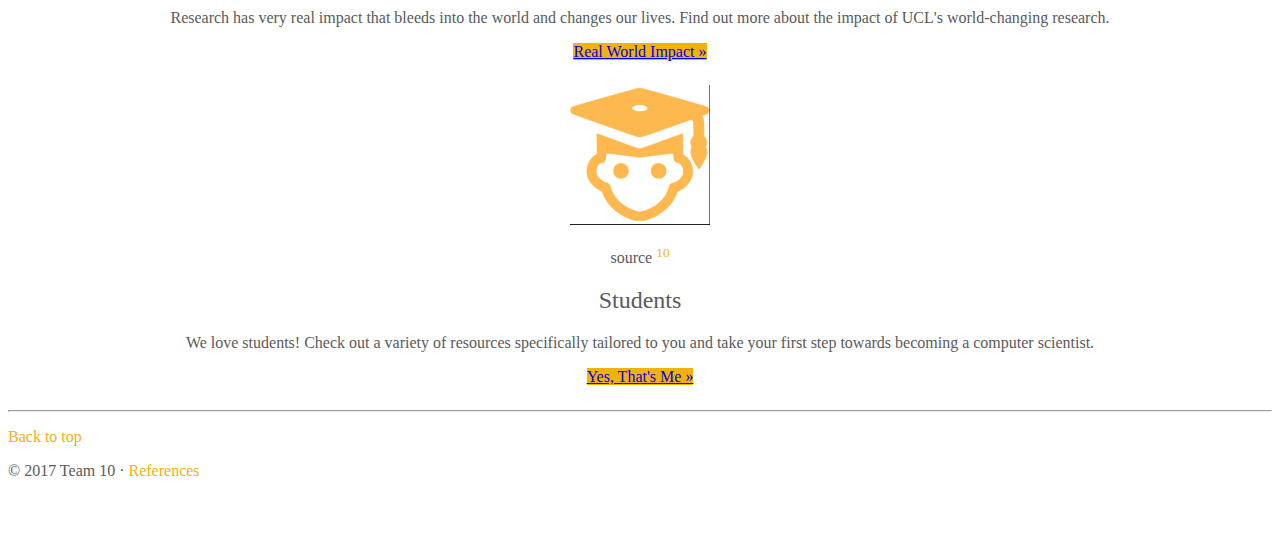
==== commit 3a64e04c: "Clearing research code" ====
--- a/index.html
+++ b/index.html
@@ -53,7 +53,7 @@
             <div class="carousel-caption d-none d-md-block text-left">
               <h1>Sherlock</h1>
                 <h4>
-                  BBC 2014<a href = "ref.html"><sup>5</sup></a>
+                  BBC 2014<a href="ref.html" class="link"><sup>5</sup></a>
                 </h4>
               <p>Social Engineering: Sherlock Holmes uses <b>social engineering</b> to bypass a passcode system and gain access to confidential information.</p>
             </div>
@@ -65,7 +65,7 @@
             <div class="carousel-caption d-none d-md-block">
               <h1>The Good Wife</h1>
                <h4>CBS 2014
-                <a href = "ref.html"><sup>8</sup></a>
+                <a href="ref.html" class="link"><sup>8</sup></a>
                </h4>
               <p>Malware: Diane Lockhart inadvertently installs <b>ransomware</b> into the law firm’s computers and pays $50,000 for the return of their information.</p>
             </div>
@@ -77,7 +77,7 @@
             <div class="carousel-caption d-none d-md-block text-right">
               <h1>The Imitation Game</h1>
                 <h4>Black Bear Pictures 2014
-                  <a href = "ref.html"><sup>7</sup></a>
+                  <a href="ref.html" class="link"><sup>7</sup></a>
                 </h4>
               <p>Cryptography: Alan Turing solves the Enigma code, a famous <b>cipher</b> used by the Germans during WWII.</p>
             </div>
@@ -117,8 +117,8 @@
         </div>
         <div class="col-md-5">
           <img class="featurette-image img-fluid mx-auto" style="width: 400px; height: 378px;" src="image/index/securityQuestion.png">
-          <p align = "center"> Source: Bizarro Comics
-            <a href = "ref.html"><sup>6</sup></a>
+          <p align="center"> Source: Bizarro Comics
+            <a href="ref.html" class="link"><sup>6</sup></a>
           </p>
         </div>
       </div> <!-- /.Content part 1 -->
@@ -138,8 +138,8 @@
         </div>
         <div class="col-md-5 order-md-1">
           <img class="featurette-image img-fluid mx-auto" style="width: 400px; height: 357px;" src="image/index/touchID.png" data-holder-rendered="true">
-          <p align = "center"> Source: Apple
-            <a href = "ref.html"><sup>4</sup></a>
+          <p align = "left"> Source: Apple
+            <a href="ref.html" class="link"><sup>4</sup></a>
           </p>
         </div>
       </div> <!-- /.Content part 2 -->
@@ -164,7 +164,7 @@
             computer files. <br><br>
             Social engineering is the
             act of manipulating the human aspects of a system in order to access
-            sensitive information<a href = "ref.html"><sup>2</sup></a>.
+            sensitive information<a href="ref.html" class="link"><sup>2</sup></a>.
             Sherlock’s move was planned very far ahead
             but many types of social engineering can be spontaneous and often
             rely on a disrupting effect.
@@ -177,14 +177,14 @@
             <h4>Strategies and Techniques</h4>
             <li><b>phishing emails:</b> sending links in emails from a supposedly
               trustworthy source and installing malware upon activating the link
-              <a href = "ref.html"><sup>2</sup></a></li>
+              <a href="ref.html" class="link"><sup>2</sup></a></li>
             <li><b>tailgating: </b> something as simple as walking behind someone who has
               legitimate ID in an area that checks for identification, like
               an electronically locked door</li>
             <li><b>baiting: </b> loading a device with malware and leaving it somewhere
               where someone will inevitably find it and try to check its contents.
               Someone will end up plugging it into a secure computer and thence install
-              malware onto it<a href = "ref.html"><sup>2</sup></a> </li>
+              malware onto it<a href="ref.html" class="link"><sup>2</sup></a> </li>
           </ul>
         </div>
       </div> <!-- /.Content part 3.1 -->
@@ -203,11 +203,11 @@
             Ransomware, a program that locks information and holds it captive
             for ransom until payment is given, is one of the most frustrating
             types of malware. Malware, short for malicious software, is a
-            piece of software that intentionally compromises a user's information<a href = "ref.html"><sup>1</sup></a>.
+            piece of software that intentionally compromises a user's information<a href="ref.html" class="link"><sup>1</sup></a>.
           <br><br>
             In addition to ransomware, there is also spyware, which tracks a
             user’s activity and information, and worms, which are independent
-            self-replicating malware programs<a href = "ref.html"><sup>1</sup></a>.
+            self-replicating malware programs<a href="ref.html" class="link"><sup>1</sup></a>.
             Intuitively speaking, malware is any kind of virus you can imagine and
             is often combatted with firewalls and anti-malware software.
             <br>
@@ -216,8 +216,8 @@
         <div class="col-md order-md-2">
           <br><br>
           <img class="featurette-image img-fluid mx-auto" style="width: 500px; height: 470px;" src="image/index/malware.png" data-holder-rendered="true">
-          <p align = "center"> Source: AIKU
-            <a href = "ref.html"><sup>3</sup></a>
+          <p align="center"> Source: AIKU
+            <a href="ref.html" class="link"><sup>3</sup></a>
           </p>
           <br>
         </div>
@@ -228,8 +228,8 @@
         <div class="col-md order-md-1">
           <br><br>
           <img class="featurette-image img-fluid mx-auto" style="width: 500px; height: 458px;" src="image/index/cryptography.png" data-holder-rendered="true">
-          <p align = "center"> Source: Symantec
-            <a href = "ref.html"><sup>14</sup></a>
+          <p align="center"> Source: Symantec
+            <a href="ref.html" class="link"><sup>14</sup></a>
           </p>
           <br>
         </div>
@@ -266,8 +266,8 @@
           <a href = "research.html">
             <img class="rounded-circle" src="image/index/research.png" alt="Generic placeholder image" width="140" height="140">
           </a>
-          <p align = "center"> source
-              <a href = "ref.html">
+          <p align="center"> source
+              <a href="ref.html" class="link">
                 <sup>11</sup>
               </a>
           </p>
@@ -279,8 +279,8 @@
           <a href = "impact.html">
             <img class="rounded-circle" src="image/index/impact.png" alt="Generic placeholder image" width="140" height="140">
           </a>
-          <p align = "center"> source
-              <a href = "ref.html">
+          <p align="center"> source
+              <a href="ref.html" class="link">
                 <sup>9</sup>
               </a>
           </p>
@@ -292,8 +292,8 @@
           <a href = "students.html">
             <img class="rounded-circle" src="image/index/student.png" alt="Generic placeholder image" width="140" height="140">
           </a>
-            <p align = "center"> source
-              <a href = "ref.html">
+            <p align="center"> source
+              <a href="ref.html" class="link">
                 <sup>10</sup>
               </a>
             </p>
@@ -308,8 +308,8 @@
 
       <!-- FOOTER -->
       <footer>
-        <p class="float-right"><a href="#">Back to top</a></p>
-        <p>© 2017 Team 10 · <a href="ref.html">References</a></p>
+        <p class="float-right"><a href="#" class="link">Back to top</a></p>
+        <p>© 2017 Team 10 · <a href="ref.html" class="link">References</a></p>
       </footer>
 
     </div> <!-- /.Container for main content -->
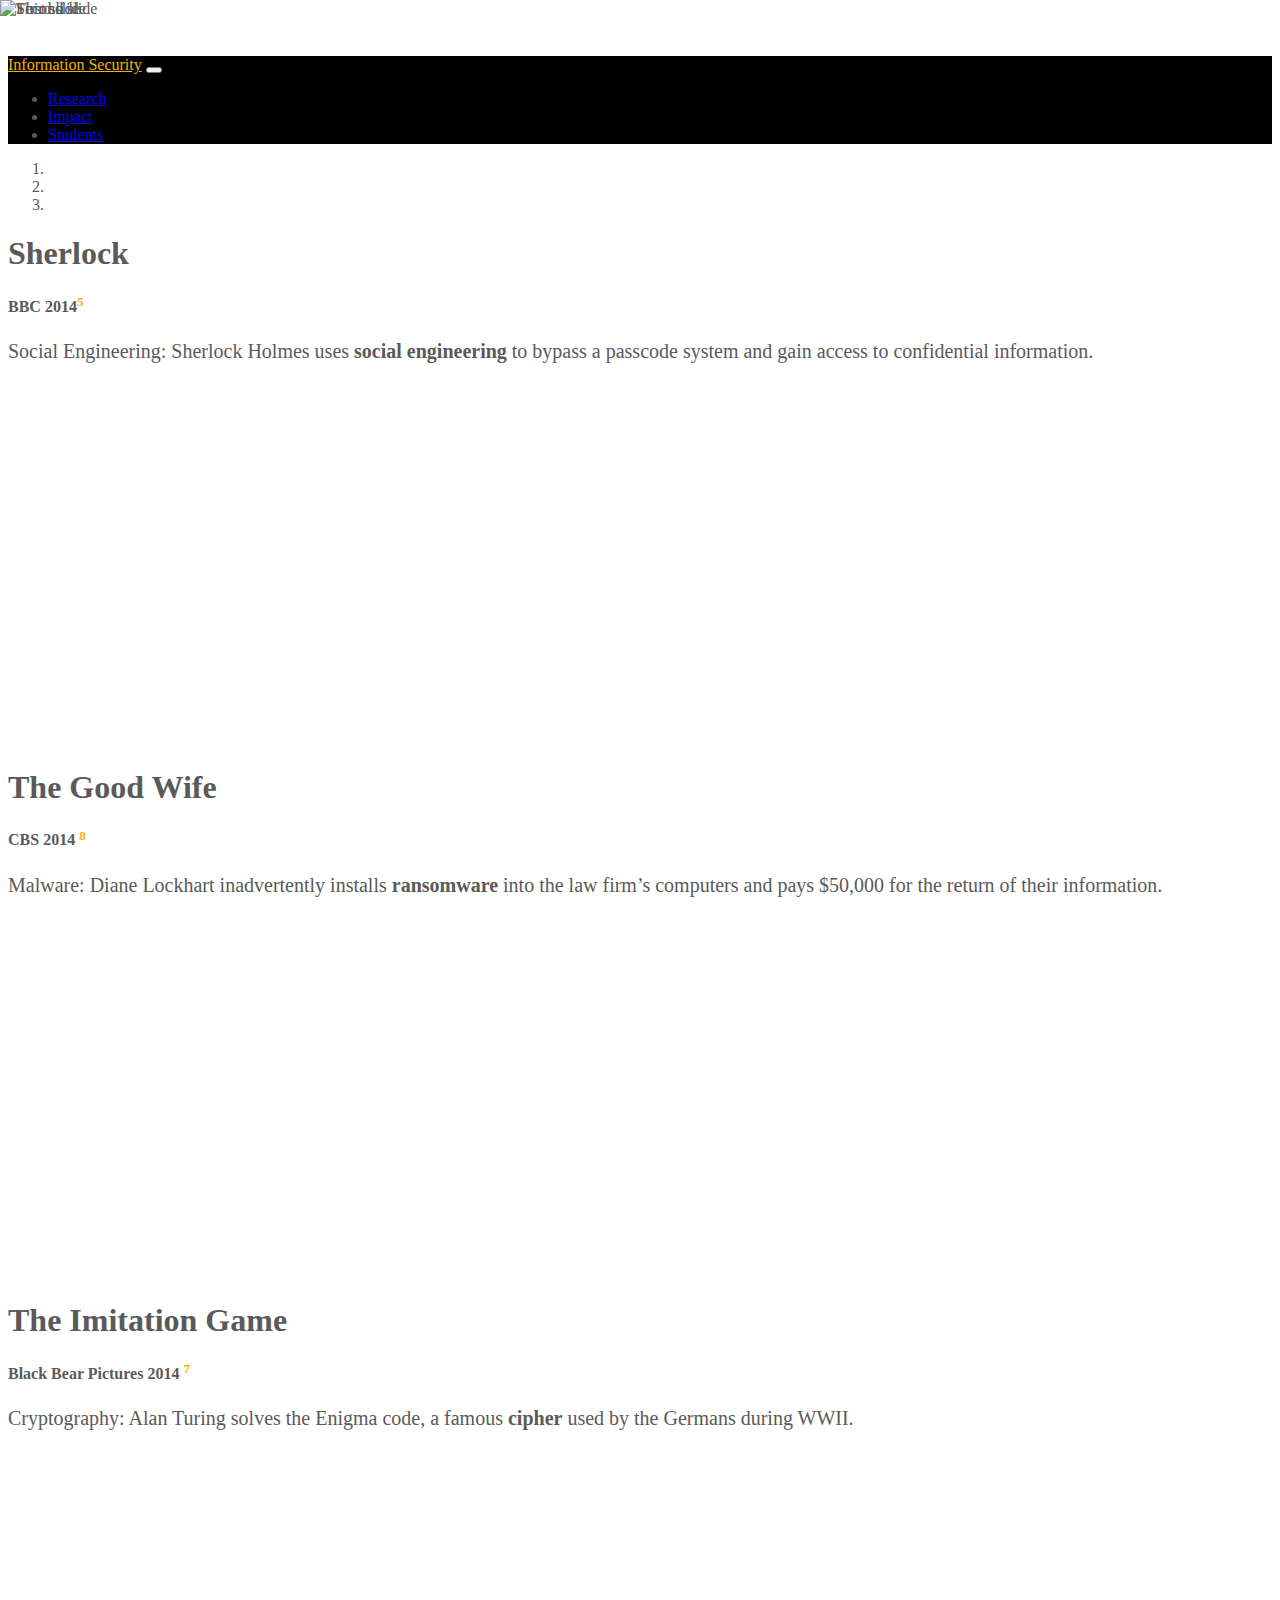
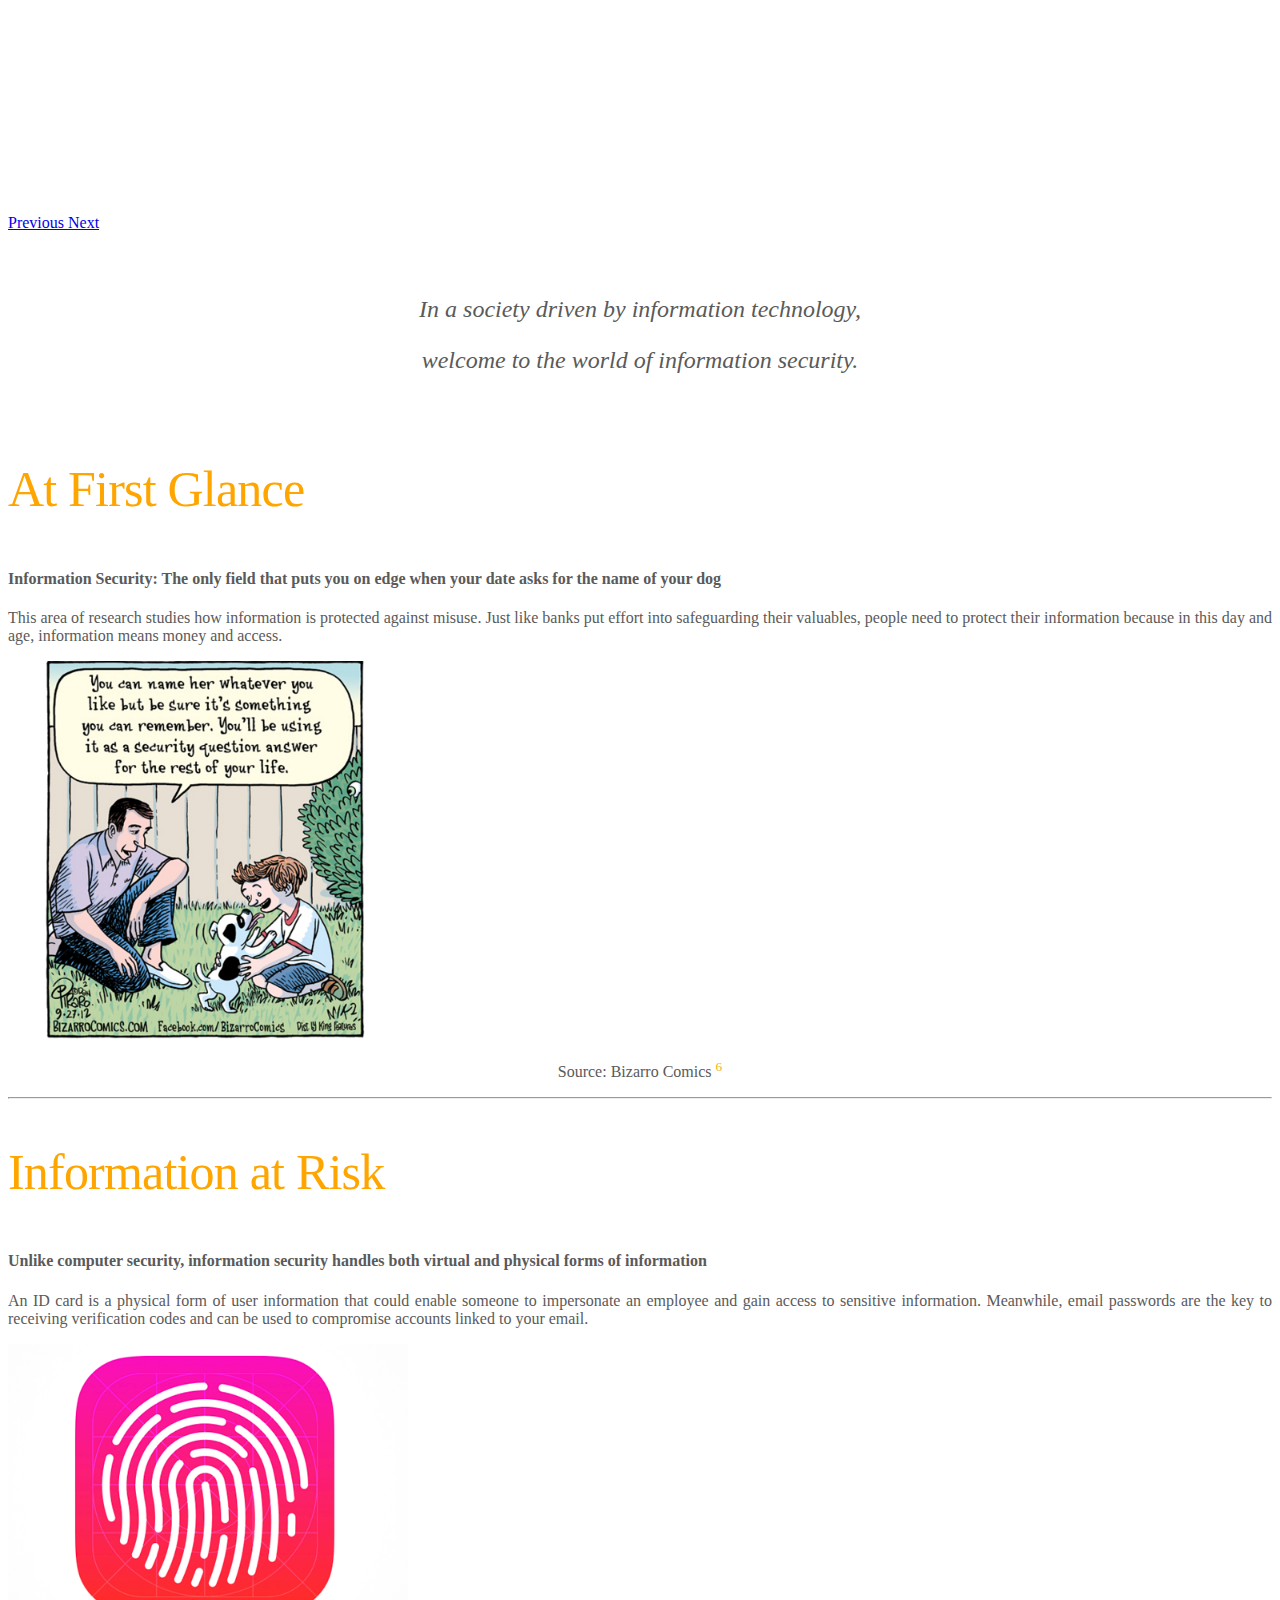
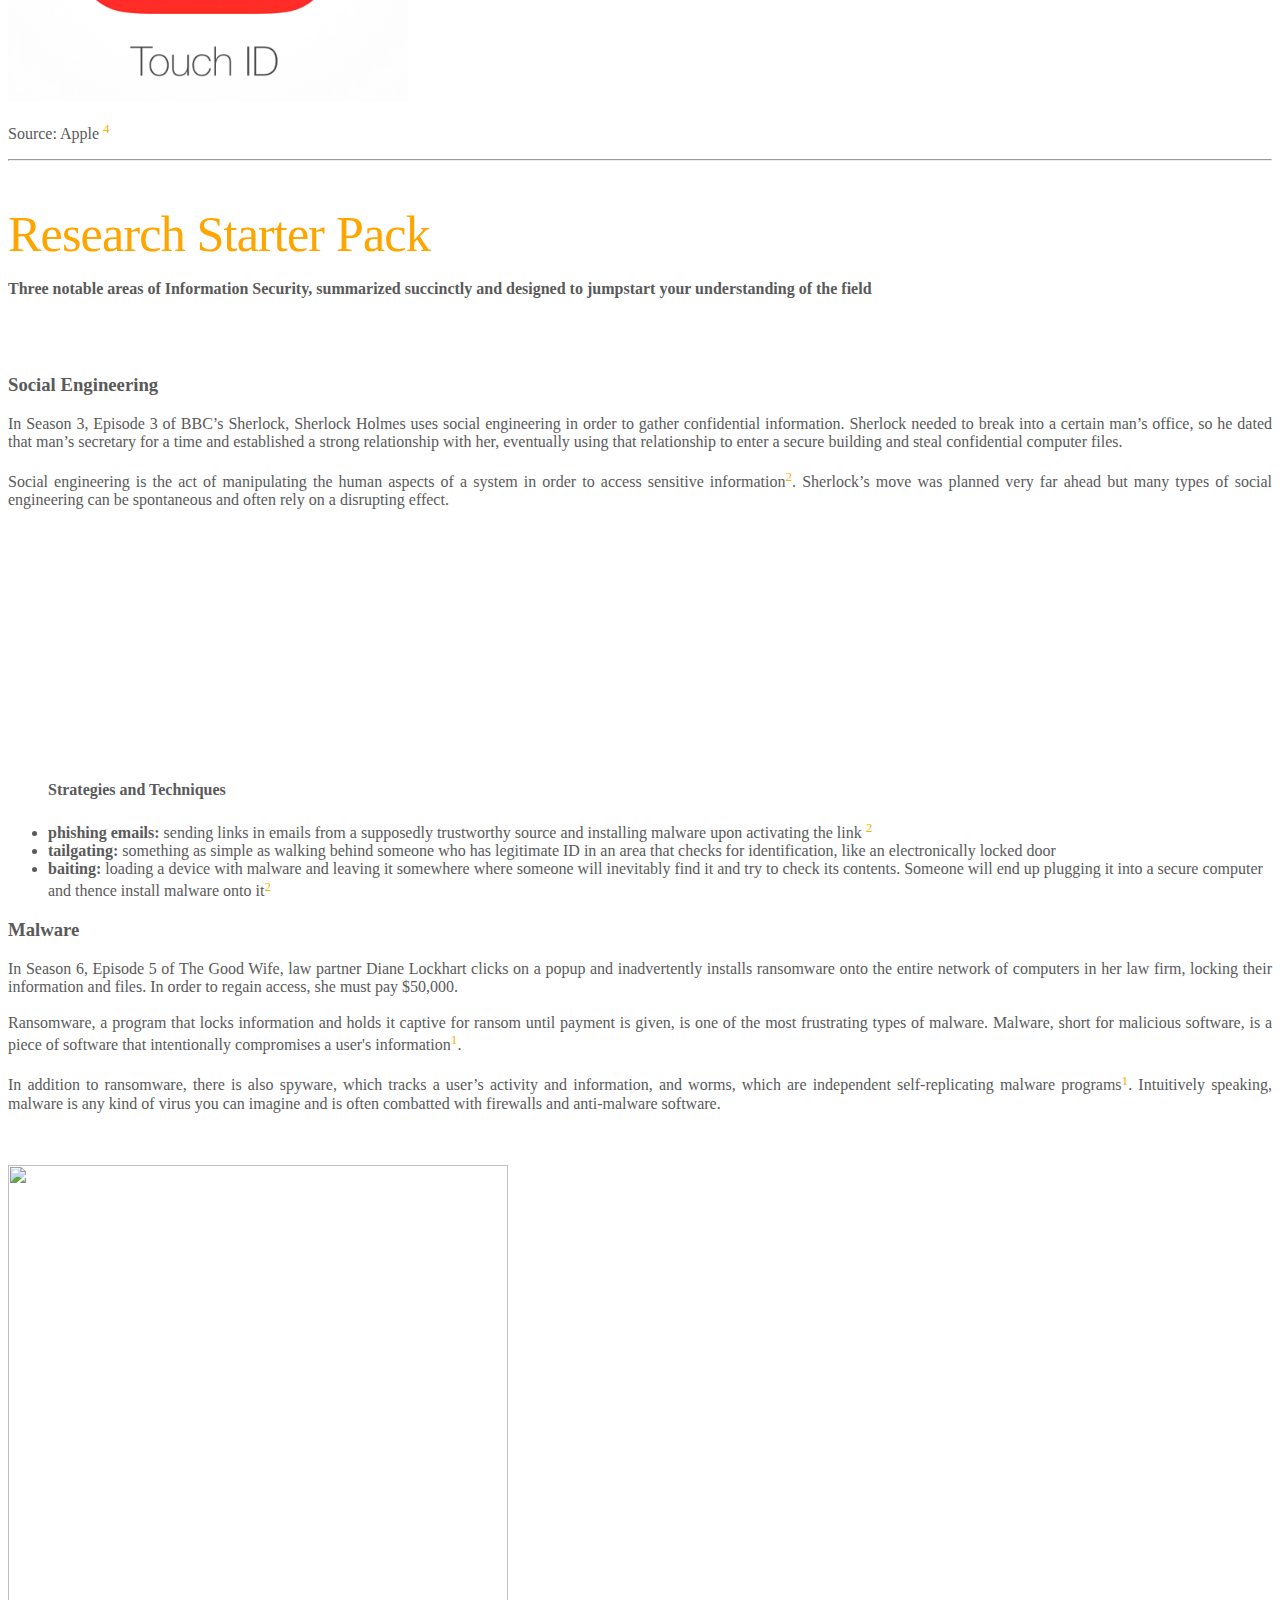
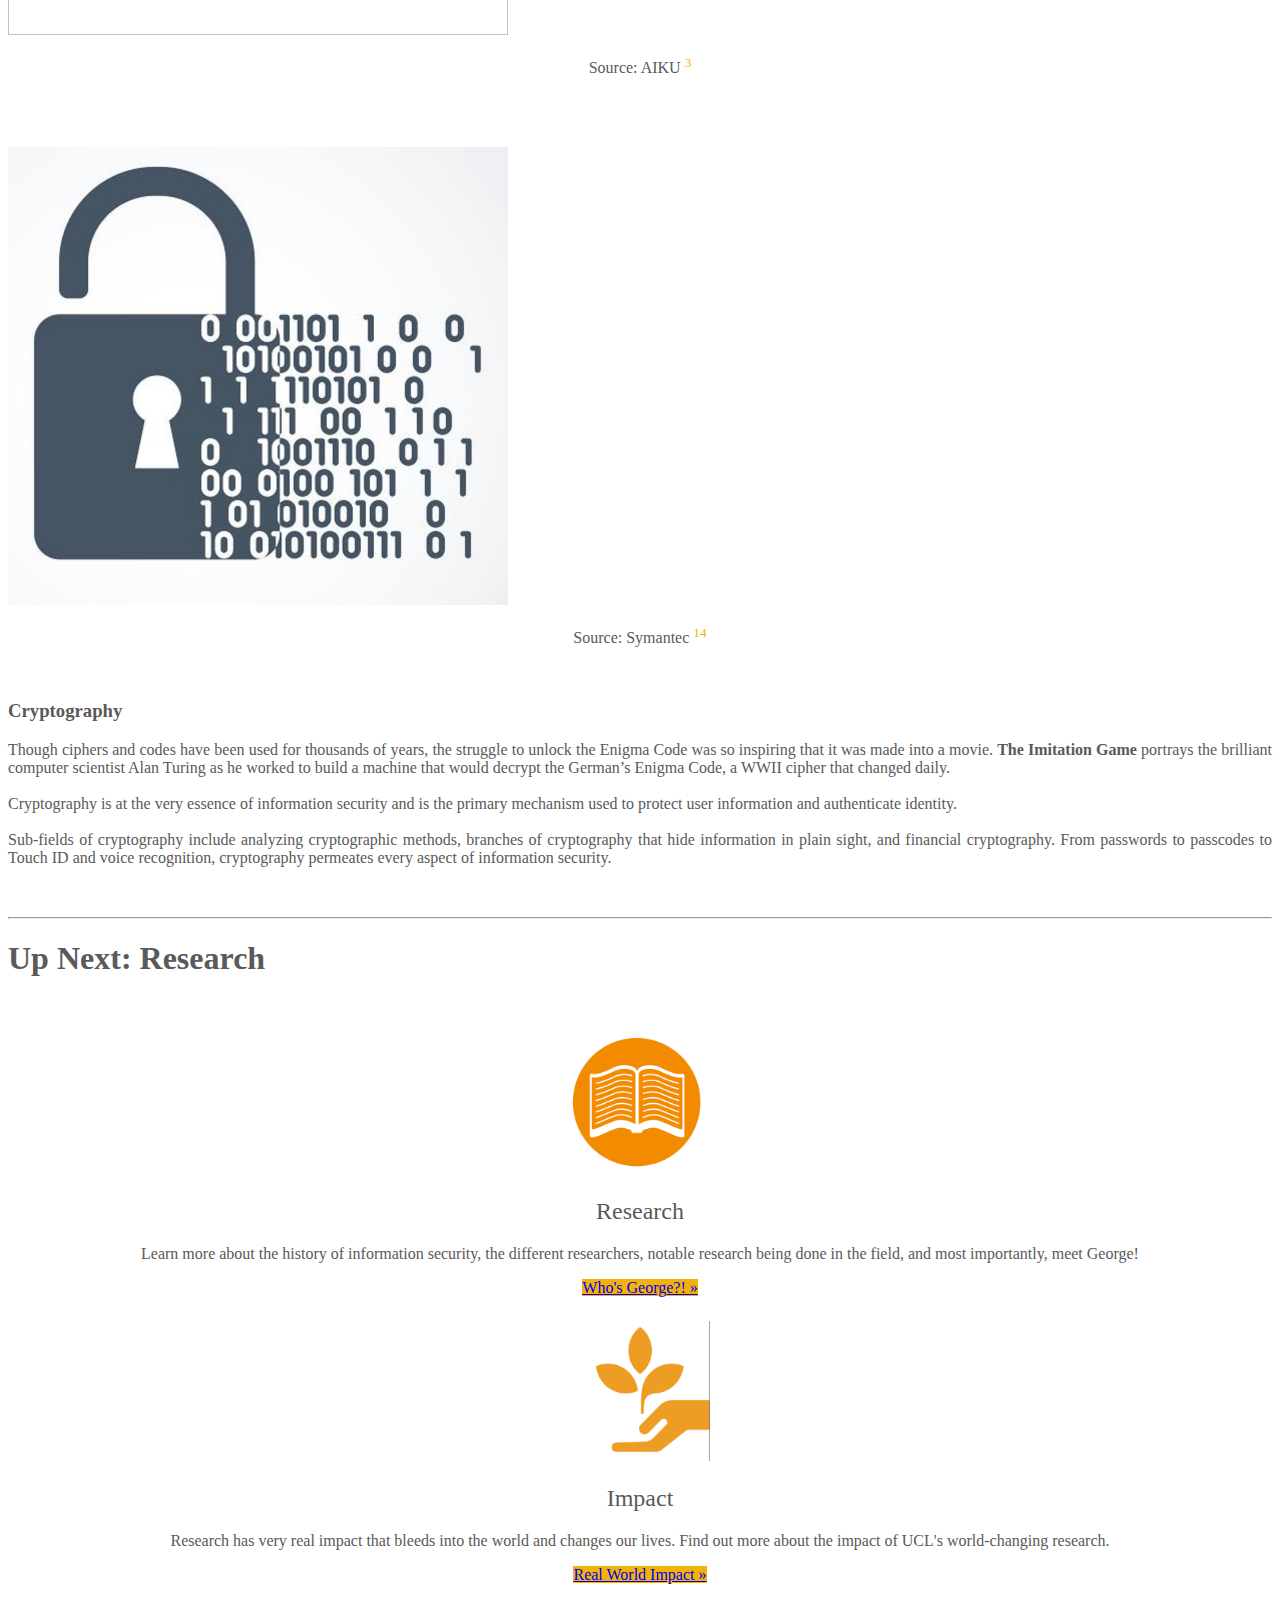
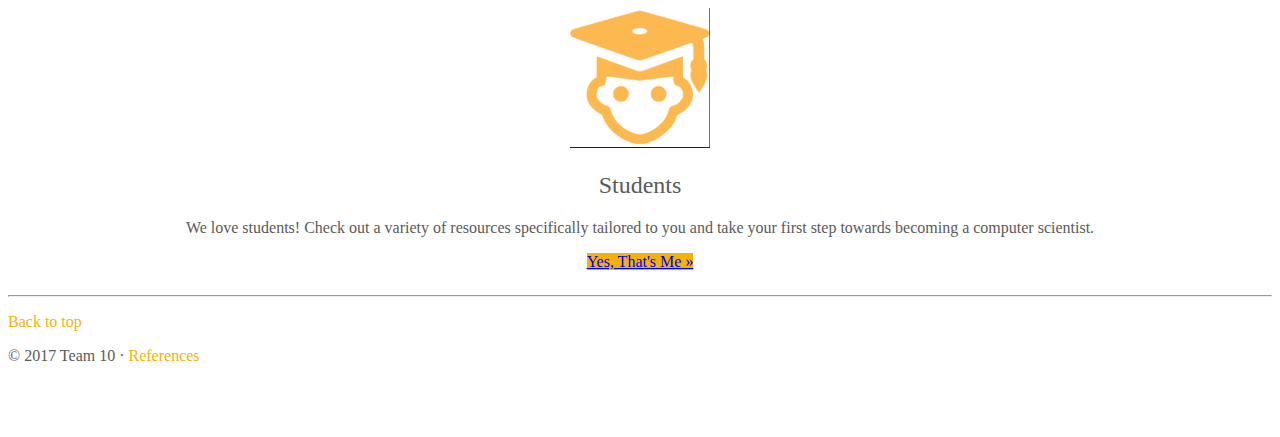
==== commit 8248a289: "Merge branch 'master' of https://github.com/hirurana/ENGS101PWebsite" ====
--- a/index.html
+++ b/index.html
@@ -266,11 +266,6 @@
           <a href = "research.html">
             <img class="rounded-circle" src="image/index/research.png" alt="Generic placeholder image" width="140" height="140">
           </a>
-          <p align="center"> source
-              <a href="ref.html" class="link">
-                <sup>11</sup>
-              </a>
-          </p>
           <h2>Research</h2>
           <p>Learn more about the history of information security, the different researchers, notable research being done in the field, and most importantly, meet George! </p>
           <p><a class="btn btn-secondary" href="research.html" role="button">Who's George?! »</a></p>
@@ -279,11 +274,6 @@
           <a href = "impact.html">
             <img class="rounded-circle" src="image/index/impact.png" alt="Generic placeholder image" width="140" height="140">
           </a>
-          <p align="center"> source
-              <a href="ref.html" class="link">
-                <sup>9</sup>
-              </a>
-          </p>
           <h2>Impact</h2>
           <p>Research has very real impact that bleeds into the world and changes our lives. Find out more about the impact of UCL's world-changing research.</p>
           <p><a class="btn btn-secondary" href="impact.html" role="button">Real World Impact »</a></p>
@@ -292,11 +282,6 @@
           <a href = "students.html">
             <img class="rounded-circle" src="image/index/student.png" alt="Generic placeholder image" width="140" height="140">
           </a>
-            <p align="center"> source
-              <a href="ref.html" class="link">
-                <sup>10</sup>
-              </a>
-            </p>
           <h2>Students</h2>
           <p> We love students! Check out a variety of resources specifically tailored to you and take your first step towards becoming a computer scientist.</p>
           <p><a class="btn btn-secondary" href="students.html" role="button">Yes, That's Me »</a></p>
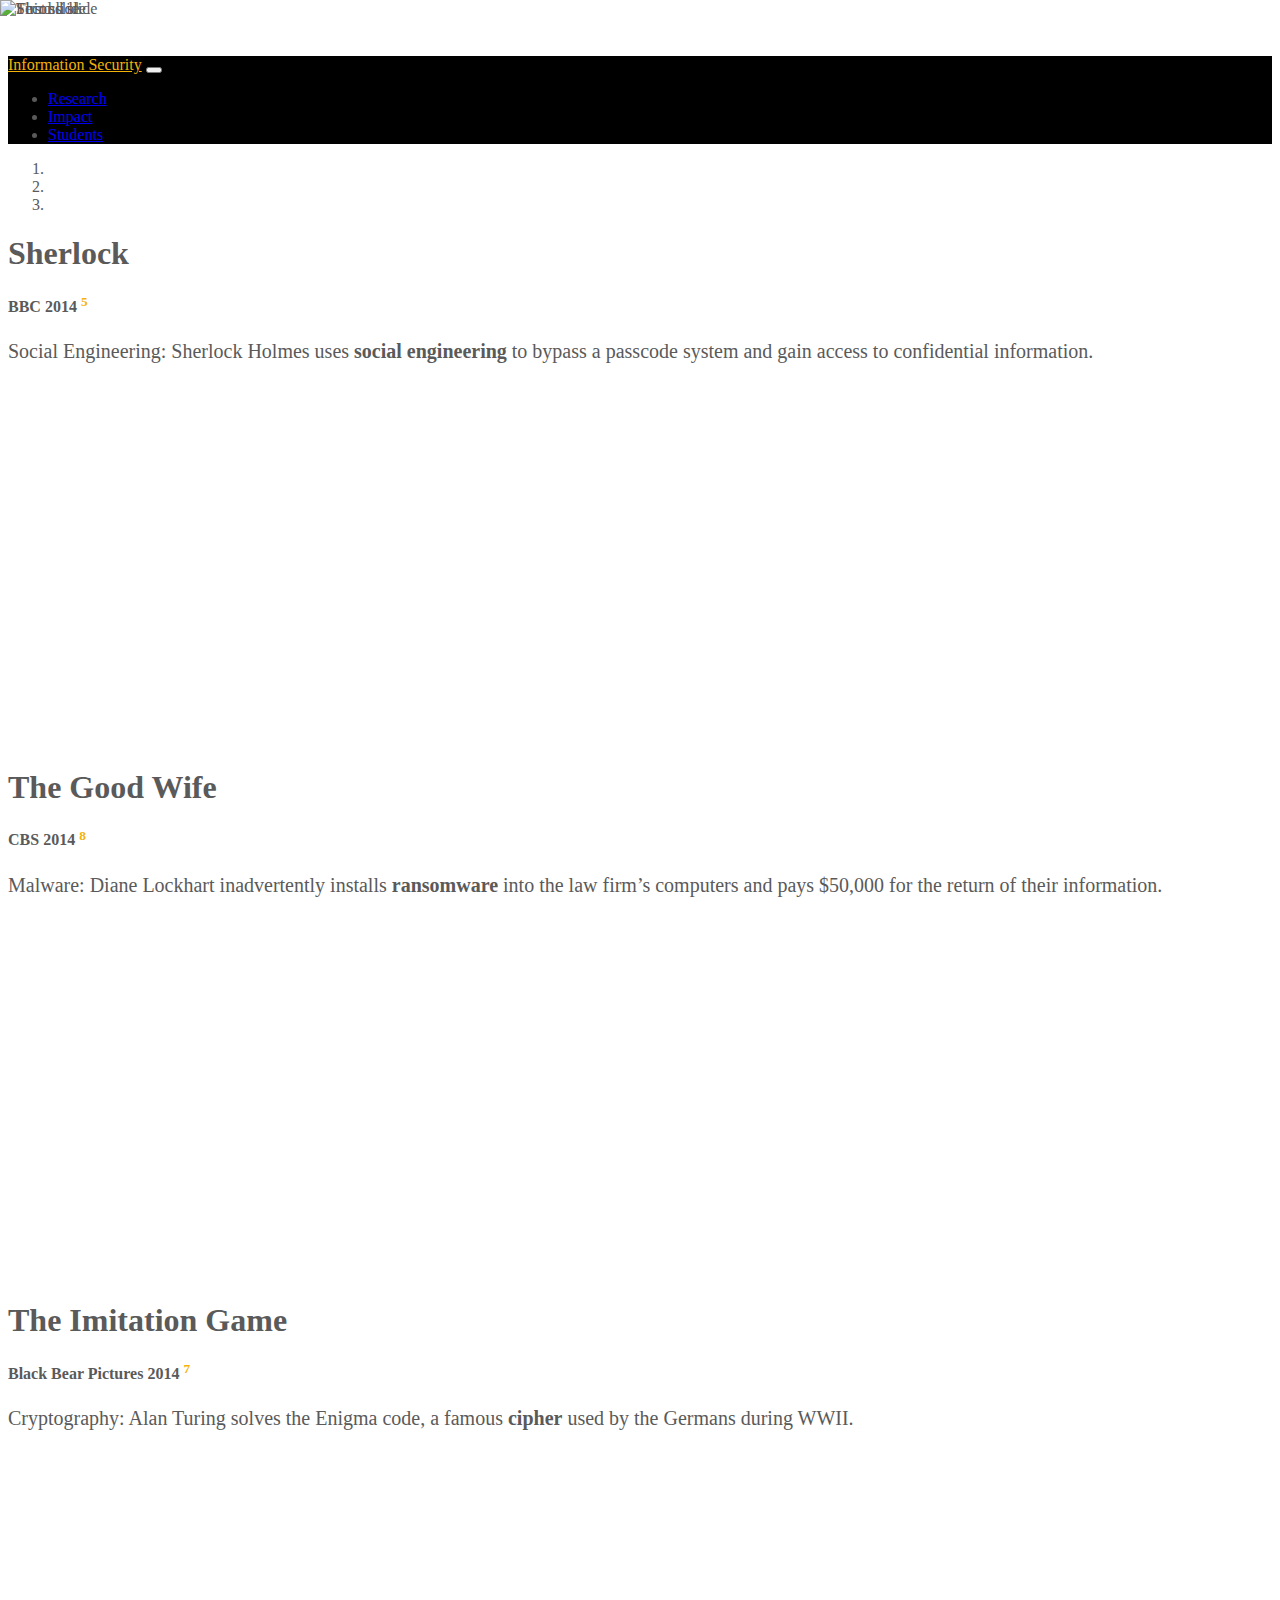
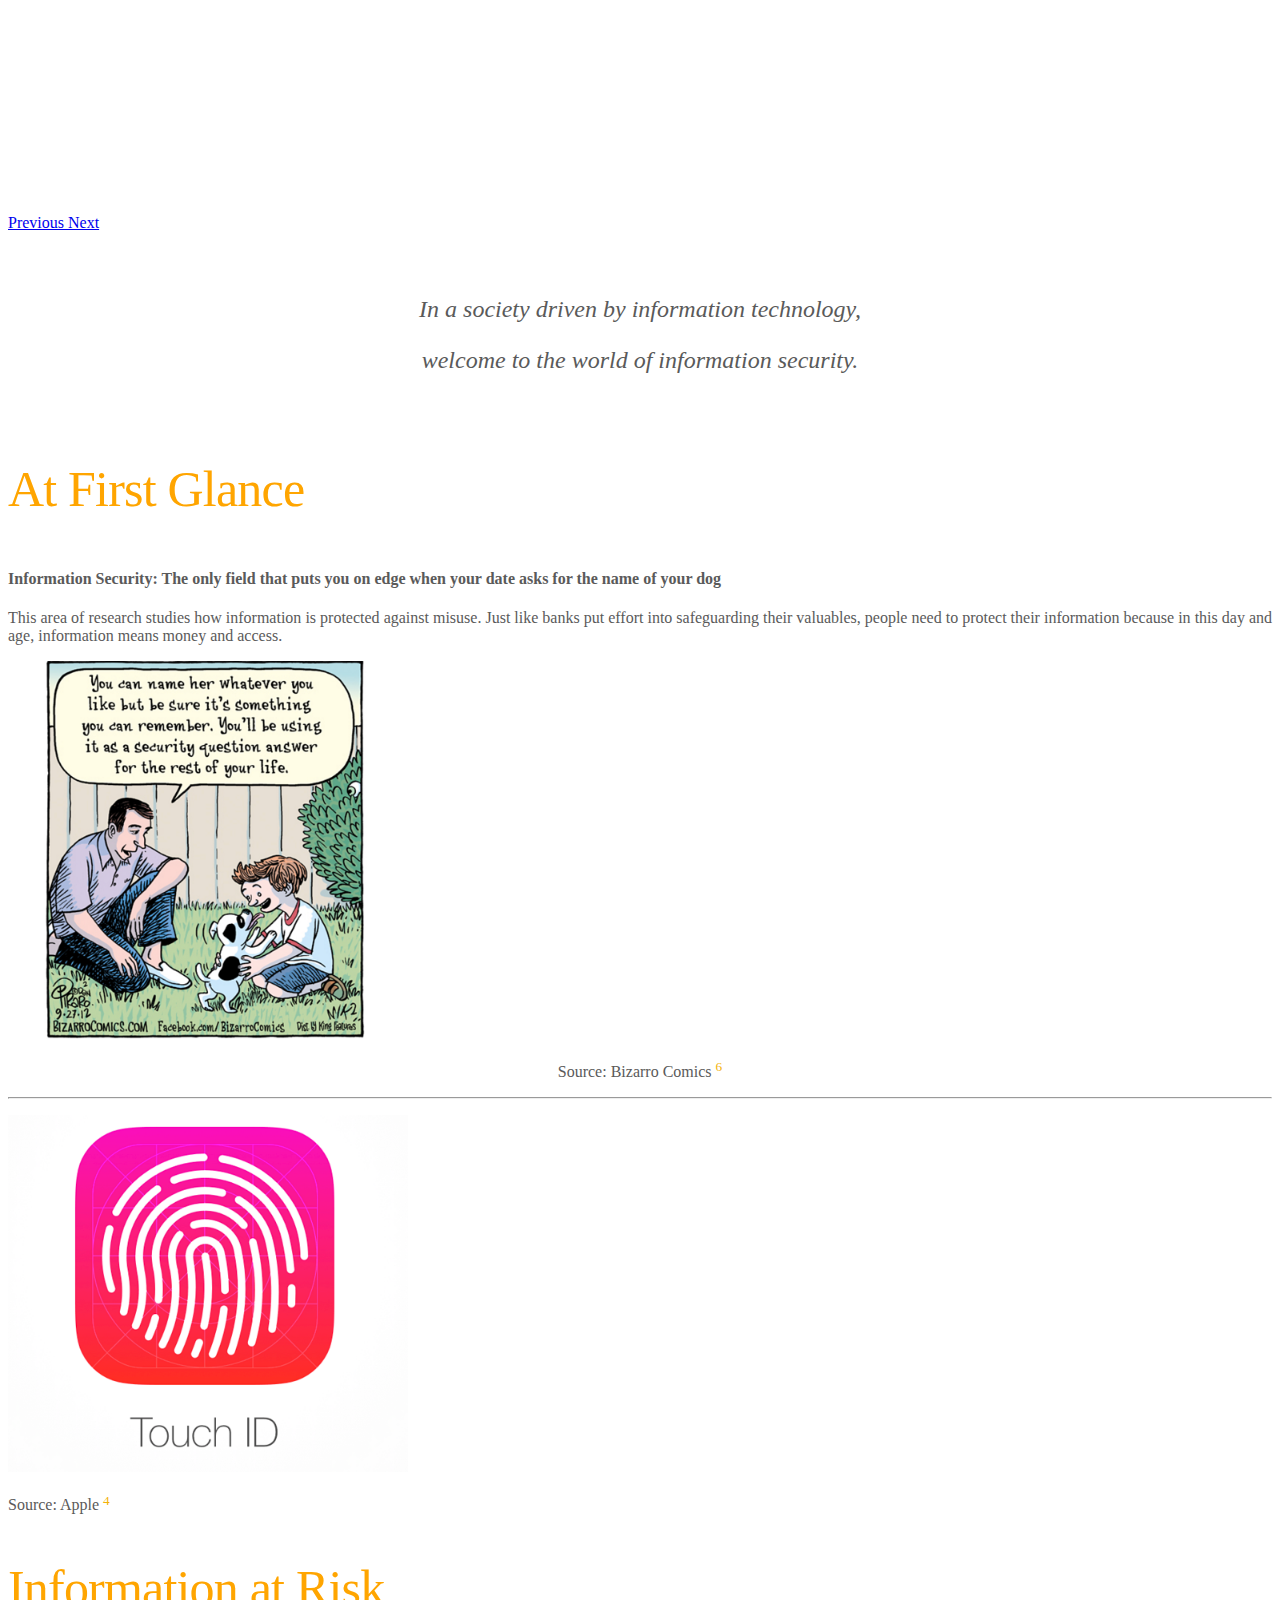
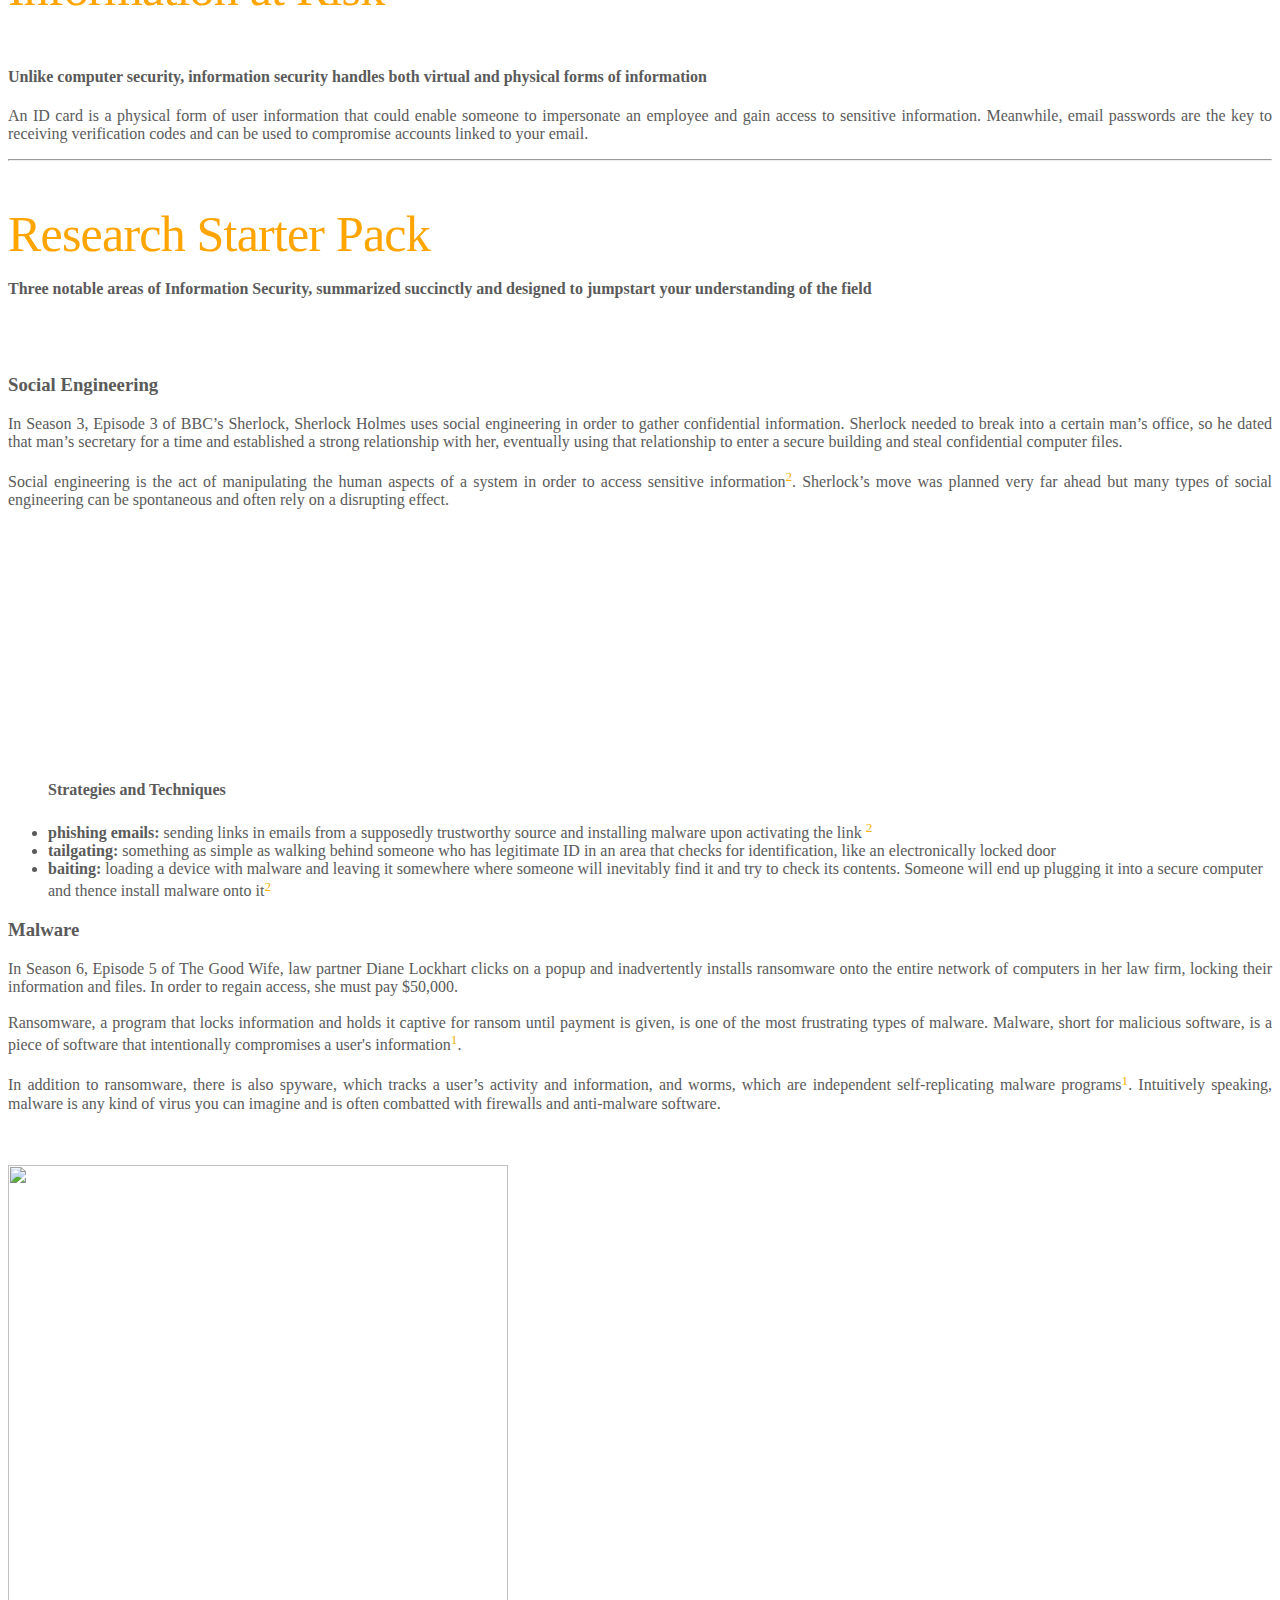
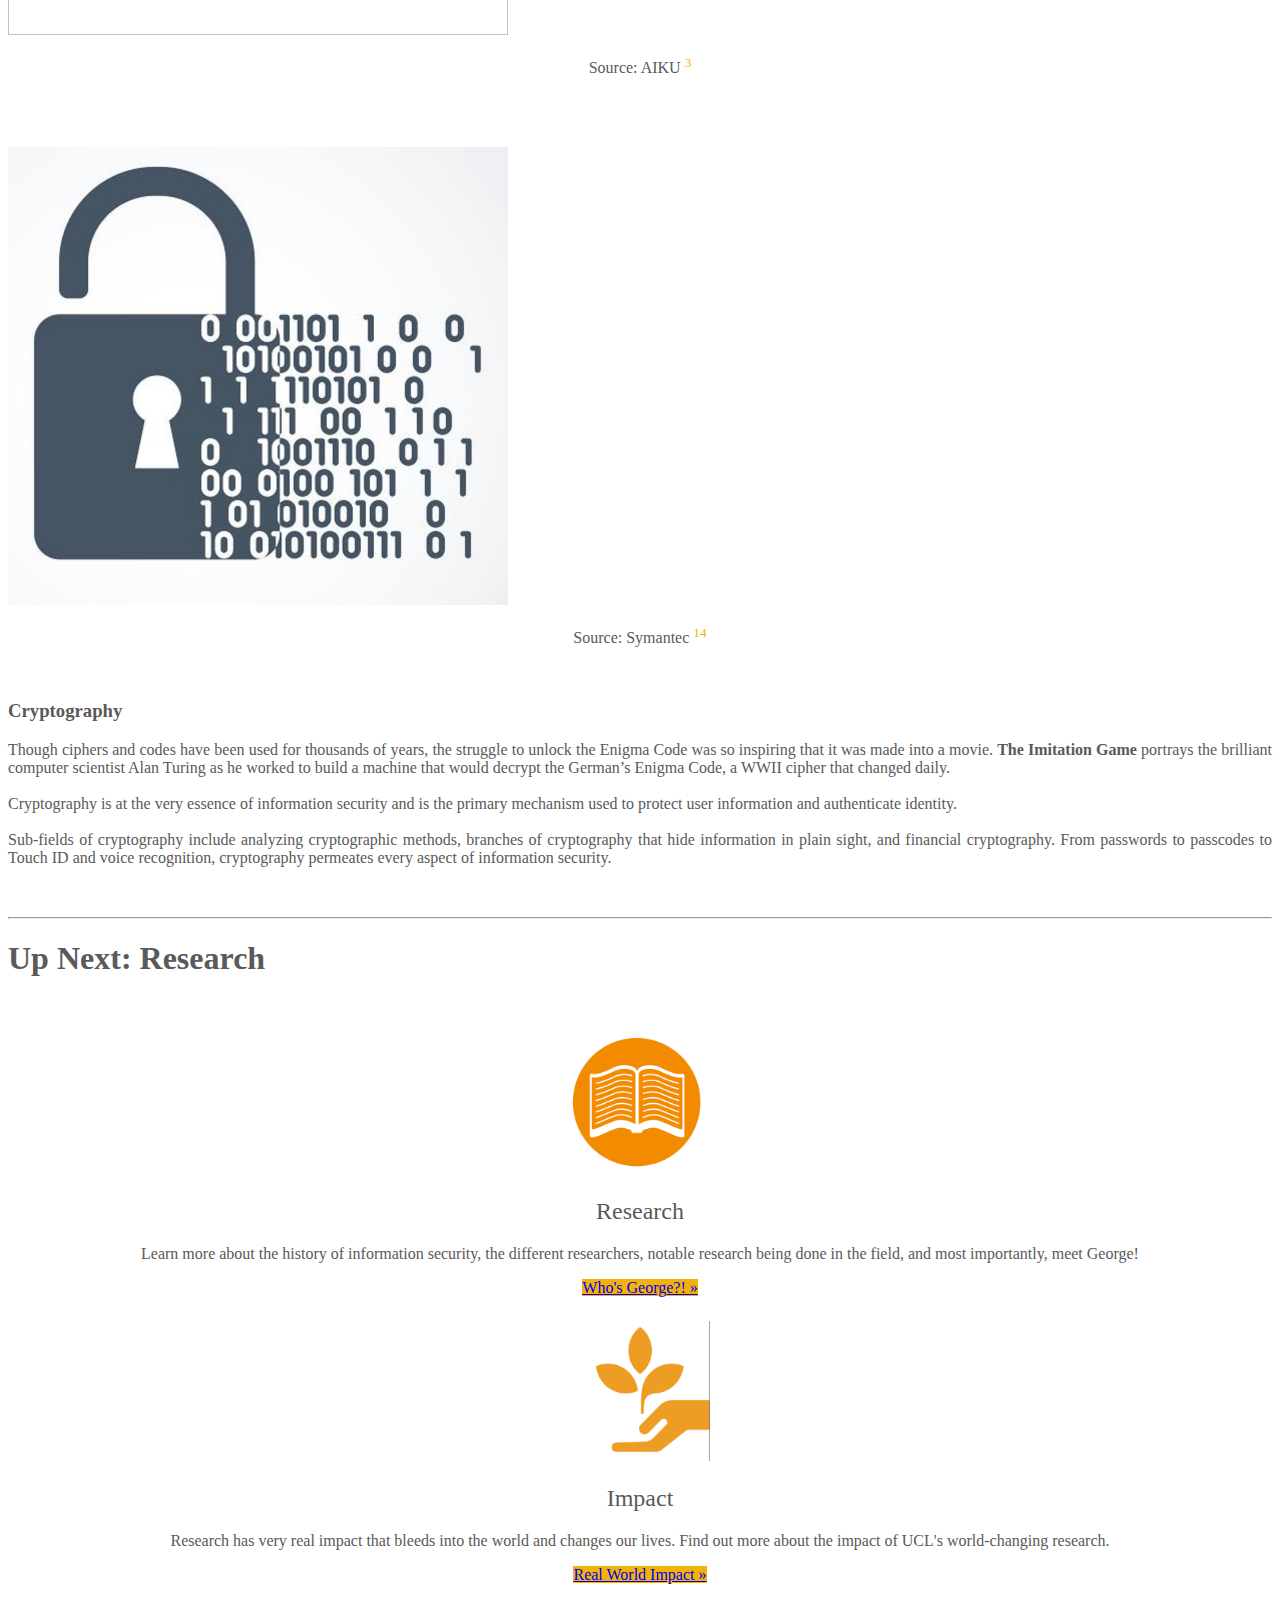
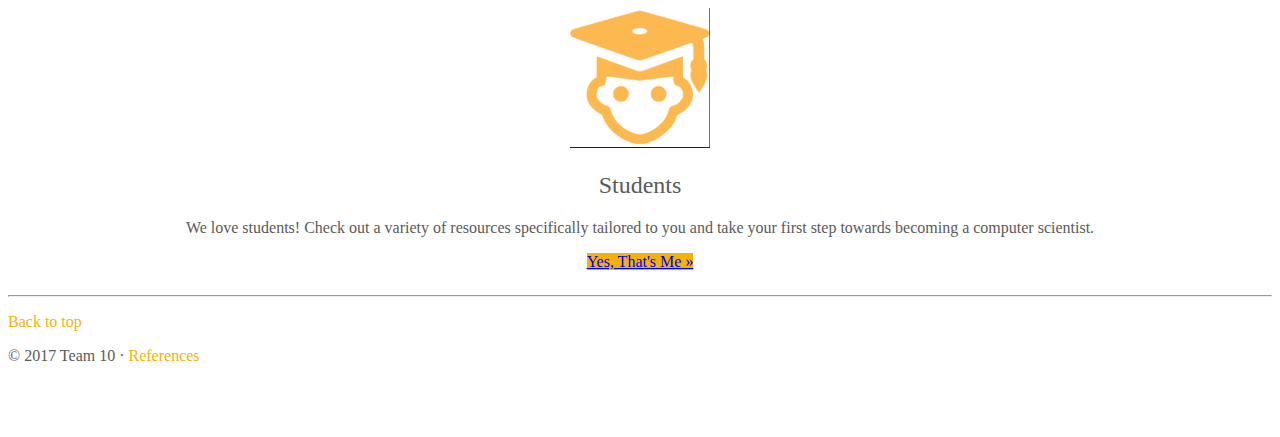
==== commit a3958e90: "Last min formating" ====
--- a/index.html
+++ b/index.html
@@ -53,7 +53,12 @@
             <div class="carousel-caption d-none d-md-block text-left">
               <h1>Sherlock</h1>
                 <h4>
-                  BBC 2014<a href="ref.html" class="link"><sup>5</sup></a>
+                  BBC 2014
+                  <a href="ref.html" class="link">
+                    <sup>
+                      5
+                    </sup>
+                  </a>
                 </h4>
               <p>Social Engineering: Sherlock Holmes uses <b>social engineering</b> to bypass a passcode system and gain access to confidential information.</p>
             </div>
@@ -65,7 +70,11 @@
             <div class="carousel-caption d-none d-md-block">
               <h1>The Good Wife</h1>
                <h4>CBS 2014
-                <a href="ref.html" class="link"><sup>8</sup></a>
+                <a href="ref.html" class="link">
+                  <sup>
+                    8
+                  </sup>
+                </a>
                </h4>
               <p>Malware: Diane Lockhart inadvertently installs <b>ransomware</b> into the law firm’s computers and pays $50,000 for the return of their information.</p>
             </div>
@@ -77,7 +86,11 @@
             <div class="carousel-caption d-none d-md-block text-right">
               <h1>The Imitation Game</h1>
                 <h4>Black Bear Pictures 2014
-                  <a href="ref.html" class="link"><sup>7</sup></a>
+                  <a href="ref.html" class="link">
+                    <sup>
+                      7
+                    </sup>
+                  </a>
                 </h4>
               <p>Cryptography: Alan Turing solves the Enigma code, a famous <b>cipher</b> used by the Germans during WWII.</p>
             </div>
@@ -115,6 +128,7 @@
             Just like banks put effort into safeguarding their valuables, people need to protect
             their information because in this day and age, information means money and access.</p>
         </div>
+        <!-- picture placed in second column -->
         <div class="col-md-5">
           <img class="featurette-image img-fluid mx-auto" style="width: 400px; height: 378px;" src="image/index/securityQuestion.png">
           <p align="center"> Source: Bizarro Comics
@@ -127,6 +141,17 @@
 
       <!-- Content part 2: Information at risk -->
       <div class="row featurette">
+        <div class="col-md-5 order-md-1">
+          <img class="featurette-image img-fluid mx-auto" style="width: 400px; height: 357px;" src="image/index/touchID.png" data-holder-rendered="true">
+          <p align = "left"> Source: Apple
+            <a href="ref.html" class="link">
+              <sup>
+                4
+              </sup>
+            </a>
+          </p>
+        </div>
+
         <div class="col-md-7 order-md-2">
           <h2 class="featurette-heading">Information at Risk</h2>
           <br>
@@ -135,12 +160,6 @@
           <p class="lead" align="justify">An ID card is a physical form of user information that could enable someone to impersonate
             an employee and gain access to sensitive information. Meanwhile, email passwords are the key to receiving
             verification codes and can be used to compromise accounts linked to your email.</p>
-        </div>
-        <div class="col-md-5 order-md-1">
-          <img class="featurette-image img-fluid mx-auto" style="width: 400px; height: 357px;" src="image/index/touchID.png" data-holder-rendered="true">
-          <p align = "left"> Source: Apple
-            <a href="ref.html" class="link"><sup>4</sup></a>
-          </p>
         </div>
       </div> <!-- /.Content part 2 -->
 
@@ -171,6 +190,7 @@
             </p>
             <br>
         </div>
+        <!-- Strategies and Techniques placed adjacent to research starter pack -->
         <div class="col-md-6 order-md-2">
           <br><br><br><br><br><br><br><br><br><br><br><br>
           <ul class="lead">
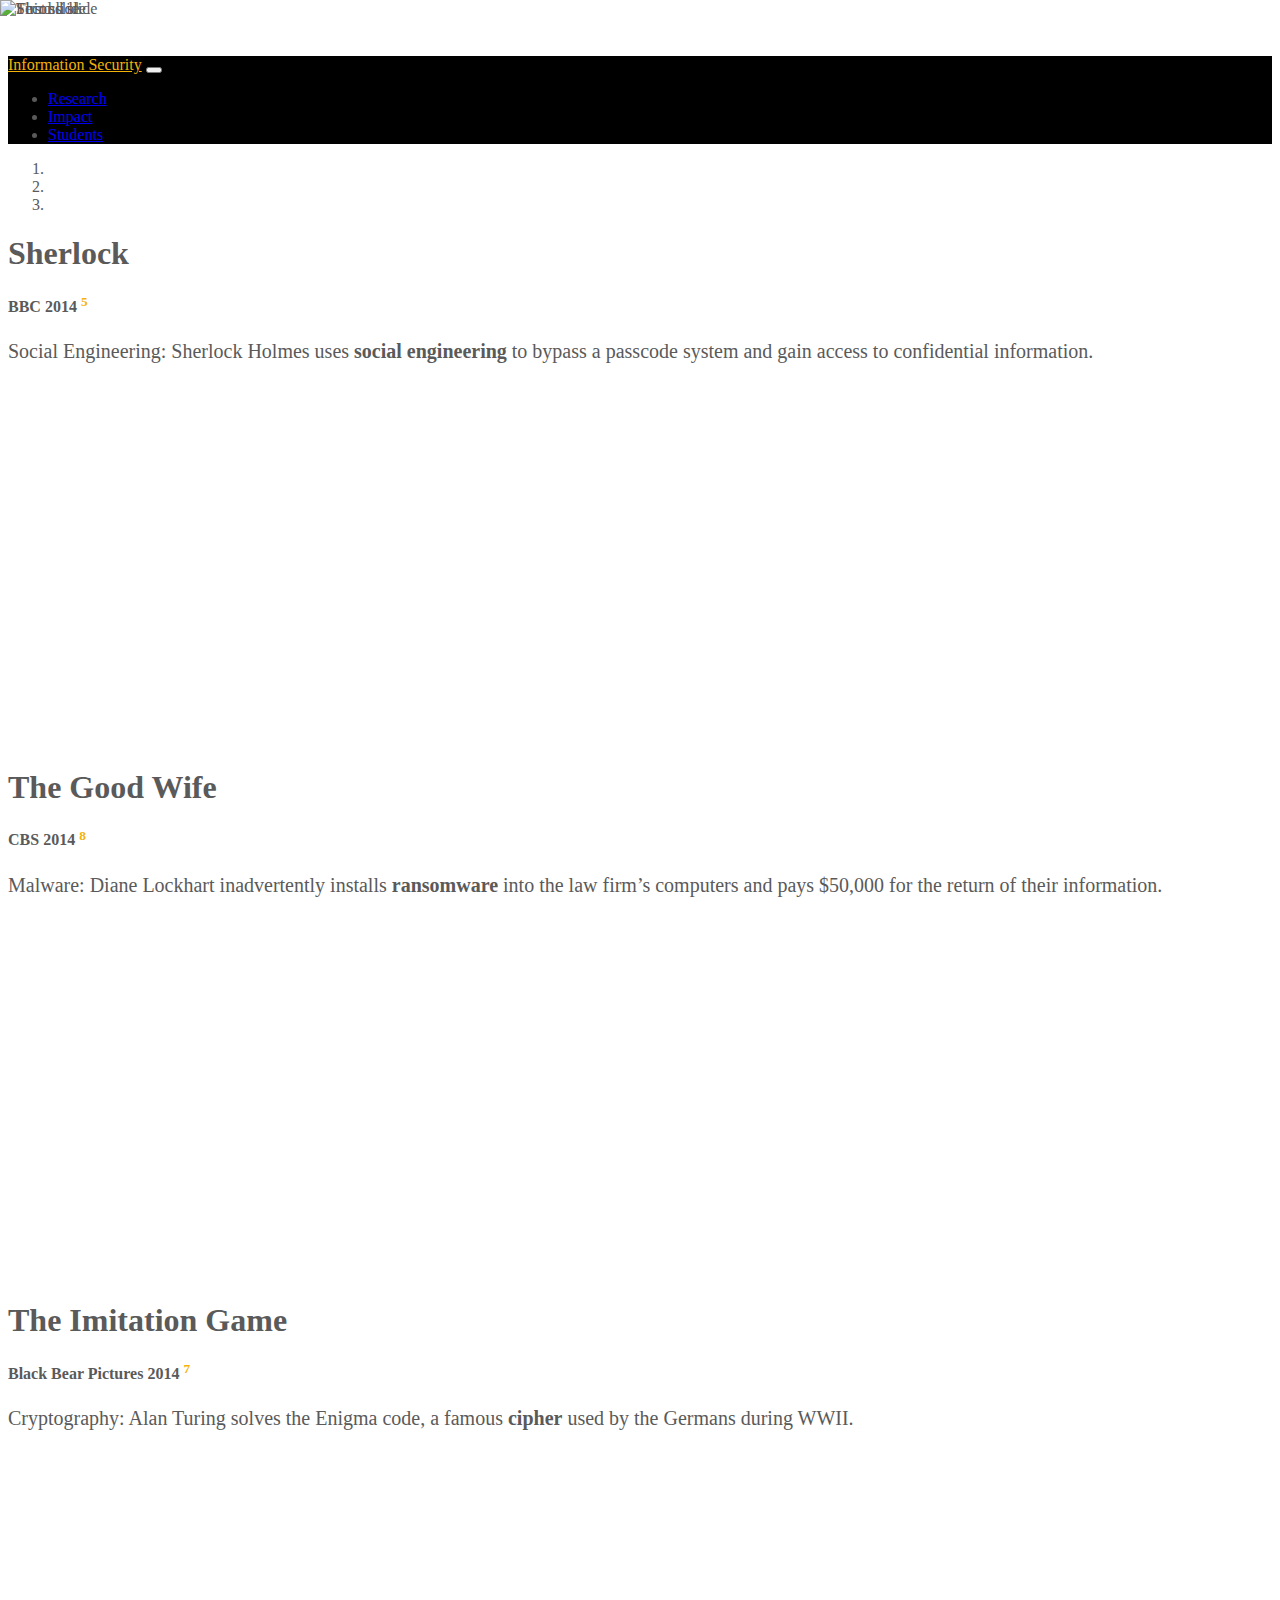
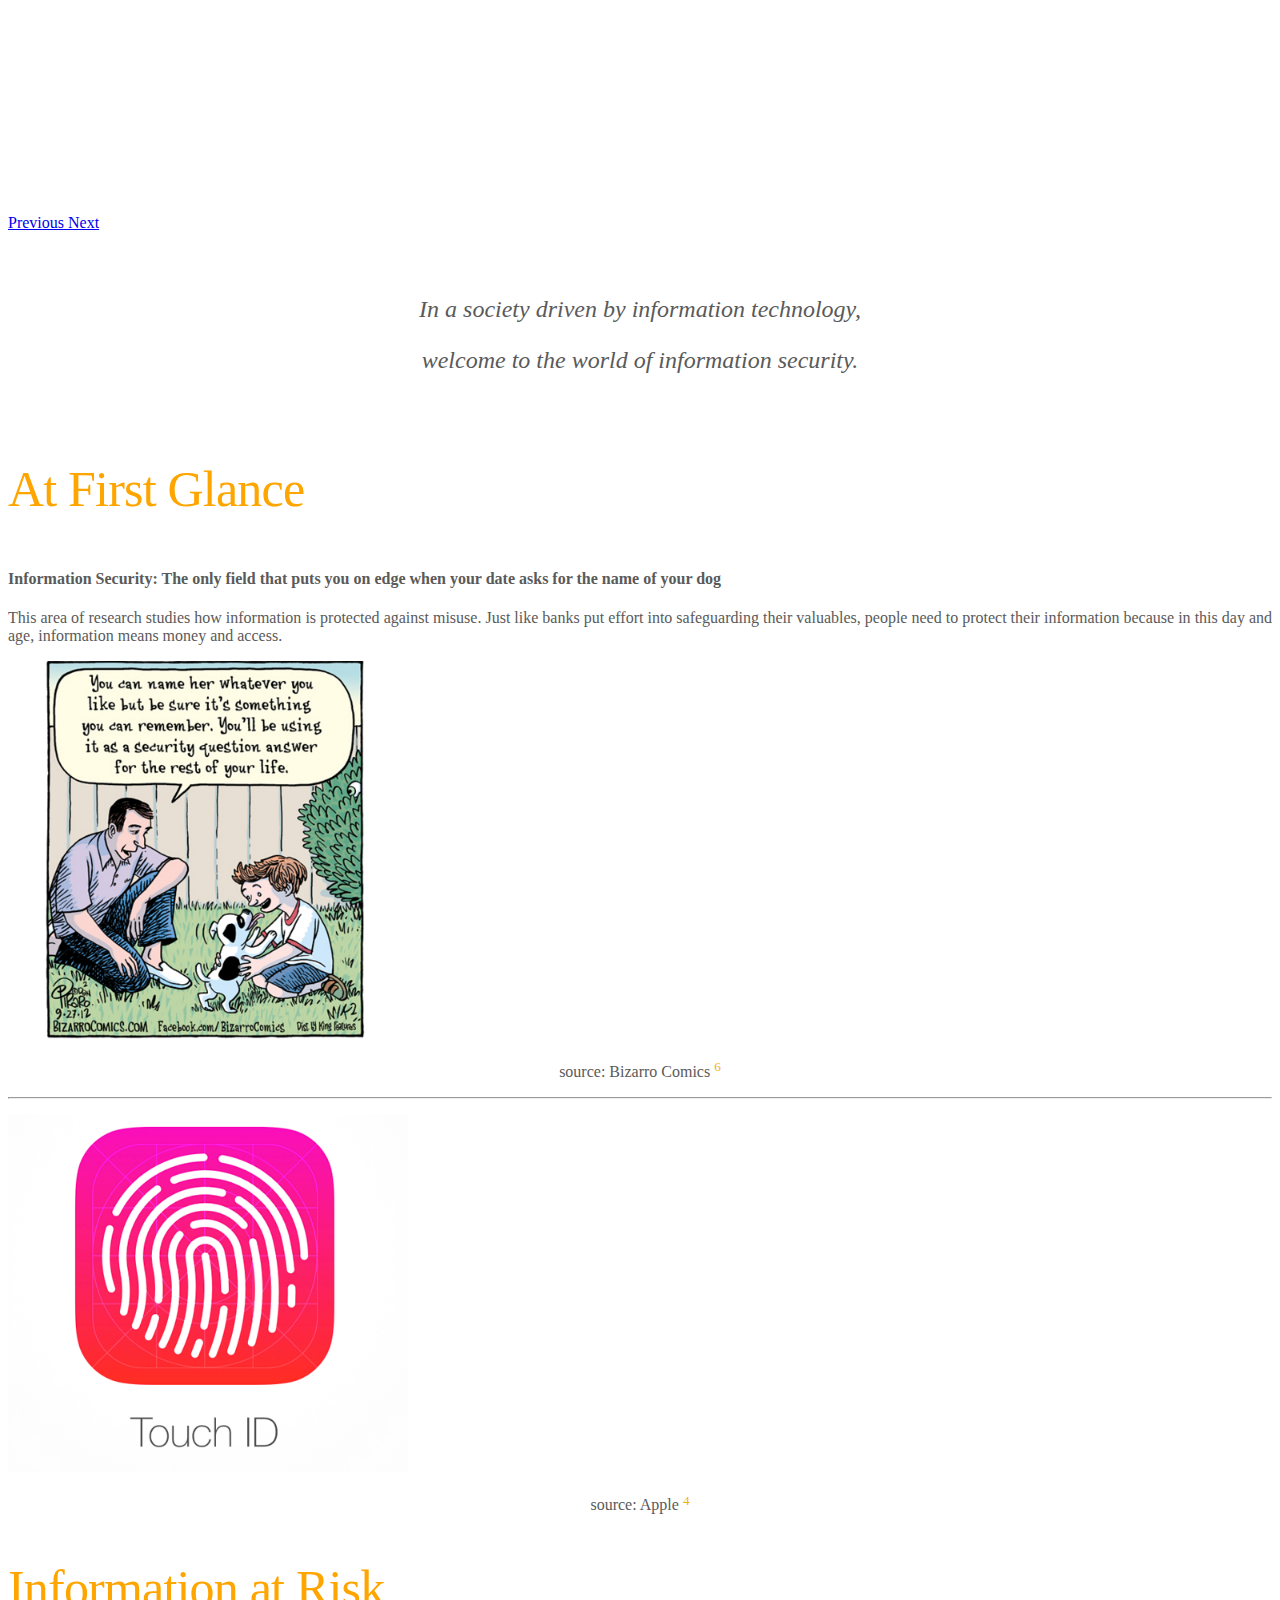
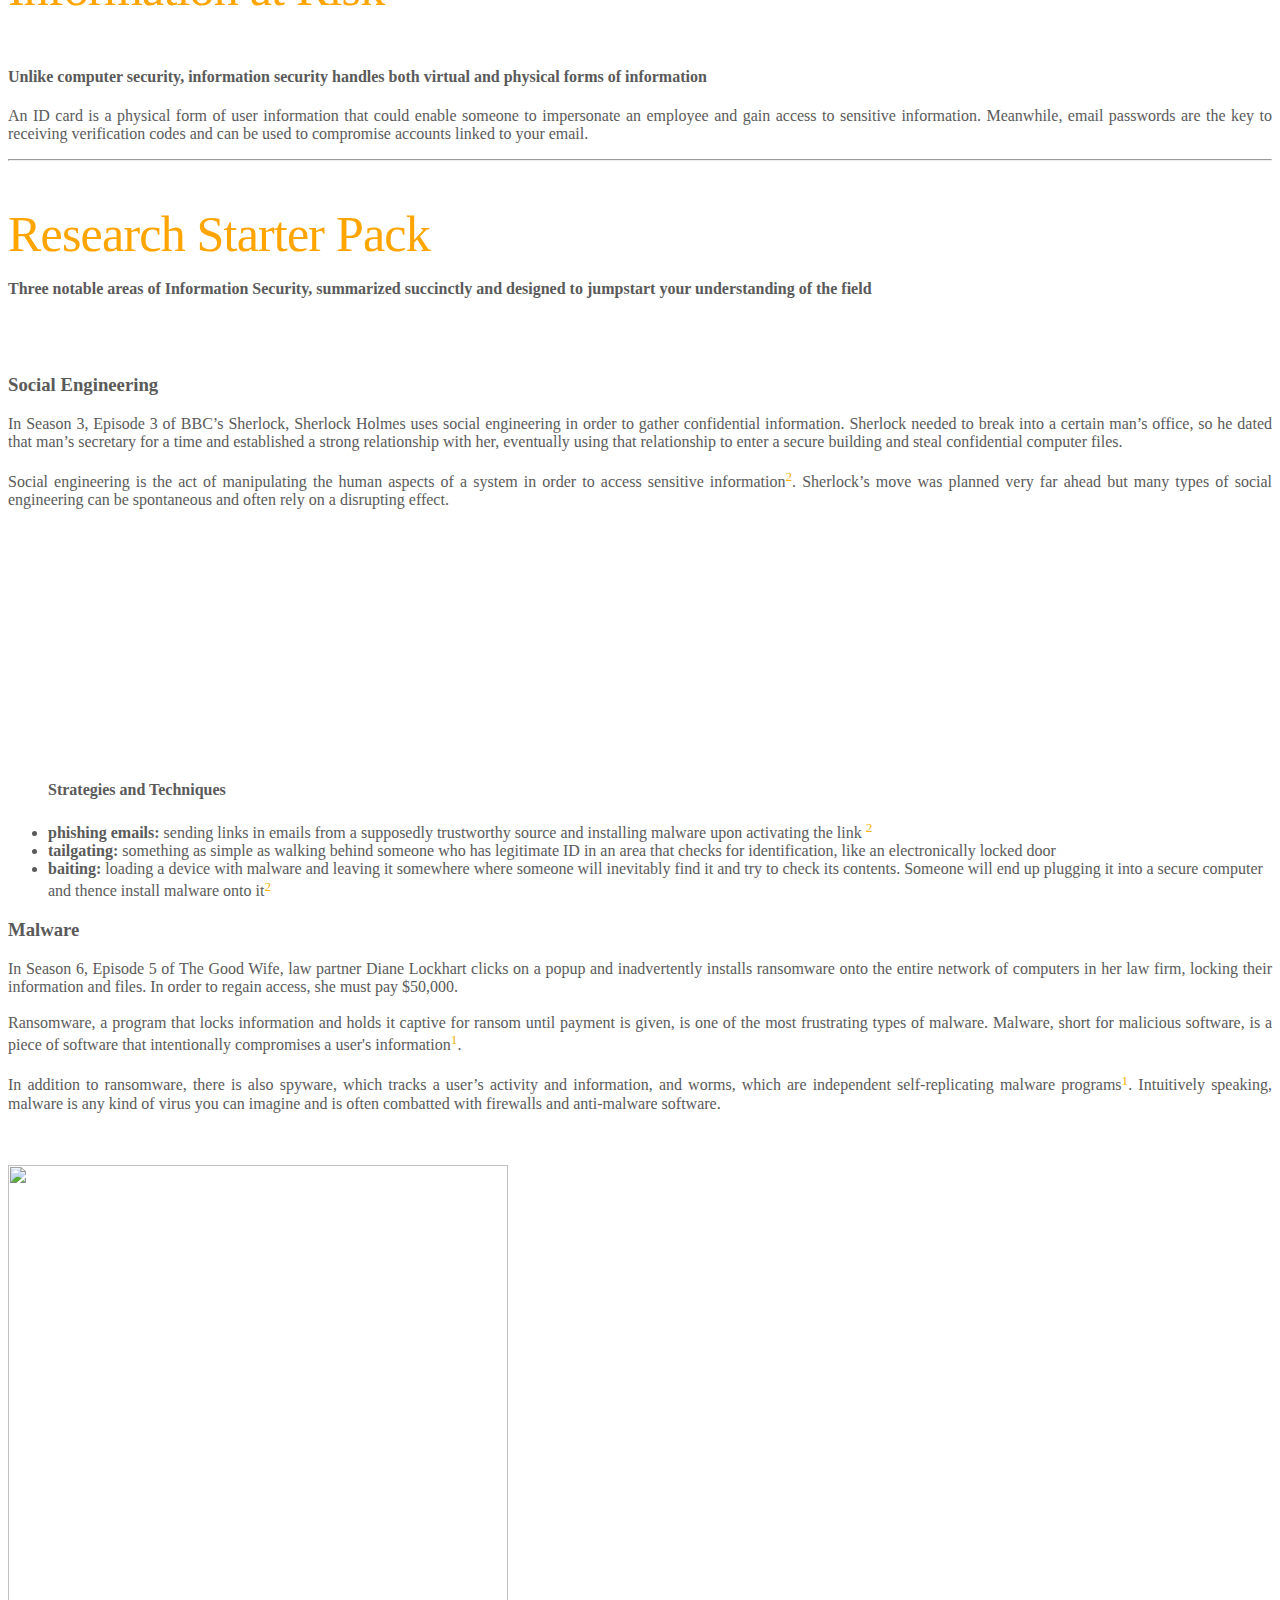
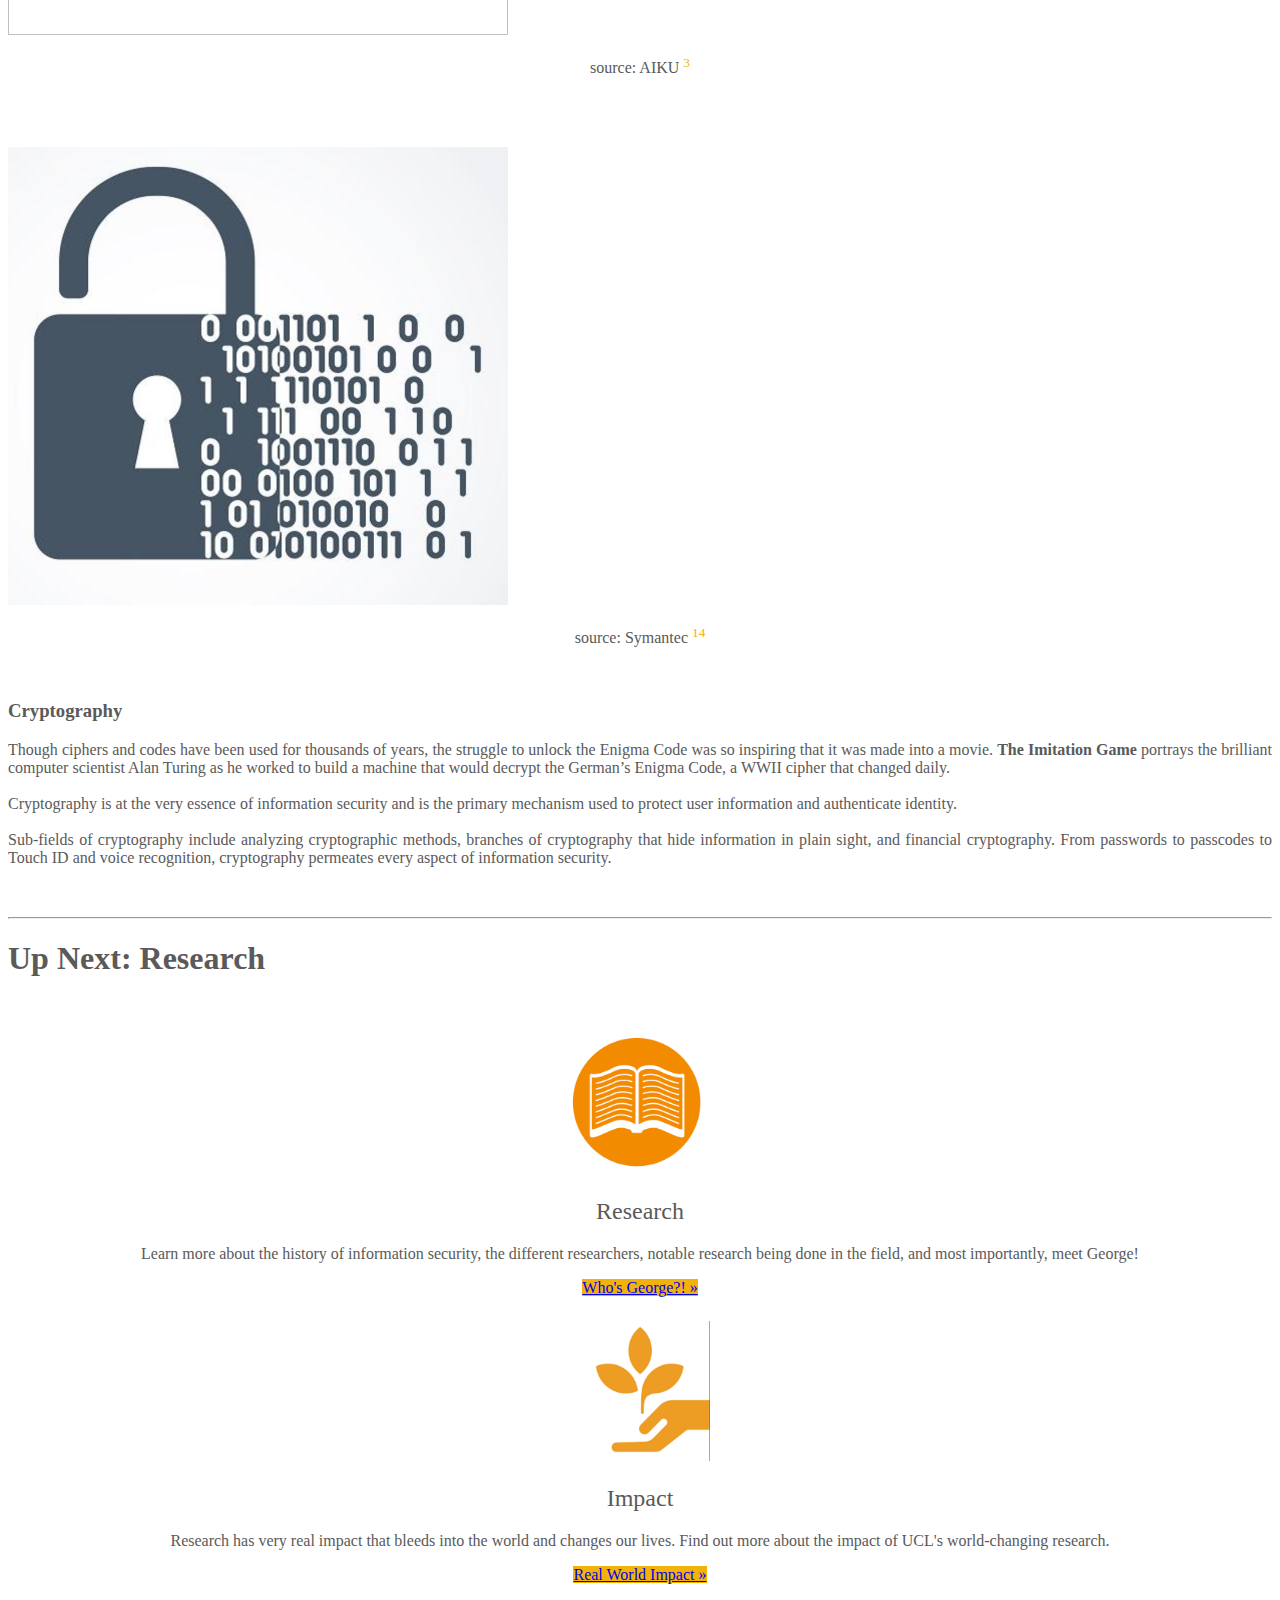
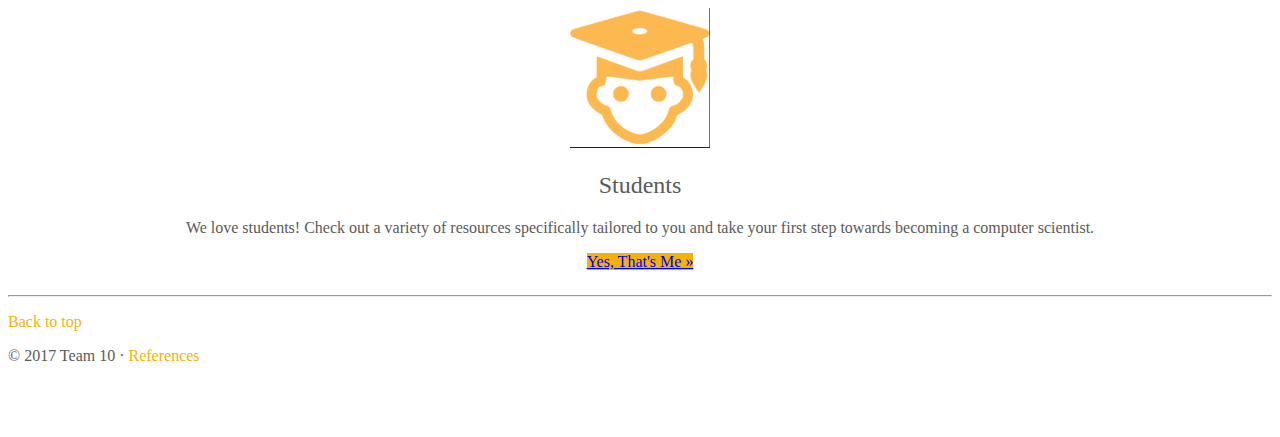
==== commit f43682db: "final touches: fixed typos, reworded stuff on impact, redid some image citations, (badly) centered t" ====
--- a/index.html
+++ b/index.html
@@ -131,7 +131,7 @@
         <!-- picture placed in second column -->
         <div class="col-md-5">
           <img class="featurette-image img-fluid mx-auto" style="width: 400px; height: 378px;" src="image/index/securityQuestion.png">
-          <p align="center"> Source: Bizarro Comics
+          <p align="center"> source: Bizarro Comics
             <a href="ref.html" class="link"><sup>6</sup></a>
           </p>
         </div>
@@ -143,7 +143,7 @@
       <div class="row featurette">
         <div class="col-md-5 order-md-1">
           <img class="featurette-image img-fluid mx-auto" style="width: 400px; height: 357px;" src="image/index/touchID.png" data-holder-rendered="true">
-          <p align = "left"> Source: Apple
+          <p align = "center"> source: Apple
             <a href="ref.html" class="link">
               <sup>
                 4
@@ -236,7 +236,7 @@
         <div class="col-md order-md-2">
           <br><br>
           <img class="featurette-image img-fluid mx-auto" style="width: 500px; height: 470px;" src="image/index/malware.png" data-holder-rendered="true">
-          <p align="center"> Source: AIKU
+          <p align="center"> source: AIKU
             <a href="ref.html" class="link"><sup>3</sup></a>
           </p>
           <br>
@@ -248,7 +248,7 @@
         <div class="col-md order-md-1">
           <br><br>
           <img class="featurette-image img-fluid mx-auto" style="width: 500px; height: 458px;" src="image/index/cryptography.png" data-holder-rendered="true">
-          <p align="center"> Source: Symantec
+          <p align="center"> source: Symantec
             <a href="ref.html" class="link"><sup>14</sup></a>
           </p>
           <br>
